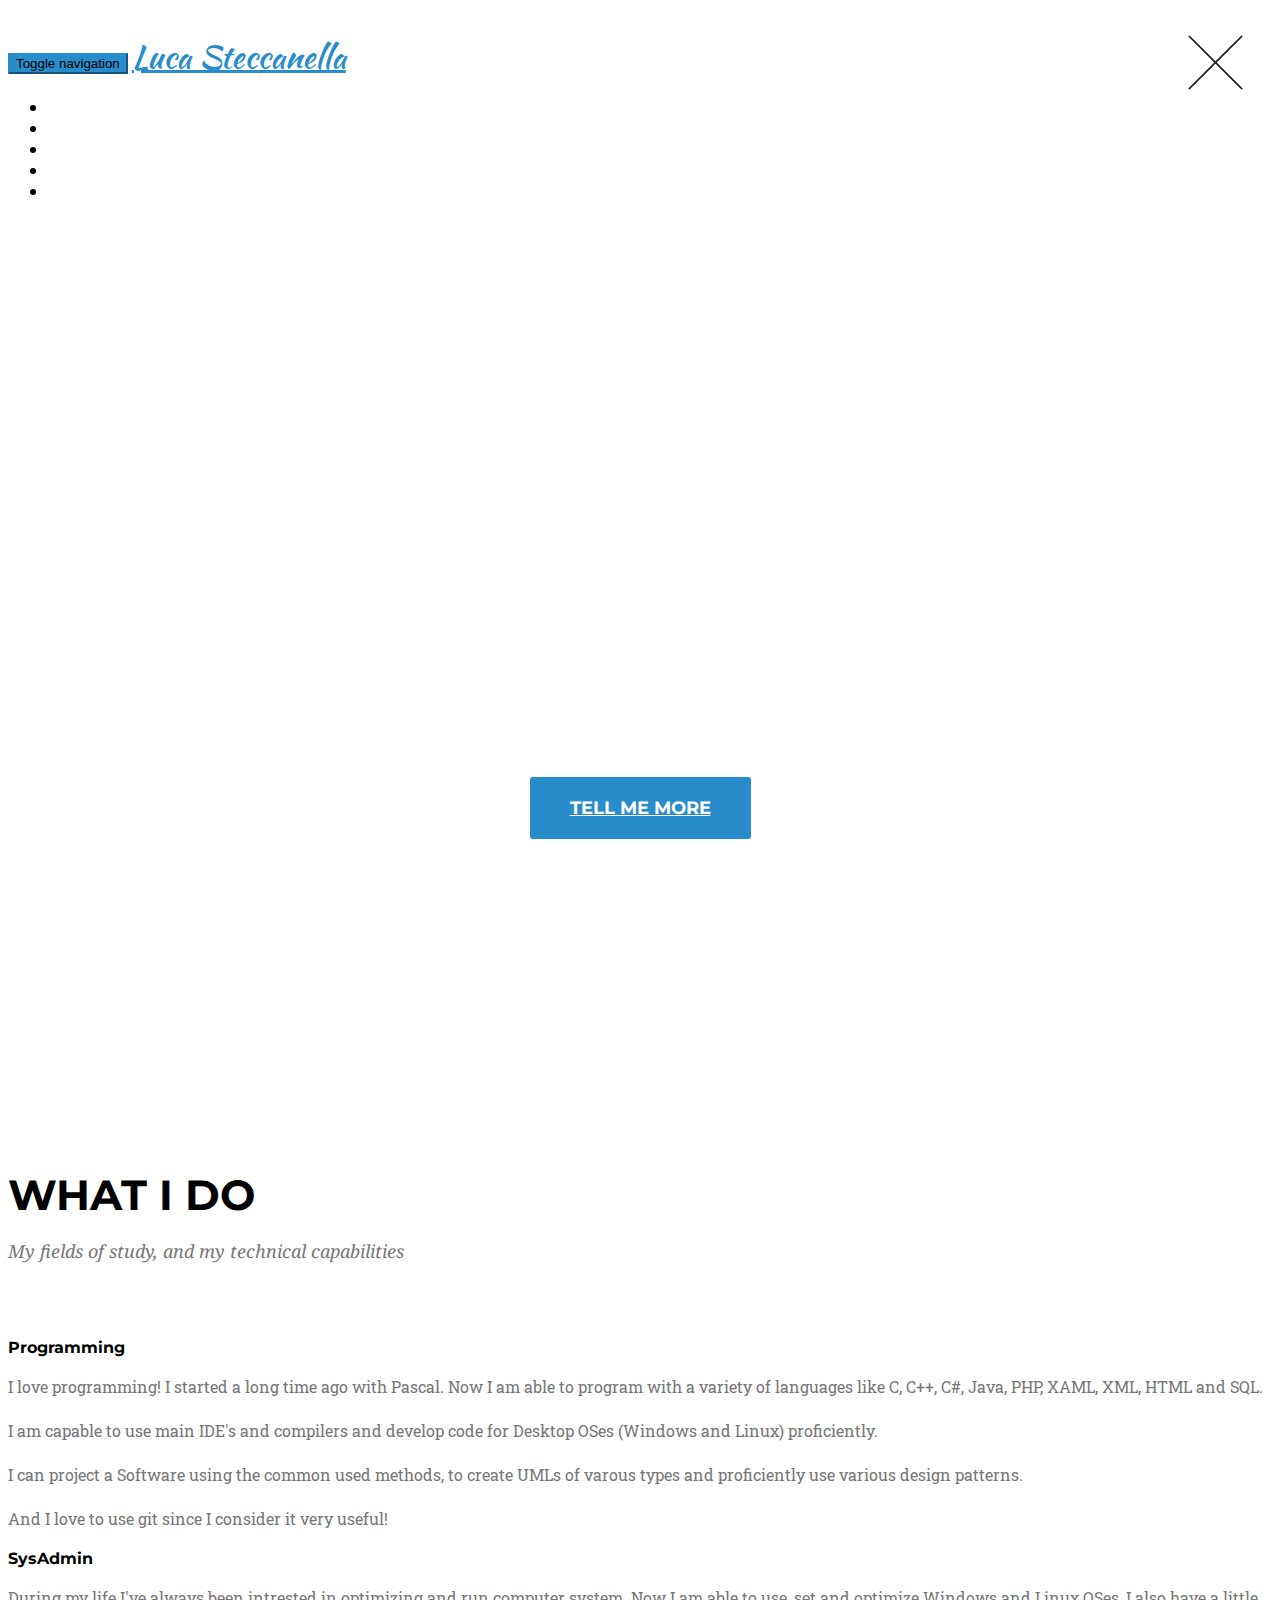
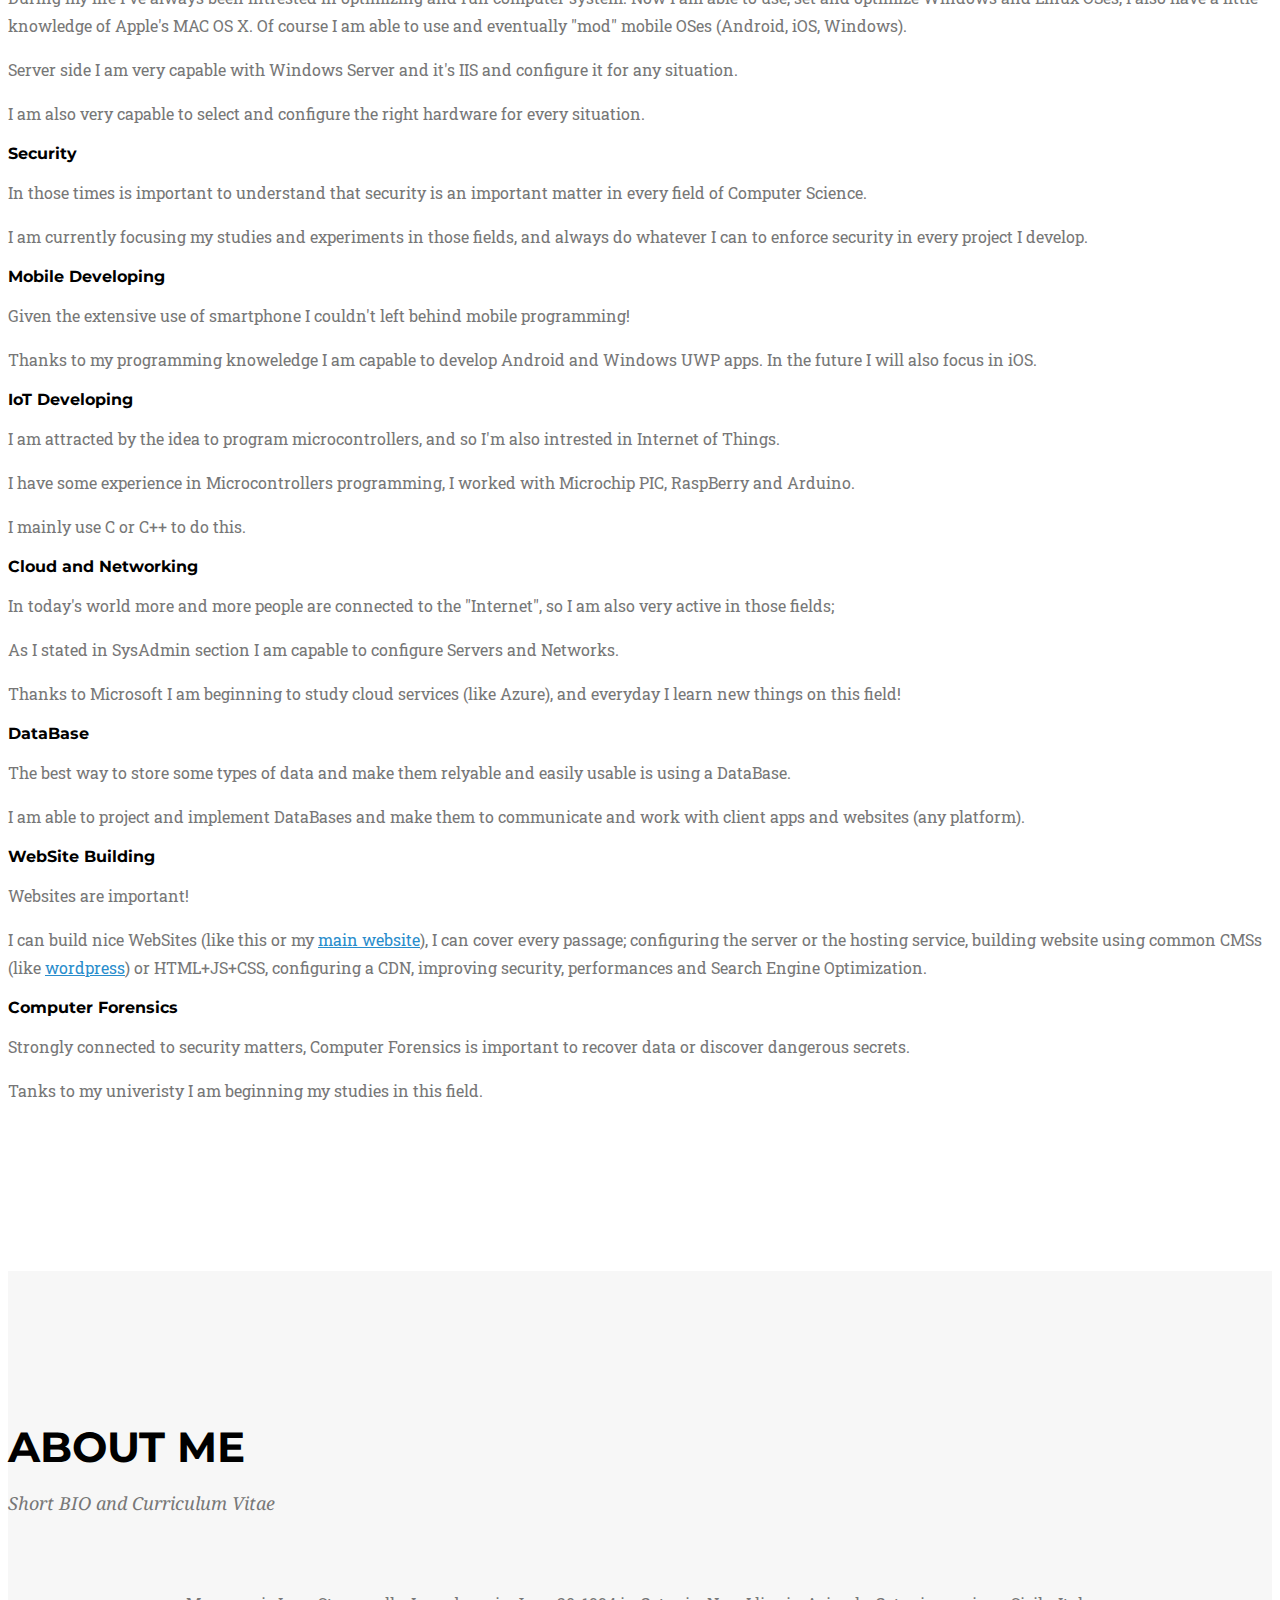
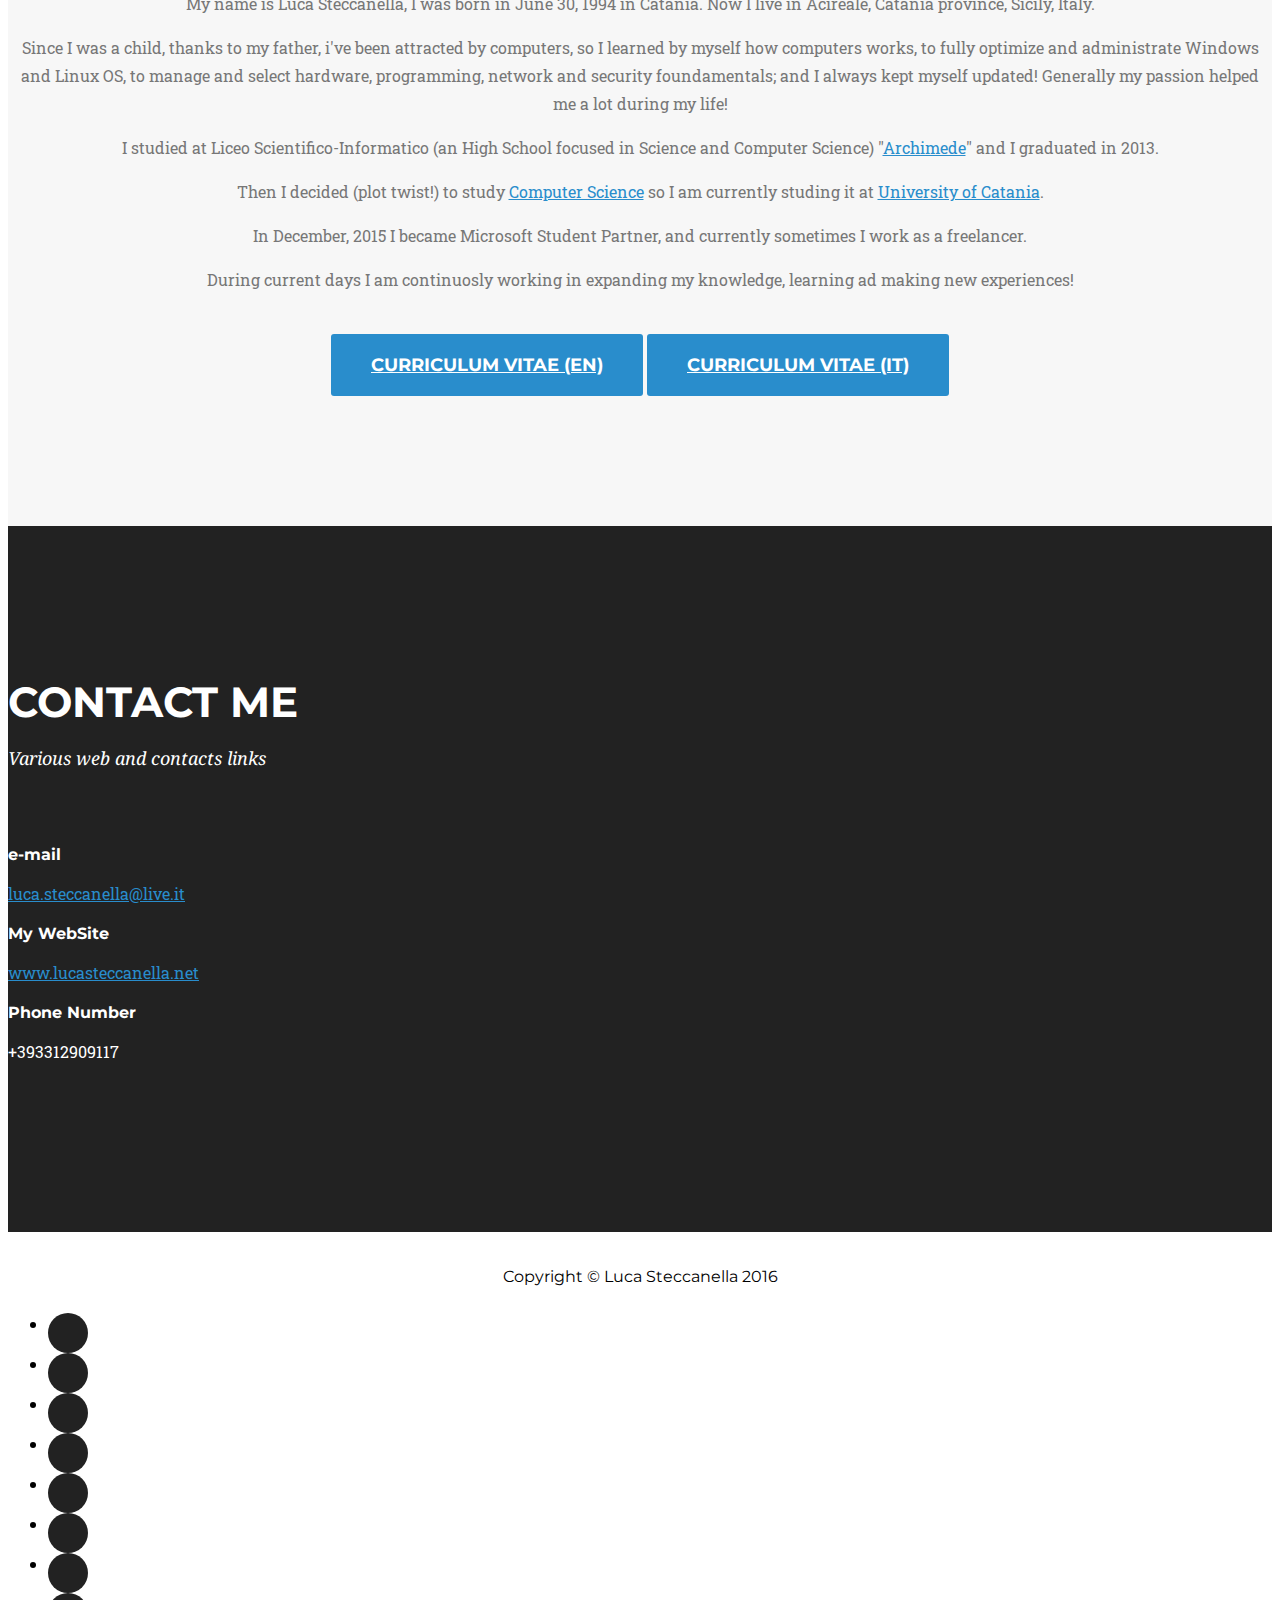
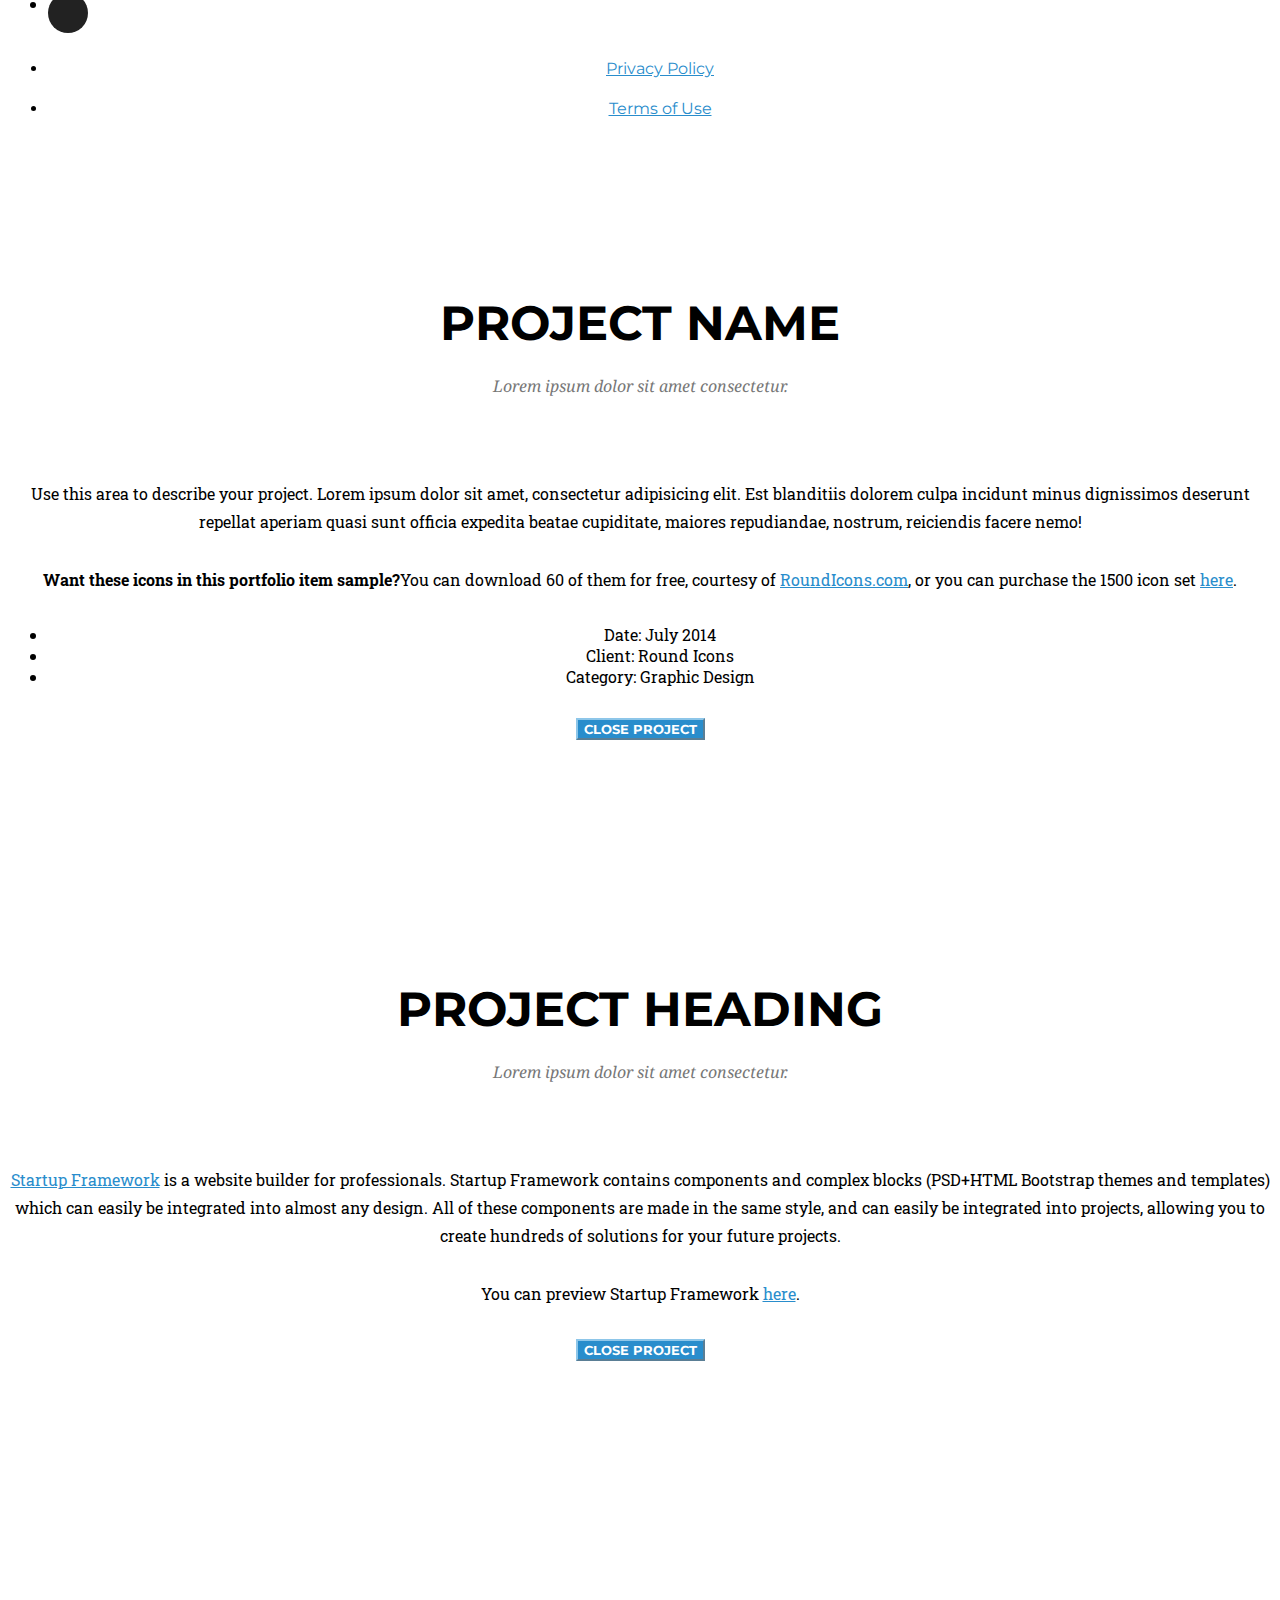
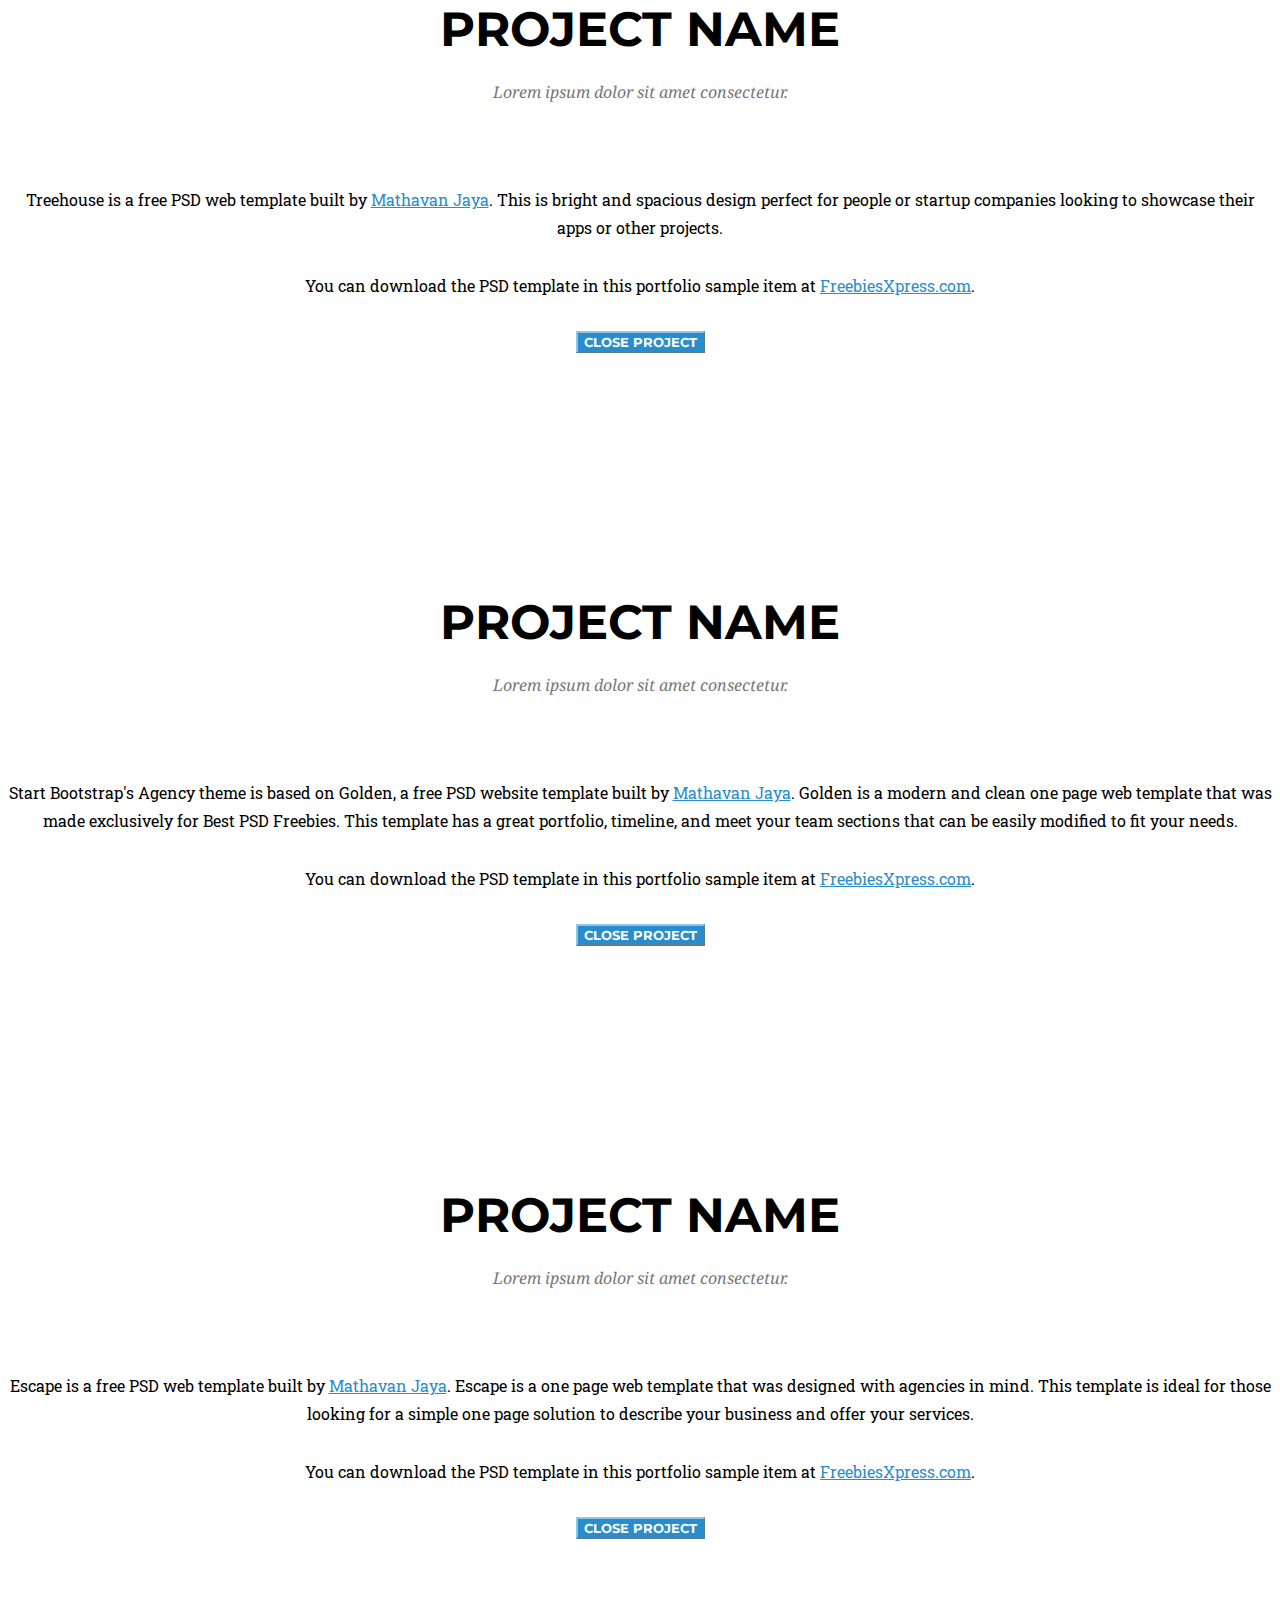
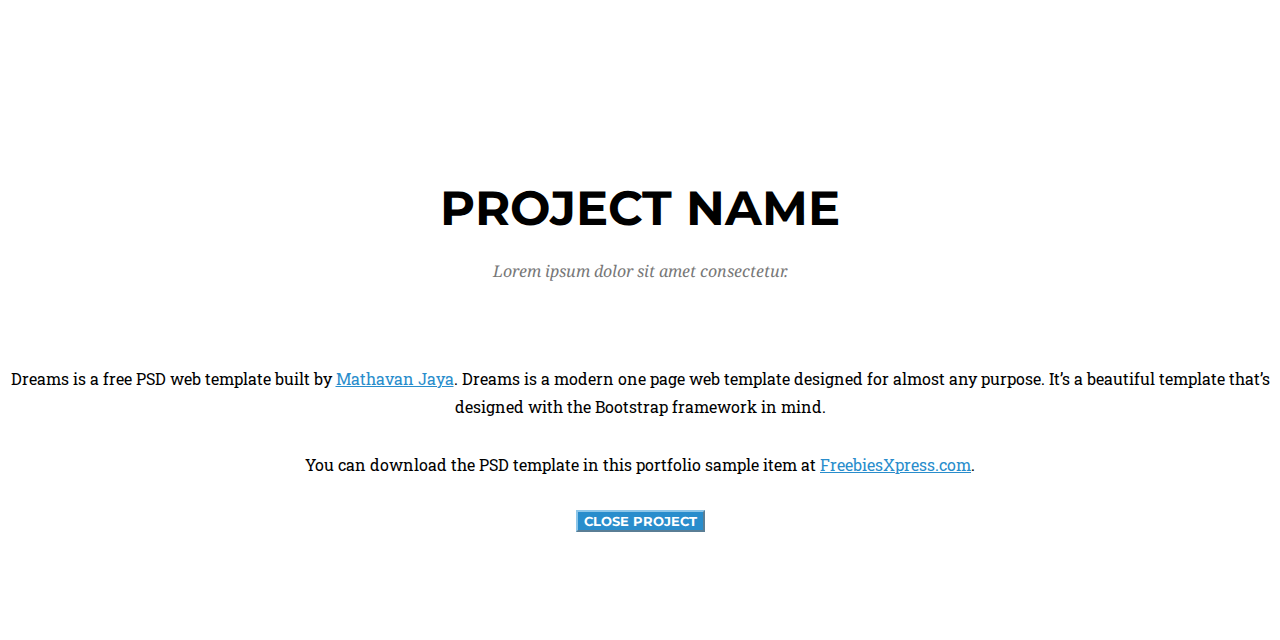
==== index.html @ e6e947cd "Completed all section, fixed focus color" ====
<!DOCTYPE html>
<html lang="en">

<head>

    <meta charset="utf-8">
    <meta http-equiv="X-UA-Compatible" content="IE=edge">
	<meta name="generator" content="Google Web Designer 1.5.4.0113">
    <meta name="viewport" content="width=device-width, initial-scale=1">
    <meta name="description" content="">
    <meta name="author" content="">

    <title>Luca Steccanella's GitHub Page</title>

    <!-- Bootstrap Core CSS -->
    <link href="css/bootstrap.min.css" rel="stylesheet">

    <!-- Custom CSS -->
    <link href="css/agency.css" rel="stylesheet">

    <!-- Custom Fonts -->
    <link href="font-awesome/css/font-awesome.min.css" rel="stylesheet" type="text/css">
    <link href="https://fonts.googleapis.com/css?family=Montserrat:400,700" rel="stylesheet" type="text/css">
    <link href='https://fonts.googleapis.com/css?family=Kaushan+Script' rel='stylesheet' type='text/css'>
    <link href='https://fonts.googleapis.com/css?family=Droid+Serif:400,700,400italic,700italic' rel='stylesheet' type='text/css'>
    <link href='https://fonts.googleapis.com/css?family=Roboto+Slab:400,100,300,700' rel='stylesheet' type='text/css'>

    <!-- HTML5 Shim and Respond.js IE8 support of HTML5 elements and media queries -->
    <!-- WARNING: Respond.js doesn't work if you view the page via file:// -->
    <!--[if lt IE 9]>
        <script src="https://oss.maxcdn.com/libs/html5shiv/3.7.0/html5shiv.js"></script>
        <script src="https://oss.maxcdn.com/libs/respond.js/1.4.2/respond.min.js"></script>
    <![endif]-->

</head>

<body id="page-top" class="index">

    <!-- Navigation -->
    <nav class="navbar navbar-default navbar-fixed-top">
        <div class="container">
            <!-- Brand and toggle get grouped for better mobile display -->
            <div class="navbar-header page-scroll">
                <button type="button" class="navbar-toggle" data-toggle="collapse" data-target="#bs-example-navbar-collapse-1">
                    <span class="sr-only">Toggle navigation</span>
                    <span class="icon-bar"></span>
                    <span class="icon-bar"></span>
                    <span class="icon-bar"></span>
                </button>
                <a class="navbar-brand page-scroll" href="#page-top">Luca Steccanella</a></div>

            <!-- Collect the nav links, forms, and other content for toggling -->
            <div class="collapse navbar-collapse" id="bs-example-navbar-collapse-1">
                <ul class="nav navbar-nav navbar-right">
                    <li class="hidden">
                        <a href="#page-top"></a>
                    </li>
                    <li> <a class="page-scroll" href="#services">What I Do</a> </li>
                    <li>
                        <a class="page-scroll" href="#about">About me</a>
                    </li>
                    <li>
                        <a class="page-scroll" href="#contact">Contact</a>
                    </li>
                    <li>
                        <a class="page-scroll" href="https://www.lucasteccanella.net">My WebSite</a>
                    </li>
                </ul>
            </div>
            <!-- /.navbar-collapse -->
        </div>
        <!-- /.container-fluid -->
    </nav>

    <!-- Header -->
    <header>
        <div class="container">
            <div class="intro-text">
                <div class="intro-lead-in">Welcome to my GitHub Page!</div>
                <div class="intro-heading">Luca Steccanella</div>
                <div class="intro-lead-in">Microsoft Student Partner - Computer Science Student</div>
                <a href="#services" class="page-scroll btn btn-xl">Tell Me More</a>
            </div>
        </div>
    </header>

    <!-- Services Section -->
    <section id="services">
        <div class="container">
            <div class="row">
                <div class="col-lg-12 text-center">
                    <h2 class="section-heading">What I do</h2>
                    <h3 class="section-subheading text-muted">My fields of study, and my technical capabilities</h3>
                </div>
            </div>
            <div class="row text-center">
                <div class="col-md-4">
                    <span class="fa-stack fa-4x">
                        <i class="fa fa-circle fa-stack-2x text-primary"></i>
                        <i class="fa fa-code fa-stack-1x fa-inverse"></i>
                    </span>
                    <h4 class="service-heading">Programming</h4>
                  <p class="text-muted">I love programming! I started a long time ago with Pascal. Now I am able to program with a variety of languages like C, C++, C#, Java, PHP, XAML, XML, HTML and SQL. </p>
                  <p class="text-muted">I am capable to use main IDE's and compilers and develop code for Desktop OSes (Windows and Linux) proficiently.</p>
                  <p class="text-muted">I can project a Software using the common used methods, to create UMLs of varous types and proficiently use various design patterns.</p>
                  <p class="text-muted">And I love to use git since I consider it very useful! </p>
                </div>
                <div class="col-md-4">
                    <span class="fa-stack fa-4x">
                        <i class="fa fa-circle fa-stack-2x text-primary"></i>
                        <i class="fa fa-desktop fa-stack-1x fa-inverse"></i>
                    </span>
                    <h4 class="service-heading">SysAdmin</h4>
                    <p class="text-muted">During my life I've always been intrested in optimizing and run computer system. Now I am able to use, set and optimize Windows and Linux OSes, I also have a little knowledge of Apple's MAC OS X. Of course I am able to use and eventually "mod" mobile OSes (Android, iOS, Windows).</p>
                    <p class="text-muted"> Server side I am very capable with Windows Server and it's IIS and configure it for any situation. </p>
                    <p class="text-muted">I am also very capable to select and configure the right hardware for every situation. </p>
                </div>
                <div class="col-md-4">
                    <span class="fa-stack fa-4x">
                        <i class="fa fa-circle fa-stack-2x text-primary"></i>
                        <i class="fa fa-lock fa-stack-1x fa-inverse"></i>
                    </span>
                    <h4 class="service-heading">Security</h4>
                    <p class="text-muted">In those times is important to understand that security is an important matter in every field of Computer Science.</p>
                    <p class="text-muted">I am currently focusing my studies and experiments in those fields, and always do whatever I can to enforce security in every project I develop.</p>
                </div>
            </div>
             <div class="row text-center">
                <div class="col-md-4">
                    <span class="fa-stack fa-4x">
                        <i class="fa fa-circle fa-stack-2x text-primary"></i>
                        <i class="fa fa-mobile-phone fa-stack-1x fa-inverse"></i>
                    </span>
                    <h4 class="service-heading">Mobile Developing</h4>
                    <p class="text-muted">Given the extensive use of smartphone I couldn't left behind mobile programming! </p>
                    <p class="text-muted">Thanks to my programming knoweledge I am capable to develop Android and Windows UWP apps. In the future I will also focus in iOS.</p>
                </div>
                <div class="col-md-4">
                    <span class="fa-stack fa-4x">
                        <i class="fa fa-circle fa-stack-2x text-primary"></i>
                        <i class="fa fa-sitemap fa-stack-1x fa-inverse"></i>
                    </span>
                    <h4 class="service-heading">IoT Developing</h4>
                    <p class="text-muted">I am attracted by the idea to program microcontrollers, and so I'm also intrested in Internet of Things. </p>
                    <p class="text-muted">I have some experience in Microcontrollers programming, I worked with Microchip PIC, RaspBerry and Arduino.</p>
                    <p class="text-muted">I mainly use C or C++ to do this. </p>
                </div>
                <div class="col-md-4">
                    <span class="fa-stack fa-4x">
                        <i class="fa fa-circle fa-stack-2x text-primary"></i>
                        <i class="fa fa-cloud fa-stack-1x fa-inverse"></i>
                    </span>
                    <h4 class="service-heading">Cloud and Networking</h4>
                    <p class="text-muted">In today's world more and more people are connected to the "Internet", so I am also very active in those fields; </p>
                  <p class="text-muted">As I stated in SysAdmin section I am capable to configure Servers and Networks.</p>
                  <p class="text-muted">Thanks to Microsoft I am beginning to study cloud services (like Azure), and everyday I learn new things on this field!</p>
                </div>
            </div>
            <div class="row text-center">
                <div class="col-md-4">
                    <span class="fa-stack fa-4x">
                        <i class="fa fa-circle fa-stack-2x text-primary"></i>
                        <i class="fa fa-database fa-stack-1x fa-inverse"></i>
                    </span>
                    <h4 class="service-heading">DataBase</h4>
                    <p class="text-muted">The best way to store some types of data and make them relyable and easily usable is using a DataBase. </p>
                    <p class="text-muted">I am able to project and implement DataBases and make them to communicate and work with client apps and websites (any platform).</p>
                </div>
                <div class="col-md-4">
                    <span class="fa-stack fa-4x">
                        <i class="fa fa-circle fa-stack-2x text-primary"></i>
                        <i class="fa fa-globe fa-stack-1x fa-inverse"></i>
                    </span>
                    <h4 class="service-heading">WebSite Building</h4>
                    <p class="text-muted">Websites are important!</p>
                    <p class="text-muted">I can build nice WebSites (like this or my <a href="www.lucastecccanella.net">main website</a>), I can cover every passage; configuring the server or the hosting service, building website using common CMSs (like <a href="www.wordpress.com">wordpress</a>) or HTML+JS+CSS, configuring a CDN, improving security, performances and Search Engine Optimization.</p>
                </div>
                <div class="col-md-4">
                    <span class="fa-stack fa-4x">
                        <i class="fa fa-circle fa-stack-2x text-primary"></i>
                        <i class="fa fa-search fa-stack-1x fa-inverse"></i>
                    </span>
                    <h4 class="service-heading">Computer Forensics</h4>
                    <p class="text-muted">Strongly connected to security matters, Computer Forensics is important to recover data or discover dangerous secrets.</p>
                    <p class="text-muted">Tanks to my univeristy I am beginning my studies in this field. </p>
                </div>
            </div>
        </div>
    </section>

    <!-- Portfolio Grid Section -->
    

    <!-- About Section -->
    <section id="about" class="bg-light-gray">
        <div class="container">
            <div class="row">
                <div class="col-lg-12 text-center">
                    <h2 class="section-heading">About Me</h2>
                    <h3 class="section-subheading text-muted">Short BIO and Curriculum Vitae</h3>
                </div>
            </div>
            <div class="row">
                <div class="timeline-panel">
                                <div class="timeline-body">
                                    <center>
                                      <p class="text-muted">My name is Luca Steccanella, I was born in June 30, 1994 in Catania. Now I live in Acireale, Catania province, Sicily, Italy.</p>
                                      <p class="text-muted">Since I was a child, thanks to my father, i've been attracted by computers, so I learned by myself how computers works, to fully optimize and administrate Windows and Linux OS, to manage and select hardware, programming, network and security foundamentals; and I always kept myself updated! Generally my passion helped me a lot during my life!</p>
                                      <p class="text-muted">I studied at Liceo Scientifico-Informatico (an High School focused in Science and Computer Science) "<a href="http://www.liceoarchimede.it/">Archimede</a>" and I graduated in 2013.</p>
                                      <p class="text-muted">Then I decided (plot twist!) to study <a href="http://web.dmi.unict.it/">Computer Science</a> so I am currently studing it at <a href="http://www.unict.it/">University of Catania</a>.</p>
                                      <p class="text-muted">In December, 2015 I became Microsoft Student Partner, and currently sometimes I work as a freelancer. </p>
                                      <p class="text-muted">During current days I am continuosly working in expanding my knowledge, learning ad making new experiences! </p>
                                      <p class="text-muted">&nbsp;&nbsp;</p>
                                    </center>
                                </div>
                                <center>
                                    <a href="#" class="page-scroll btn btn-xl">Curriculum Vitae (en)</a>
                                    <a href="#" class="page-scroll btn btn-xl">Curriculum Vitae (it)</a>
                                </center>
                            </div>
            </div>
        </div>
    </section>

    <!-- Clients Aside -->
    
    
    <!-- Contact Section -->
    <section id="contact">
        <div class="container">
            <div class="row">
                <div class="col-lg-12 text-center">
                    <h2 class="section-heading">Contact Me</h2>
                    <h3 class="section-subheading text-white">Various web and contacts links</h3>
                </div>
            </div>
            <div class="row">
                <div class="row text-center">
                    <div class="col-md-4">
                        <span class="fa-stack fa-4x">
                            <i class="fa fa-circle fa-stack-2x text-primary"></i>
                            <i class="fa fa-envelope fa-stack-1x fa-inverse"></i>
                        </span>
                      <h4 class="service-heading text-white">e-mail</h4>
                      <p class="text-white"><a href="mailto:luca.steccanella@live.it">luca.steccanella@live.it</a></p>
                    </div>
                    <div class="col-md-4">
                        <span class="fa-stack fa-4x">
                            <i class="fa fa-circle fa-stack-2x text-primary"></i>
                            <i class="fa fa-wordpress fa-stack-1x fa-inverse"></i>
                        </span>
                        <h4 class="service-heading text-white">My WebSite</h4>
                        <p class="text-white"><a href="https://www.lucasteccanella.net">www.lucasteccanella.net</a></p>
                    </div>
                    <div class="col-md-4">
                        <span class="fa-stack fa-4x">
                            <i class="fa fa-circle fa-stack-2x text-primary"></i>
                            <i class="fa fa-phone fa-stack-1x fa-inverse"></i>
                        </span>
                      <h4 class="service-heading text-white">Phone Number</h4>
                        <p class="text-white">+393312909117</p>
                    </div>
                </div>
            </div>
        </div>
    </section>

    <footer>
        <div class="container">
            <div class="row">
                <div class="col-md-4 col-lg-3"><span class="copyright">Copyright &copy; Luca Steccanella 2016</span></div>
                <div class="col-md-4 col-lg-6">
                    <ul class="list-inline social-buttons">
                        <li><a href="https://twitter.com/Steccas94"><i class="fa fa-twitter"></i></a>
                        </li>
                        <li><a href="https://www.facebook.com/Steccas"><i class="fa fa-facebook"></i></a>
                        </li>
                        <li><a href="mailto:luca.steccanella@live.it"><i class="fa fa-envelope"></i></a>
                        </li>
                        <li><a href="https://www.linkedin.com/in/lucasteccanella"><i class="fa fa-linkedin"></i></a>
                        </li>
                        <li><a href="https://github.com/Steccas"><i class="fa fa-github"></i></a>
                        </li>
                        <li><a href="https://stackoverflow.com/users/6082387/luca-steccanella"><i class="fa fa-stack-overflow"></i></a>
                        </li>
                        <li><a href="https://msdn.microsoft.com/it-it/microsoftstudentpartners.aspx"><i class="fa fa-windows"></i></a>
                        </li>
                        <li><a href="https://www.lucasteccanella.net"><i class="fa fa-external-link"></i></a>
                        </li>
                    </ul>
                </div>
                <div class="col-md-4 col-lg-3">
                    <ul class="list-inline quicklinks">
                        <li><a href="https://help.github.com/articles/github-privacy-policy/">Privacy Policy</a>
                        </li>
                        <li><a href="https://help.github.com/articles/github-terms-of-service/">Terms of Use</a>
                        </li>
                    </ul>
                </div>
            </div>
        </div>
    </footer>

    <!-- Portfolio Modals -->
    <!-- Use the modals below to showcase details about your portfolio projects! -->

    <!-- Portfolio Modal 1 -->
    <div class="portfolio-modal modal fade" id="portfolioModal1" tabindex="-1" role="dialog" aria-hidden="true">
        <div class="modal-content">
            <div class="close-modal" data-dismiss="modal">
                <div class="lr">
                    <div class="rl">
                    </div>
                </div>
            </div>
            <div class="container">
                <div class="row">
                    <div class="col-lg-8 col-lg-offset-2">
                        <div class="modal-body">
                            <!-- Project Details Go Here -->
                            <h2>Project Name</h2>
                            <p class="item-intro text-muted">Lorem ipsum dolor sit amet consectetur.</p>
                            <img class="img-responsive img-centered" src="img/portfolio/roundicons-free.png" alt="">
                            <p>Use this area to describe your project. Lorem ipsum dolor sit amet, consectetur adipisicing elit. Est blanditiis dolorem culpa incidunt minus dignissimos deserunt repellat aperiam quasi sunt officia expedita beatae cupiditate, maiores repudiandae, nostrum, reiciendis facere nemo!</p>
                            <p>
                                <strong>Want these icons in this portfolio item sample?</strong>You can download 60 of them for free, courtesy of <a href="https://getdpd.com/cart/hoplink/18076?referrer=bvbo4kax5k8ogc">RoundIcons.com</a>, or you can purchase the 1500 icon set <a href="https://getdpd.com/cart/hoplink/18076?referrer=bvbo4kax5k8ogc">here</a>.</p>
                            <ul class="list-inline">
                                <li>Date: July 2014</li>
                                <li>Client: Round Icons</li>
                                <li>Category: Graphic Design</li>
                            </ul>
                            <button type="button" class="btn btn-primary" data-dismiss="modal"><i class="fa fa-times"></i> Close Project</button>
                        </div>
                    </div>
                </div>
            </div>
        </div>
    </div>

    <!-- Portfolio Modal 2 -->
    <div class="portfolio-modal modal fade" id="portfolioModal2" tabindex="-1" role="dialog" aria-hidden="true">
        <div class="modal-content">
            <div class="close-modal" data-dismiss="modal">
                <div class="lr">
                    <div class="rl">
                    </div>
                </div>
            </div>
            <div class="container">
                <div class="row">
                    <div class="col-lg-8 col-lg-offset-2">
                        <div class="modal-body">
                            <h2>Project Heading</h2>
                            <p class="item-intro text-muted">Lorem ipsum dolor sit amet consectetur.</p>
                            <img class="img-responsive img-centered" src="img/portfolio/startup-framework-preview.png" alt="">
                            <p><a href="http://designmodo.com/startup/?u=787">Startup Framework</a> is a website builder for professionals. Startup Framework contains components and complex blocks (PSD+HTML Bootstrap themes and templates) which can easily be integrated into almost any design. All of these components are made in the same style, and can easily be integrated into projects, allowing you to create hundreds of solutions for your future projects.</p>
                            <p>You can preview Startup Framework <a href="http://designmodo.com/startup/?u=787">here</a>.</p>
                            <button type="button" class="btn btn-primary" data-dismiss="modal"><i class="fa fa-times"></i> Close Project</button>
                        </div>
                    </div>
                </div>
            </div>
        </div>
    </div>

    <!-- Portfolio Modal 3 -->
    <div class="portfolio-modal modal fade" id="portfolioModal3" tabindex="-1" role="dialog" aria-hidden="true">
        <div class="modal-content">
            <div class="close-modal" data-dismiss="modal">
                <div class="lr">
                    <div class="rl">
                    </div>
                </div>
            </div>
            <div class="container">
                <div class="row">
                    <div class="col-lg-8 col-lg-offset-2">
                        <div class="modal-body">
                            <!-- Project Details Go Here -->
                            <h2>Project Name</h2>
                            <p class="item-intro text-muted">Lorem ipsum dolor sit amet consectetur.</p>
                            <img class="img-responsive img-centered" src="img/portfolio/treehouse-preview.png" alt="">
                            <p>Treehouse is a free PSD web template built by <a href="https://www.behance.net/MathavanJaya">Mathavan Jaya</a>. This is bright and spacious design perfect for people or startup companies looking to showcase their apps or other projects.</p>
                            <p>You can download the PSD template in this portfolio sample item at <a href="http://freebiesxpress.com/gallery/treehouse-free-psd-web-template/">FreebiesXpress.com</a>.</p>
                            <button type="button" class="btn btn-primary" data-dismiss="modal"><i class="fa fa-times"></i> Close Project</button>
                        </div>
                    </div>
                </div>
            </div>
        </div>
    </div>

    <!-- Portfolio Modal 4 -->
    <div class="portfolio-modal modal fade" id="portfolioModal4" tabindex="-1" role="dialog" aria-hidden="true">
        <div class="modal-content">
            <div class="close-modal" data-dismiss="modal">
                <div class="lr">
                    <div class="rl">
                    </div>
                </div>
            </div>
            <div class="container">
                <div class="row">
                    <div class="col-lg-8 col-lg-offset-2">
                        <div class="modal-body">
                            <!-- Project Details Go Here -->
                            <h2>Project Name</h2>
                            <p class="item-intro text-muted">Lorem ipsum dolor sit amet consectetur.</p>
                            <img class="img-responsive img-centered" src="img/portfolio/golden-preview.png" alt="">
                            <p>Start Bootstrap's Agency theme is based on Golden, a free PSD website template built by <a href="https://www.behance.net/MathavanJaya">Mathavan Jaya</a>. Golden is a modern and clean one page web template that was made exclusively for Best PSD Freebies. This template has a great portfolio, timeline, and meet your team sections that can be easily modified to fit your needs.</p>
                            <p>You can download the PSD template in this portfolio sample item at <a href="http://freebiesxpress.com/gallery/golden-free-one-page-web-template/">FreebiesXpress.com</a>.</p>
                            <button type="button" class="btn btn-primary" data-dismiss="modal"><i class="fa fa-times"></i> Close Project</button>
                        </div>
                    </div>
                </div>
            </div>
        </div>
    </div>

    <!-- Portfolio Modal 5 -->
    <div class="portfolio-modal modal fade" id="portfolioModal5" tabindex="-1" role="dialog" aria-hidden="true">
        <div class="modal-content">
            <div class="close-modal" data-dismiss="modal">
                <div class="lr">
                    <div class="rl">
                    </div>
                </div>
            </div>
            <div class="container">
                <div class="row">
                    <div class="col-lg-8 col-lg-offset-2">
                        <div class="modal-body">
                            <!-- Project Details Go Here -->
                            <h2>Project Name</h2>
                            <p class="item-intro text-muted">Lorem ipsum dolor sit amet consectetur.</p>
                            <img class="img-responsive img-centered" src="img/portfolio/escape-preview.png" alt="">
                            <p>Escape is a free PSD web template built by <a href="https://www.behance.net/MathavanJaya">Mathavan Jaya</a>. Escape is a one page web template that was designed with agencies in mind. This template is ideal for those looking for a simple one page solution to describe your business and offer your services.</p>
                            <p>You can download the PSD template in this portfolio sample item at <a href="http://freebiesxpress.com/gallery/escape-one-page-psd-web-template/">FreebiesXpress.com</a>.</p>
                            <button type="button" class="btn btn-primary" data-dismiss="modal"><i class="fa fa-times"></i> Close Project</button>
                        </div>
                    </div>
                </div>
            </div>
        </div>
    </div>

    <!-- Portfolio Modal 6 -->
    <div class="portfolio-modal modal fade" id="portfolioModal6" tabindex="-1" role="dialog" aria-hidden="true">
        <div class="modal-content">
            <div class="close-modal" data-dismiss="modal">
                <div class="lr">
                    <div class="rl">
                    </div>
                </div>
            </div>
            <div class="container">
                <div class="row">
                    <div class="col-lg-8 col-lg-offset-2">
                        <div class="modal-body">
                            <!-- Project Details Go Here -->
                            <h2>Project Name</h2>
                            <p class="item-intro text-muted">Lorem ipsum dolor sit amet consectetur.</p>
                            <img class="img-responsive img-centered" src="img/portfolio/dreams-preview.png" alt="">
                            <p>Dreams is a free PSD web template built by <a href="https://www.behance.net/MathavanJaya">Mathavan Jaya</a>. Dreams is a modern one page web template designed for almost any purpose. It’s a beautiful template that’s designed with the Bootstrap framework in mind.</p>
                            <p>You can download the PSD template in this portfolio sample item at <a href="http://freebiesxpress.com/gallery/dreams-free-one-page-web-template/">FreebiesXpress.com</a>.</p>
                            <button type="button" class="btn btn-primary" data-dismiss="modal"><i class="fa fa-times"></i> Close Project</button>
                        </div>
                    </div>
                </div>
            </div>
        </div>
    </div>

    <!-- jQuery -->
    <script src="js/jquery.js"></script>

    <!-- Bootstrap Core JavaScript -->
    <script src="js/bootstrap.min.js"></script>

    <!-- Plugin JavaScript -->
    <script src="http://cdnjs.cloudflare.com/ajax/libs/jquery-easing/1.3/jquery.easing.min.js"></script>
    <script src="js/classie.js"></script>
    <script src="js/cbpAnimatedHeader.js"></script>

    <!-- Contact Form JavaScript -->
    <script src="js/jqBootstrapValidation.js"></script>
    <script src="js/contact_me.js"></script>

    <!-- Custom Theme JavaScript -->
    <script src="js/agency.js"></script>

</body>

</html>
---- css/agency.css ----
body {
	overflow-x:hidden;
	font-family:"Roboto Slab","Helvetica Neue",Helvetica,Arial,sans-serif
}
.text-muted {
	color:#777
}

.text-white {
	color:#fff
}

.text-primary {
	color:#298dcc
}
p {
	font-size: 16px;
	line-height: 1.75
}
p.large {
	font-size:16px
}
a,a:hover,a:focus,a:active,a.active {
	outline:0
}
a {
	color:#298dcc
}
a:hover{
	color:#8DC6E9
}
a:focus,a:active,a.active {
	color:#298dcc
}
h1,h2,h3,h4,h5,h6 {
	font-family:Montserrat,"Helvetica Neue",Helvetica,Arial,sans-serif;
	text-transform:uppercase;
	font-weight:700
}
.img-centered {
	margin:0 auto
}
.bg-light-gray {
	background-color:#f7f7f7
}
.bg-darkest-gray {
	background-color:#222
}
.btn-primary {
	color:#fff;
	background-color:#298dcc;
	border-color:#8DC6E9;
	font-family:Montserrat,"Helvetica Neue",Helvetica,Arial,sans-serif;
	text-transform:uppercase;
	font-weight:700
}
.btn-primary:hover,.open .dropdown-toggle.btn-primary {
	color:#fff;
	background-color:#8DC6E9;
	border-color:#298dcc
}
.btn-primary:focus,.btn-primary:active,.btn-primary.active {
	color:#fff;
	backround-color:#298dcc;
	border-color:#8DC6E9
}
.btn-primary:active,.btn-primary.active,.open .dropdown-toggle.btn-primary {
	background-image:none
}
.btn-primary.disabled,.btn-primary[disabled],fieldset[disabled] .btn-primary,.btn-primary.disabled:hover,.btn-primary[disabled]:hover,fieldset[disabled] .btn-primary:hover,.btn-primary.disabled:focus,.btn-primary[disabled]:focus,fieldset[disabled] .btn-primary:focus,.btn-primary.disabled:active,.btn-primary[disabled]:active,fieldset[disabled] .btn-primary:active,.btn-primary.disabled.active,.btn-primary[disabled].active,fieldset[disabled] .btn-primary.active {
	background-color:#298dcc;
	border-color:#298dcc
}
.btn-primary .badge {
	color:#298dcc;
	background-color:#fff
}
.btn-xl {
	color:#fff;
	background-color:#298dcc;
	border-color:#8DC6E9;
	font-family:Montserrat,"Helvetica Neue",Helvetica,Arial,sans-serif;
	text-transform:uppercase;
	font-weight:700;
	border-radius:3px;
	font-size:18px;
	padding:20px 40px
}
.btn-xl:hover,.open .dropdown-toggle.btn-xl {
	color:#fff;
	background-color:#8DC6E9;
	border-color:#298dcc
}
.btn-xl:focus,.btn-xl:active,.btn-xl.active {
	color:#fff;
	backround-color:#298dcc;
	border-color:#8DC6E9
}
.btn-xl:active,.btn-xl.active,.open .dropdown-toggle.btn-xl {
	background-image:none
}
.btn-xl.disabled,.btn-xl[disabled],fieldset[disabled] .btn-xl,.btn-xl.disabled:hover,.btn-xl[disabled]:hover,fieldset[disabled] .btn-xl:hover,.btn-xl.disabled:focus,.btn-xl[disabled]:focus,fieldset[disabled] .btn-xl:focus,.btn-xl.disabled:active,.btn-xl[disabled]:active,fieldset[disabled] .btn-xl:active,.btn-xl.disabled.active,.btn-xl[disabled].active,fieldset[disabled] .btn-xl.active {
	background-color:#298dcc;
	border-color:#298dcc
}
.btn-xl .badge {
	color:#298dcc;
	background-color:#fff
}
.navbar-default {
	background-color:#222;
	border-color:transparent
}
.navbar-default .navbar-brand {
	color:#298dcc;
	font-family:"Kaushan Script","Helvetica Neue",Helvetica,Arial,cursive
}
.navbar-default .navbar-brand:hover {
	color:#8DC6E9
}
.navbar-default .navbar-brand:focus,.navbar-default .navbar-brand:active,.navbar-default .navbar-brand.active {
	color:#298dcc;
}
.navbar-default .navbar-collapse {
	border-color:rgba(255,255,255,.02)
}
.navbar-default .navbar-toggle {
	background-color:#298dcc;
	border-color:#298dcc
}
.navbar-default .navbar-toggle .icon-bar {
	background-color:#fff
}
.navbar-default .navbar-toggle:hover,.navbar-default .navbar-toggle:focus {
	background-color:#298dcc
}
.navbar-default .nav li a {
	font-family:Montserrat,"Helvetica Neue",Helvetica,Arial,sans-serif;
	text-transform:uppercase;
	font-weight:400;
	letter-spacing:1px;
	color:#fff
}
.navbar-default .nav li a:hover {
	color:#298dcc;
	outline:0
}
.navbar-default .nav li a:focus {
	color:#fff;
	outline:0
}
.navbar-default .navbar-nav>.active>a {
	border-radius:0;
	color:#fff;
	background-color:#298dcc
}
.navbar-default .navbar-nav>.active>a:hover {
	color:#fff;
	background-color:#8DC6E9
}
.navbar-default .navbar-nav>.active>a:focus {
	color:#fff;
	background-color:#298dcc
}
@media (min-width:768px) {
	.navbar-default {
		background-color:transparent;
		padding:25px 0;
		-webkit-transition:padding .3s;
		-moz-transition:padding .3s;
		transition:padding .3s;
		border:0
	}
	.navbar-default .navbar-brand {
		font-size:2em;
		-webkit-transition:all .3s;
		-moz-transition:all .3s;
		transition:all .3s
	}
	.navbar-default .navbar-nav>.active>a {
		border-radius:3px
	}
	.navbar-default.navbar-shrink {
		background-color:#222;
		padding:10px 0
	}
	.navbar-default.navbar-shrink .navbar-brand {
		font-size:1.5em
	}
}
header {
	background-image:url(../img/header-bg.jpg);
	background-repeat:none;
	background-attachment:scroll;
	background-position:center center;
	-webkit-background-size:cover;
	-moz-background-size:cover;
	background-size:cover;
	-o-background-size:cover;
	text-align:center;
	color:#fff
}
header .intro-text {
	padding-top:100px;
	padding-bottom:50px
}
header .intro-text .intro-lead-in {
	font-family:"Droid Serif","Helvetica Neue",Helvetica,Arial,sans-serif;
	font-style:italic;
	font-size:22px;
	line-height:22px;
	margin-bottom:25px
}
header .intro-text .intro-heading {
	font-family:Montserrat,"Helvetica Neue",Helvetica,Arial,sans-serif;
	text-transform:uppercase;
	font-weight:700;
	font-size:50px;
	line-height:50px;
	margin-bottom:25px
}
@media (min-width:768px) {
	header .intro-text {
		padding-top:300px;
		padding-bottom:200px
	}
	header .intro-text .intro-lead-in {
		font-family:"Droid Serif","Helvetica Neue",Helvetica,Arial,sans-serif;
		font-style:italic;
		font-size:40px;
		line-height:40px;
		margin-bottom:25px
	}
	header .intro-text .intro-heading {
		font-family:Montserrat,"Helvetica Neue",Helvetica,Arial,sans-serif;
		text-transform:uppercase;
		font-weight:700;
		font-size:75px;
		line-height:75px;
		margin-bottom:50px
	}
}
section {
	padding:100px 0
}
section h2.section-heading {
	font-size: 42px;
	margin-top: 0;
	margin-bottom: 15px
}
section h3.section-subheading {
	font-size: 18px;
	font-family: "Droid Serif","Helvetica Neue",Helvetica,Arial,sans-serif;
	text-transform: none;
	font-style: italic;
	font-weight: 400;
	margin-bottom: 75px
}
@media (min-width:768px) {
	section {
		padding:150px 0
	}
}
.service-heading {
	margin:15px 0;
	text-transform:none
}

#portfolio .portfolio-item {
	margin:0 0 15px;
	right:0
}
#portfolio .portfolio-item .portfolio-link {
	display:block;
	position:relative;
	max-width:400px;
	margin:0 auto
}
#portfolio .portfolio-item .portfolio-link .portfolio-hover {
	background:rgba(41, 141, 204,.9);
	position:absolute;
	width:100%;
	height:100%;
	opacity:0;
	transition:all ease .5s;
	-webkit-transition:all ease .5s;
	-moz-transition:all ease .5s
}
#portfolio .portfolio-item .portfolio-link .portfolio-hover:hover {
	opacity:1
}
#portfolio .portfolio-item .portfolio-link .portfolio-hover .portfolio-hover-content {
	position:absolute;
	width:100%;
	height:20px;
	font-size:20px;
	text-align:center;
	top:50%;
	margin-top:-12px;
	color:#fff
}
#portfolio .portfolio-item .portfolio-link .portfolio-hover .portfolio-hover-content i {
	margin-top:-12px
}
#portfolio .portfolio-item .portfolio-link .portfolio-hover .portfolio-hover-content h3,#portfolio .portfolio-item .portfolio-link .portfolio-hover .portfolio-hover-content h4 {
	margin:0
}
#portfolio .portfolio-item .portfolio-caption {
	max-width:400px;
	margin:0 auto;
	background-color:#fff;
	text-align:center;
	padding:25px
}
#portfolio .portfolio-item .portfolio-caption h4 {
	text-transform:none;
	margin:0
}
#portfolio .portfolio-item .portfolio-caption p {
	font-family:"Droid Serif","Helvetica Neue",Helvetica,Arial,sans-serif;
	font-style:italic;
	font-size:16px;
	margin:0
}
#portfolio * {
	z-index:2
}
@media (min-width:767px) {
	#portfolio .portfolio-item {
		margin:0 0 30px
	}
}
.timeline {
	list-style:none;
	padding:0;
	position:relative
}
.timeline:before {
	top:0;
	bottom:0;
	position:absolute;
	content:"";
	width:2px;
	background-color:#f1f1f1;
	left:40px;
	margin-left:-1.5px
}
.timeline>li {
	margin-bottom:50px;
	position:relative;
	min-height:50px
}
.timeline>li:before,.timeline>li:after {
	content:" ";
	display:table
}
.timeline>li:after {
	clear:both
}
.timeline>li .timeline-panel {
	width:100%;
	float:right;
	padding:0 20px 0 100px;
	position:relative;
	text-align:left
}
.timeline>li .timeline-panel:before {
	border-left-width:0;
	border-right-width:15px;
	left:-15px;
	right:auto
}
.timeline>li .timeline-panel:after {
	border-left-width:0;
	border-right-width:14px;
	left:-14px;
	right:auto
}
.timeline>li .timeline-image {
	left:0;
	margin-left:0;
	width:80px;
	height:80px;
	position:absolute;
	z-index:100;
	background-color:#298dcc;
	color:#fff;
	border-radius:100%;
	border:7px solid #f1f1f1;
	text-align:center
}
.timeline>li .timeline-image h4 {
	font-size:10px;
	margin-top:12px;
	line-height:14px
}
.timeline>li.timeline-inverted>.timeline-panel {
	float:right;
	text-align:left;
	padding:0 20px 0 100px
}
.timeline>li.timeline-inverted>.timeline-panel:before {
	border-left-width:0;
	border-right-width:15px;
	left:-15px;
	right:auto
}
.timeline>li.timeline-inverted>.timeline-panel:after {
	border-left-width:0;
	border-right-width:14px;
	left:-14px;
	right:auto
}
.timeline>li:last-child {
	margin-bottom:0
}
.timeline .timeline-heading h4 {
	margin-top:0;
	color:inherit
}
.timeline .timeline-heading h4.subheading {
	text-transform:none
}
.timeline .timeline-body>p,.timeline .timeline-body>ul {
	margin-bottom:0
}
@media (min-width:768px) {
	.timeline:before {
		left:50%
	}
	.timeline>li {
		margin-bottom:100px;
		min-height:100px
	}
	.timeline>li .timeline-panel {
		width:41%;
		float:left;
		padding:0 20px 20px 30px;
		text-align:right
	}
	.timeline>li .timeline-image {
		width:100px;
		height:100px;
		left:50%;
		margin-left:-50px
	}
	.timeline>li .timeline-image h4 {
		font-size:13px;
		margin-top:16px;
		line-height:18px
	}
	.timeline>li.timeline-inverted>.timeline-panel {
		float:right;
		text-align:left;
		padding:0 30px 20px 20px
	}
}
@media (min-width:992px) {
	.timeline>li {
		min-height:150px
	}
	.timeline>li .timeline-panel {
		padding:0 20px 20px
	}
	.timeline>li .timeline-image {
		width:150px;
		height:150px;
		margin-left:-75px
	}
	.timeline>li .timeline-image h4 {
		font-size:18px;
		margin-top:30px;
		line-height:26px
	}
	.timeline>li.timeline-inverted>.timeline-panel {
		padding:0 20px 20px
	}
}
@media (min-width:1200px) {
	.timeline>li {
		min-height:170px
	}
	.timeline>li .timeline-panel {
		padding:0 20px 20px 100px
	}
	.timeline>li .timeline-image {
		width:170px;
		height:170px;
		margin-left:-85px
	}
	.timeline>li .timeline-image h4 {
		margin-top:40px
	}
	.timeline>li.timeline-inverted>.timeline-panel {
		padding:0 100px 20px 20px
	}
}
.team-member {
	text-align:center;
	margin-bottom:50px
}
.team-member img {
	margin:0 auto;
	border:7px solid #fff
}
.team-member h4 {
	margin-top:25px;
	margin-bottom:0;
	text-transform:none
}
.team-member p {
	margin-top:0
}
aside.clients img {
	margin:50px auto
}
section#contact {
	background-color:#222;
	background-image:url(../img/map-image.png);
	background-position:center;
	background-repeat:no-repeat
}
section#contact .section-heading {
	color:#fff
}
section#contact .form-group {
	margin-bottom:25px
}
section#contact .form-group input,section#contact .form-group textarea {
	padding:20px
}
section#contact .form-group input.form-control {
	height:auto
}
section#contact .form-group textarea.form-control {
	height:236px
}
section#contact .form-control:focus {
	border-color:#298dcc;
	box-shadow:none
}
section#contact ::-webkit-input-placeholder {
	font-family:Montserrat,"Helvetica Neue",Helvetica,Arial,sans-serif;
	text-transform:uppercase;
	font-weight:700;
	color:#bbb
}
section#contact :-moz-placeholder {
	font-family:Montserrat,"Helvetica Neue",Helvetica,Arial,sans-serif;
	text-transform:uppercase;
	font-weight:700;
	color:#bbb
}
section#contact ::-moz-placeholder {
	font-family:Montserrat,"Helvetica Neue",Helvetica,Arial,sans-serif;
	text-transform:uppercase;
	font-weight:700;
	color:#bbb
}
section#contact :-ms-input-placeholder {
	font-family:Montserrat,"Helvetica Neue",Helvetica,Arial,sans-serif;
	text-transform:uppercase;
	font-weight:700;
	color:#bbb
}
section#contact .text-danger {
	color:#e74c3c
}
footer {
	padding:25px 0;
	text-align:center
}
footer span.copyright {
	line-height:40px;
	font-family:Montserrat,"Helvetica Neue",Helvetica,Arial,sans-serif;
	text-transform:uppercase;
	text-transform:none
}
footer ul.quicklinks {
	margin-bottom:0;
	line-height:40px;
	font-family:Montserrat,"Helvetica Neue",Helvetica,Arial,sans-serif;
	text-transform:uppercase;
	text-transform:none
}
ul.social-buttons {
	margin-bottom:0
}
ul.social-buttons li a {
	display:block;
	background-color:#222;
	height:40px;
	width:40px;
	border-radius:100%;
	font-size:20px;
	line-height:40px;
	color:#fff;
	outline:0;
	-webkit-transition:all .3s;
	-moz-transition:all .3s;
	transition:all .3s
}
ul.social-buttons li a:hover,ul.social-buttons li a:focus,ul.social-buttons li a:active {
	background-color:#298dcc
}
.btn:focus,.btn:active,.btn.active,.btn:active:focus {
	outline:0
}
.portfolio-modal .modal-content {
	border-radius:0;
	background-clip:border-box;
	-webkit-box-shadow:none;
	box-shadow:none;
	border:0;
	min-height:100%;
	padding:100px 0;
	text-align:center
}
.portfolio-modal .modal-content h2 {
	margin-bottom:15px;
	font-size:3em
}
.portfolio-modal .modal-content p {
	margin-bottom:30px
}
.portfolio-modal .modal-content p.item-intro {
	margin:20px 0 30px;
	font-family:"Droid Serif","Helvetica Neue",Helvetica,Arial,sans-serif;
	font-style:italic;
	font-size:16px
}
.portfolio-modal .modal-content ul.list-inline {
	margin-bottom:30px;
	margin-top:0
}
.portfolio-modal .modal-content img {
	margin-bottom:30px
}
.portfolio-modal .close-modal {
	position:absolute;
	width:75px;
	height:75px;
	background-color:transparent;
	top:25px;
	right:25px;
	cursor:pointer
}
.portfolio-modal .close-modal:hover {
	opacity:.3
}
.portfolio-modal .close-modal .lr {
	height:75px;
	width:1px;
	margin-left:35px;
	background-color:#222;
	transform:rotate(45deg);
	-ms-transform:rotate(45deg);
	-webkit-transform:rotate(45deg);
	z-index:1051
}
.portfolio-modal .close-modal .lr .rl {
	height:75px;
	width:1px;
	background-color:#222;
	transform:rotate(90deg);
	-ms-transform:rotate(90deg);
	-webkit-transform:rotate(90deg);
	z-index:1052
}
.portfolio-modal .modal-backdrop {
	opacity:0;
	display:none
}
::-moz-selection {
	text-shadow:none;
	background:#298dcc
}
::selection {
	text-shadow:none;
	background:#298dcc
}
img::selection {
	background:0 0
}
img::-moz-selection {
	background:0 0
}
body {
	webkit-tap-highlight-color:#298dcc
}
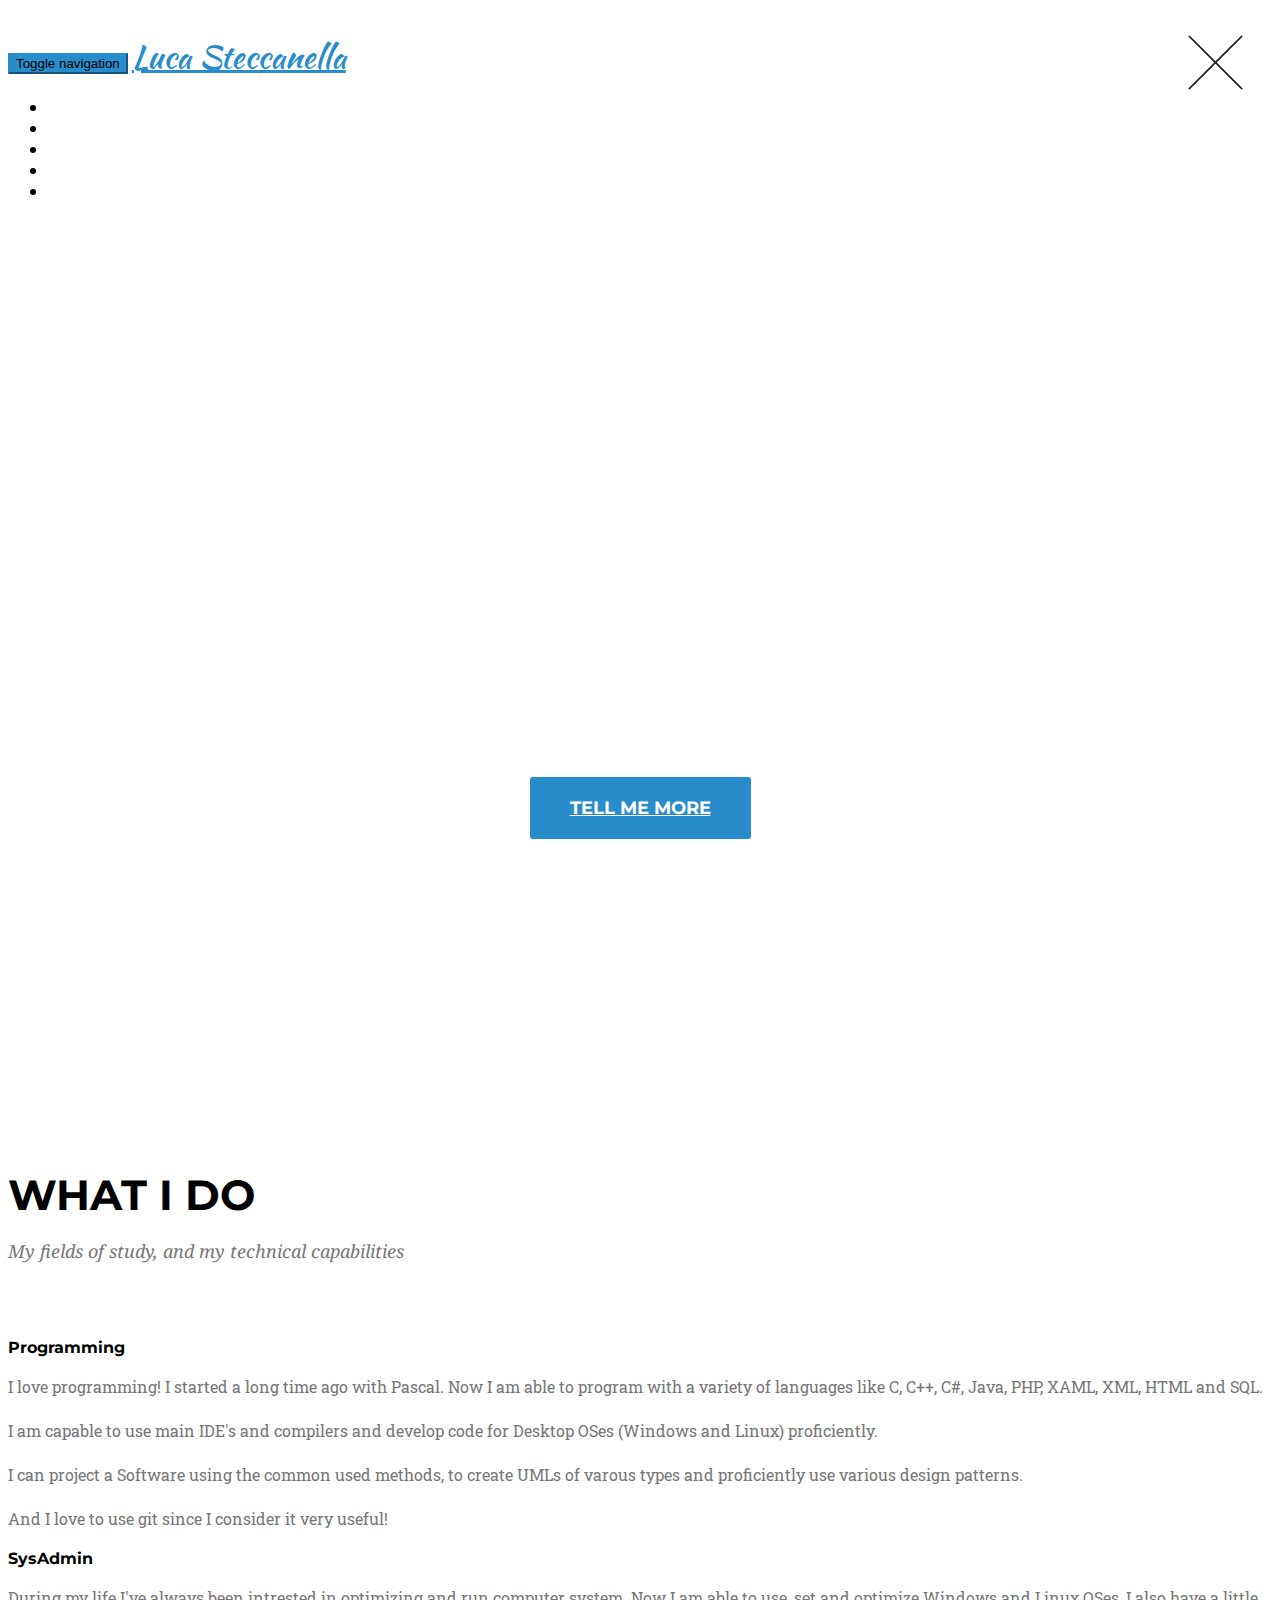
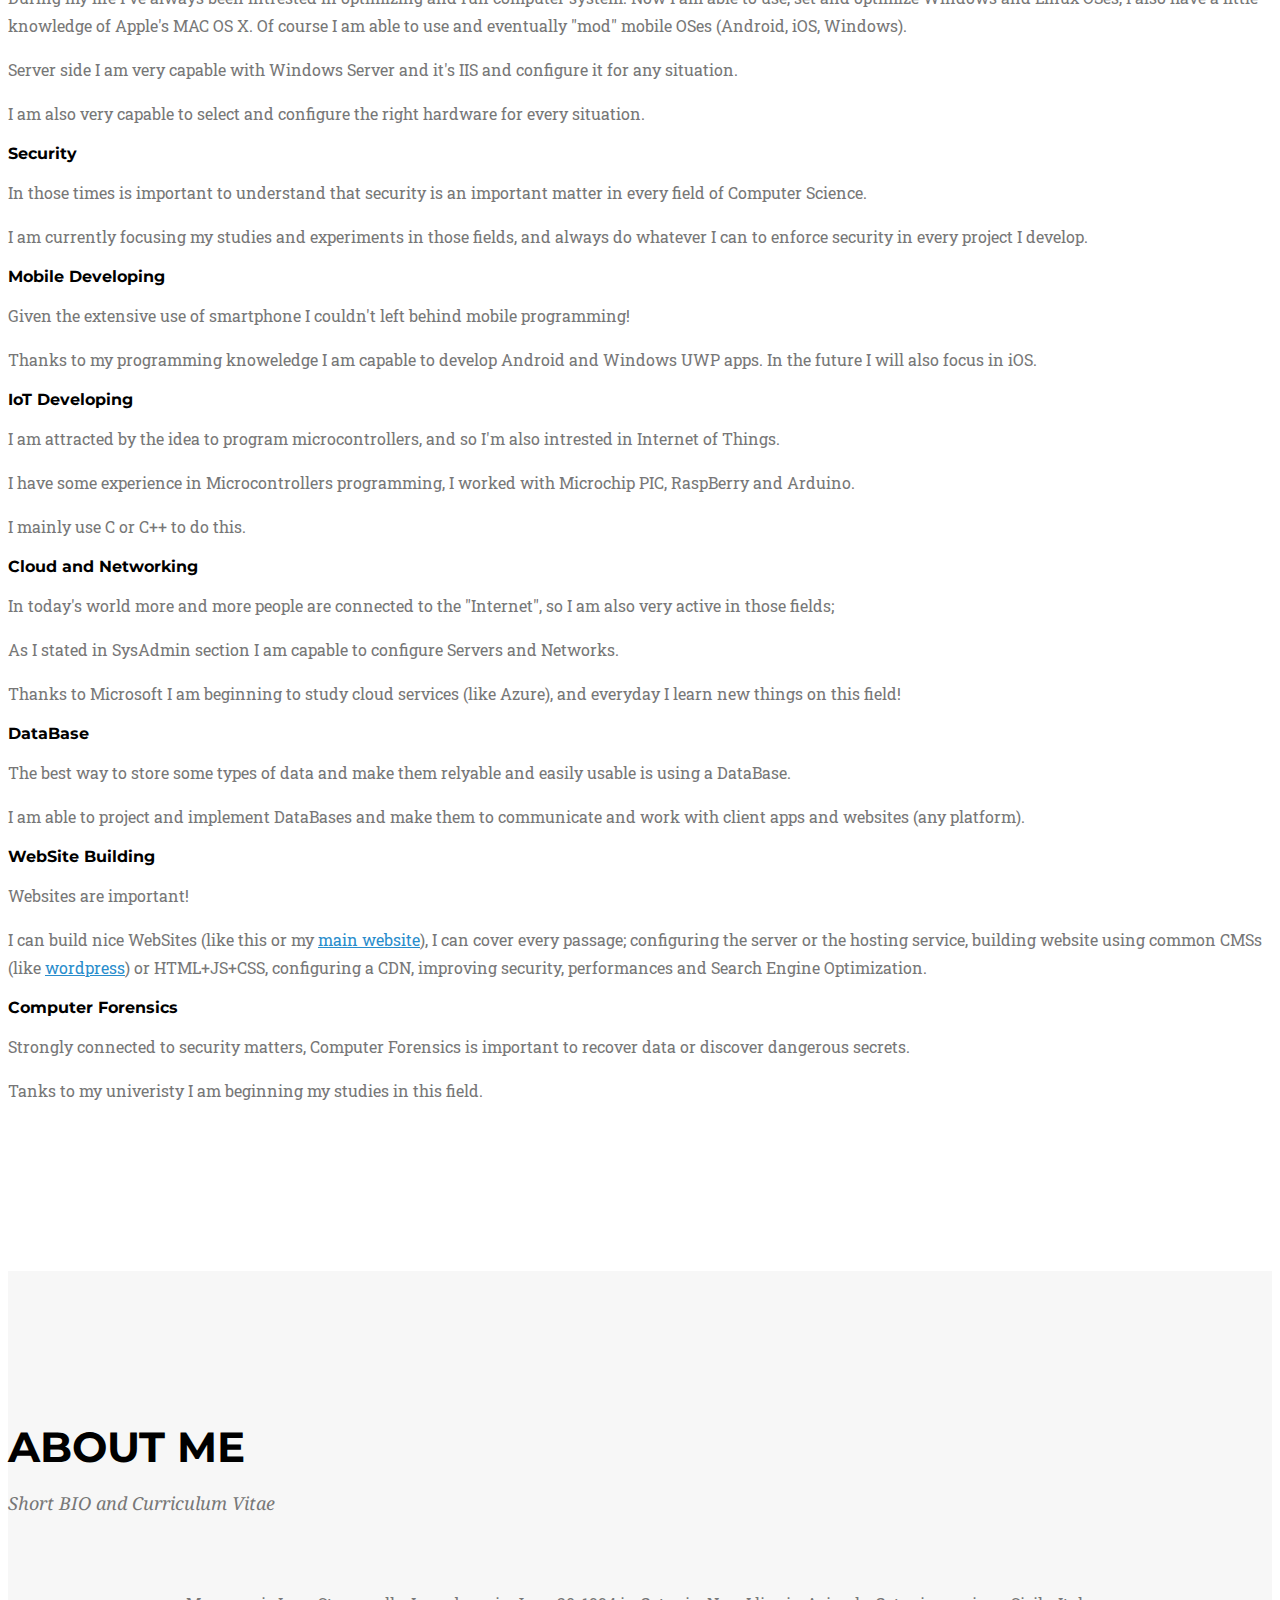
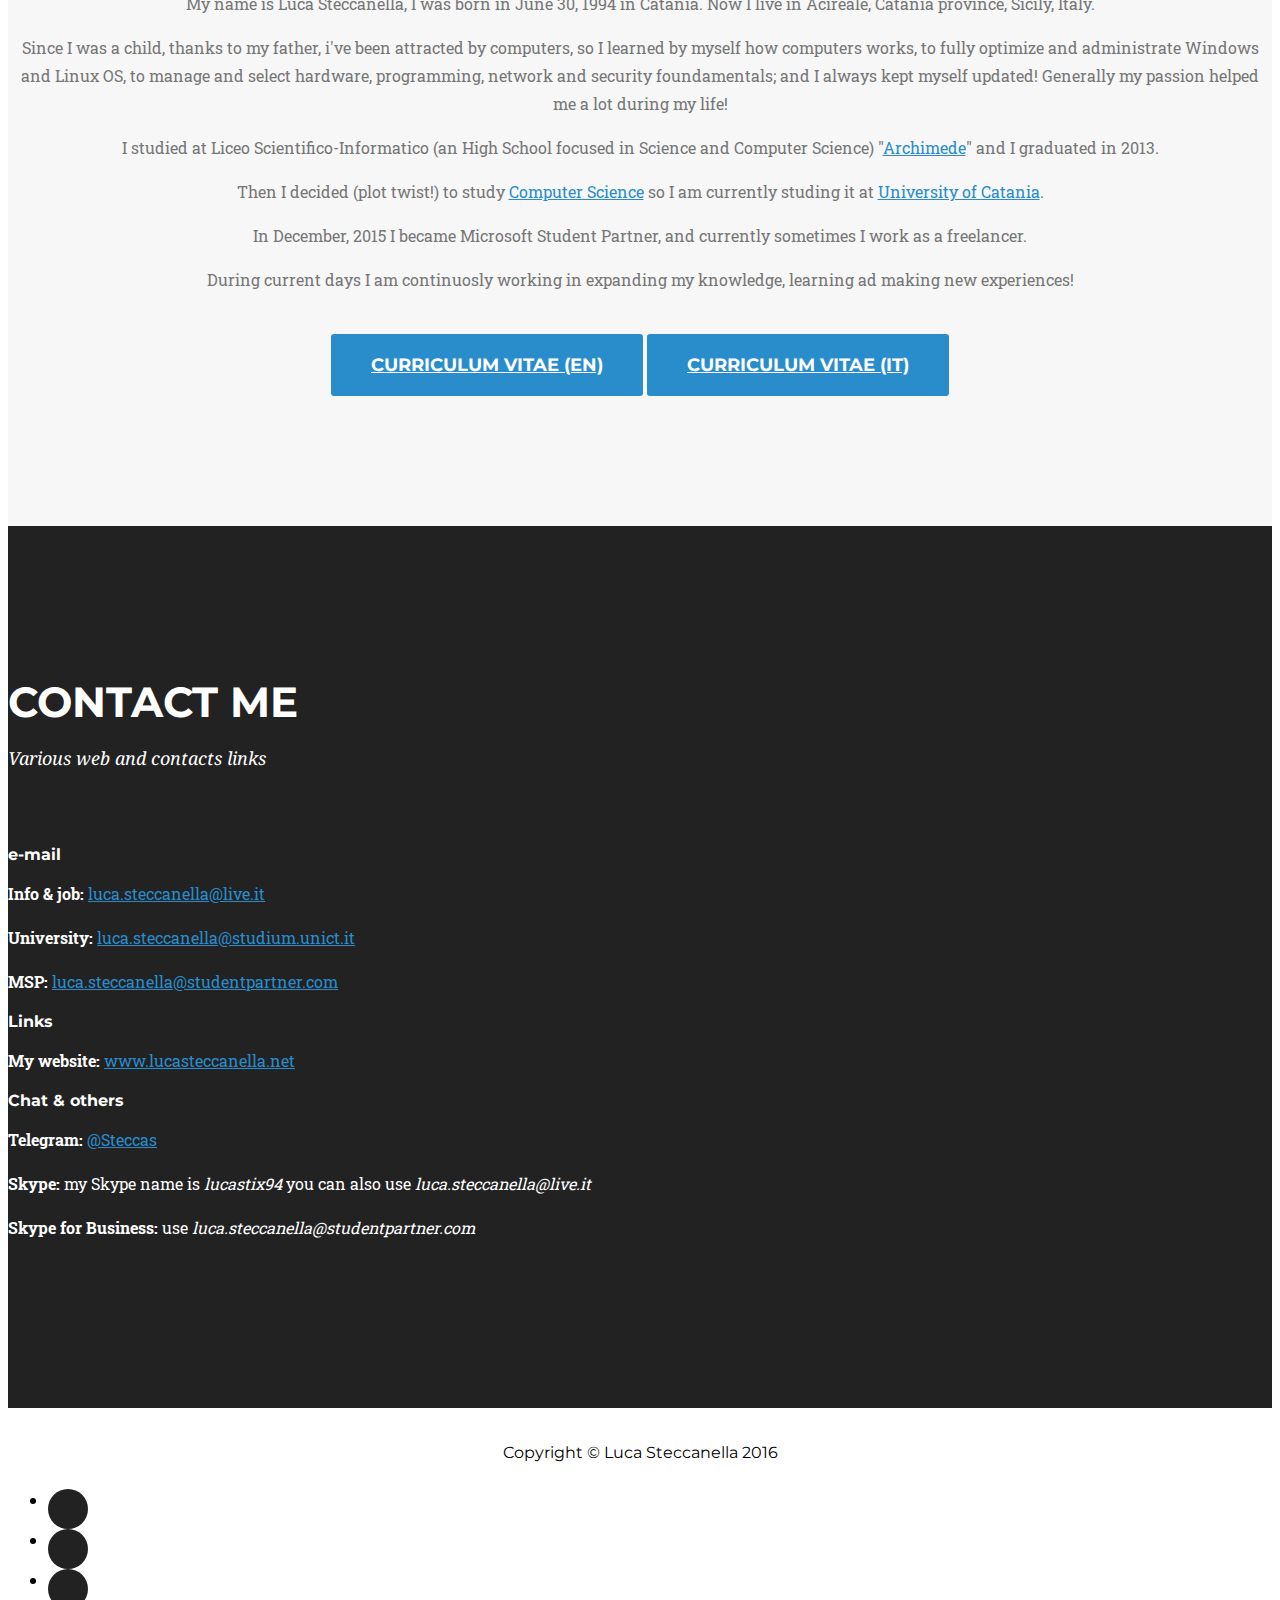
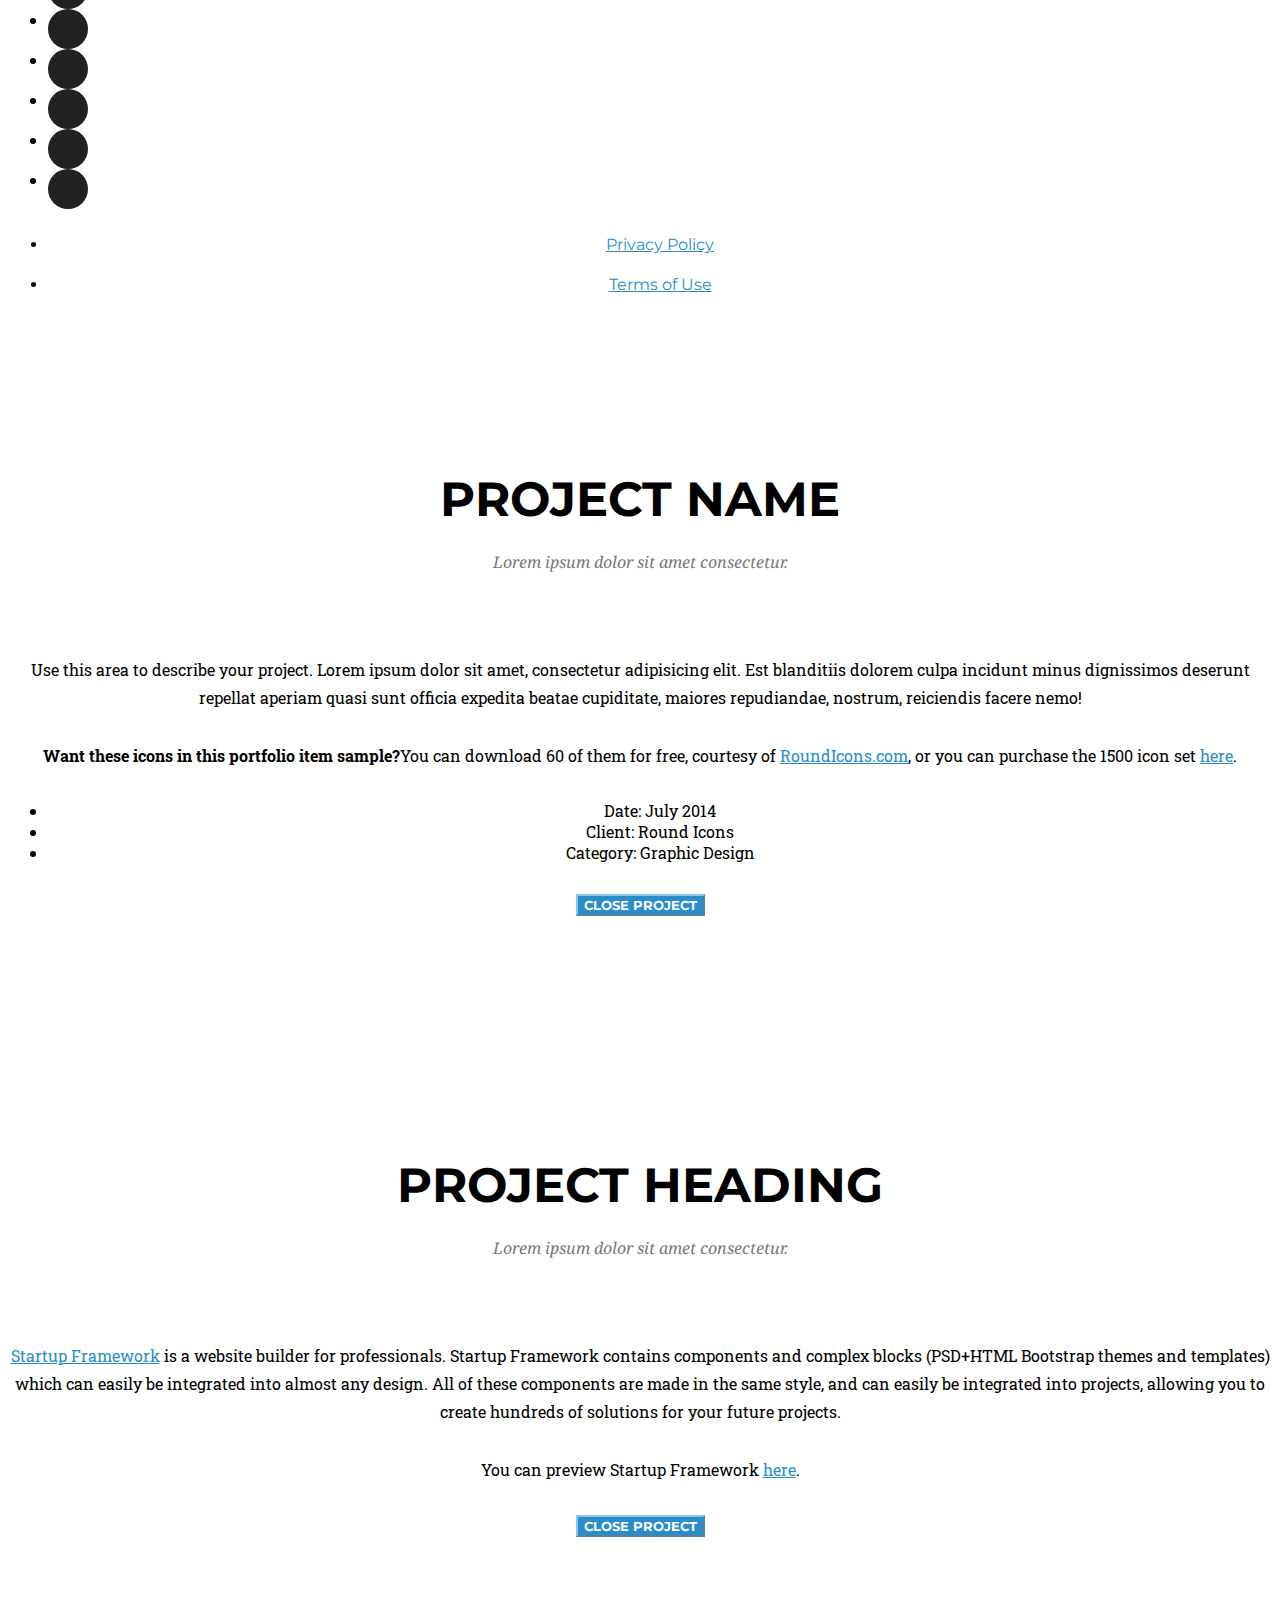
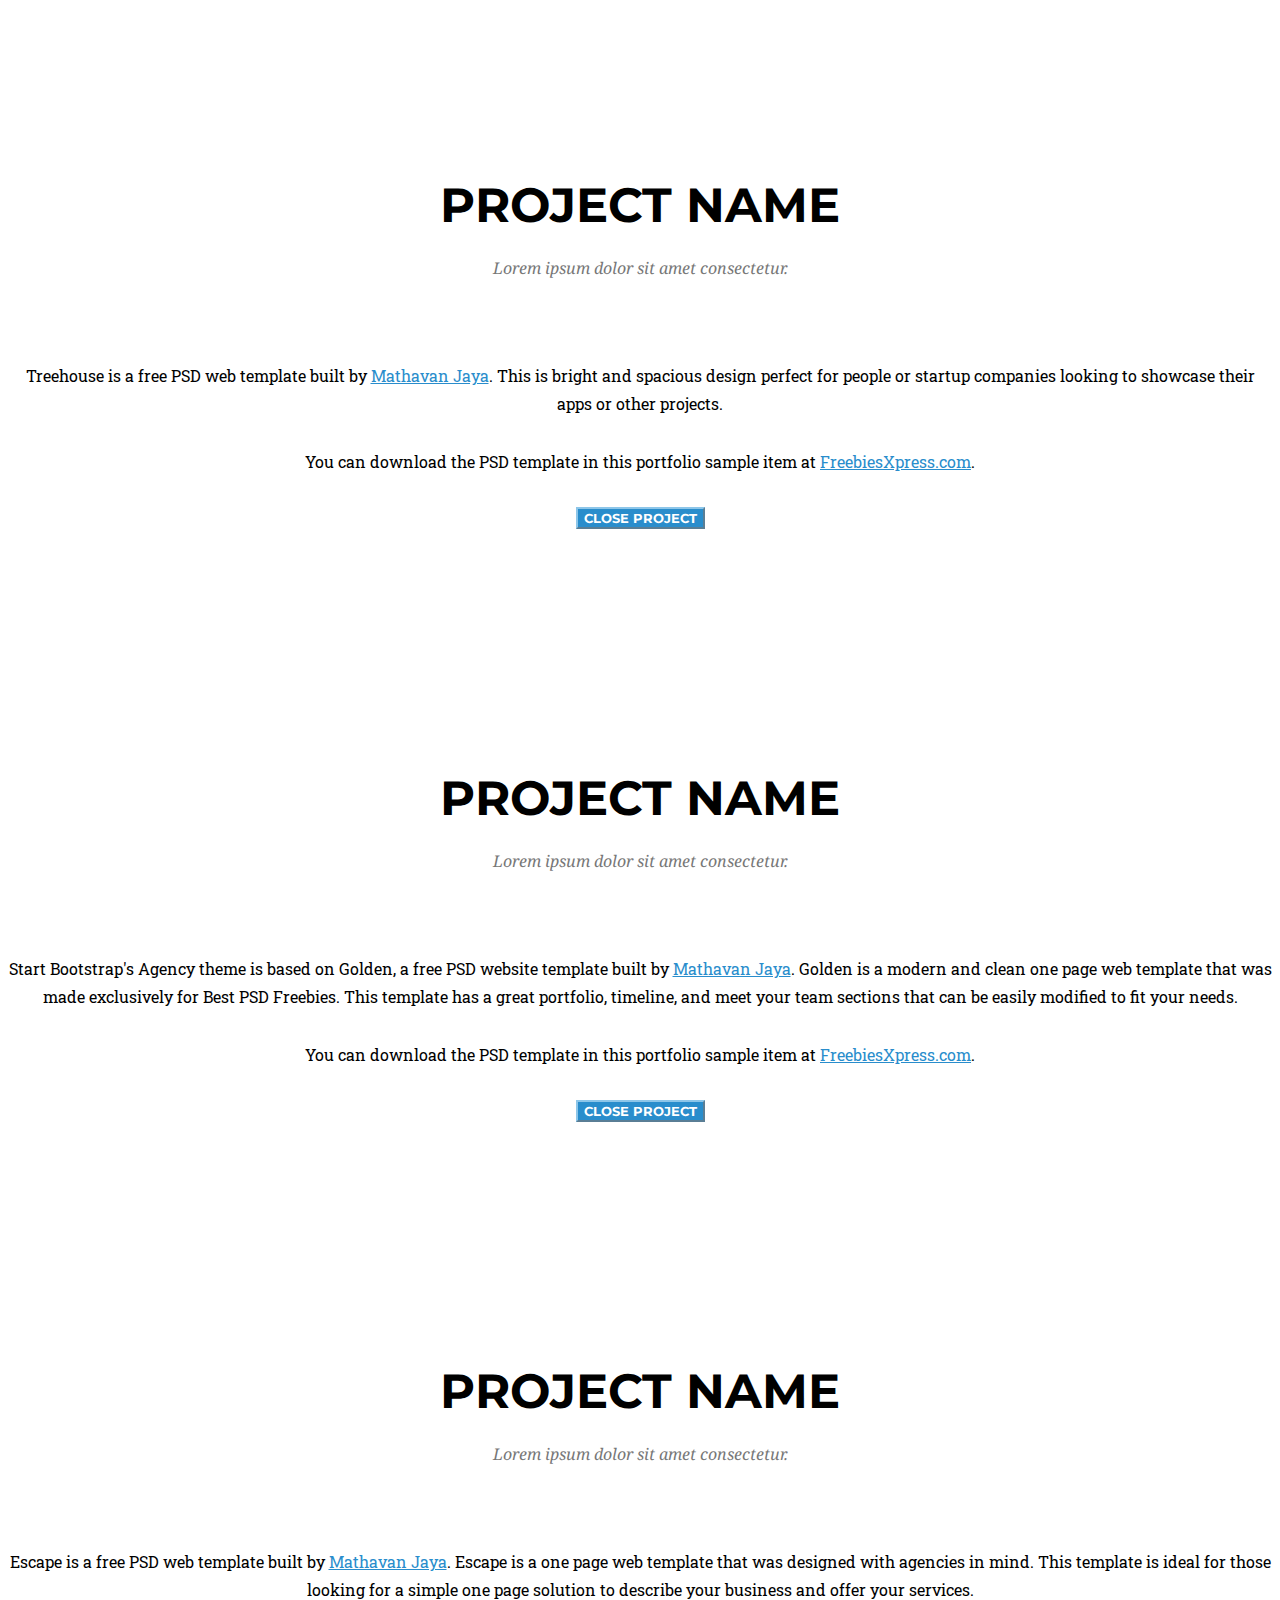
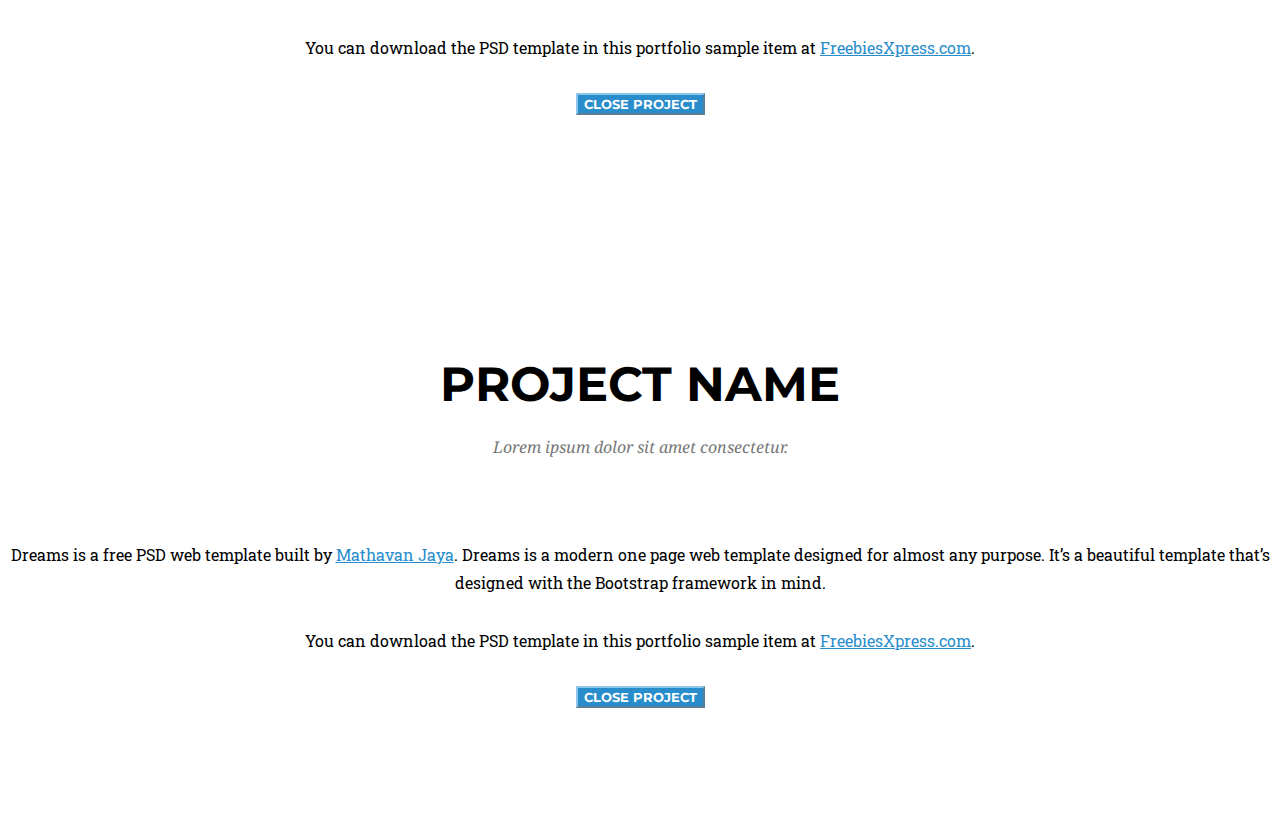
==== commit 8cc1cbe2: "Release" ====
--- a/index.html
+++ b/index.html
@@ -214,8 +214,8 @@
                                     </center>
                                 </div>
                                 <center>
-                                    <a href="#" class="page-scroll btn btn-xl">Curriculum Vitae (en)</a>
-                                    <a href="#" class="page-scroll btn btn-xl">Curriculum Vitae (it)</a>
+                                    <a href="https://www.lucasteccanella.net/downloads/documents/CV_EN.pdf" class="page-scroll btn btn-xl">Curriculum Vitae (en)</a>
+                                    <a href="https://www.lucasteccanella.net/downloads/documents/CV_IT.pdf" class="page-scroll btn btn-xl">Curriculum Vitae (it)</a>
                                 </center>
                             </div>
             </div>
@@ -242,23 +242,27 @@
                             <i class="fa fa-envelope fa-stack-1x fa-inverse"></i>
                         </span>
                       <h4 class="service-heading text-white">e-mail</h4>
-                      <p class="text-white"><a href="mailto:luca.steccanella@live.it">luca.steccanella@live.it</a></p>
+                      <p class="text-white"><strong>Info &amp; job:</strong> <a href="mailto:luca.steccanella@live.it">luca.steccanella@live.it</a></p>
+                      <p class="text-white"><strong>University: </strong><a href="mailto:luca.steccanella@studium.unict.it">luca.steccanella@studium.unict.it</a></p>
+                      <p class="text-white"><strong>MSP: </strong><a href="mailto:luca.steccanella@studentpartner.com">luca.steccanella@studentpartner.com</a></p>
                     </div>
                     <div class="col-md-4">
                         <span class="fa-stack fa-4x">
                             <i class="fa fa-circle fa-stack-2x text-primary"></i>
-                            <i class="fa fa-wordpress fa-stack-1x fa-inverse"></i>
+                            <i class="fa fa-link fa-stack-1x fa-inverse"></i>
                         </span>
-                        <h4 class="service-heading text-white">My WebSite</h4>
-                        <p class="text-white"><a href="https://www.lucasteccanella.net">www.lucasteccanella.net</a></p>
+                        <h4 class="service-heading text-white">Links</h4>
+                        <p class="text-white"><strong>My website:</strong> <a href="https://www.lucasteccanella.net">www.lucasteccanella.net</a></p>
                     </div>
                     <div class="col-md-4">
                         <span class="fa-stack fa-4x">
                             <i class="fa fa-circle fa-stack-2x text-primary"></i>
-                            <i class="fa fa-phone fa-stack-1x fa-inverse"></i>
+                            <i class="fa fa-send fa-stack-1x fa-inverse"></i>
                         </span>
-                      <h4 class="service-heading text-white">Phone Number</h4>
-                        <p class="text-white">+393312909117</p>
+                        <h4 class="service-heading text-white">Chat & others</h4>
+                        <p class="text-white"><strong>Telegram: </strong><a href="https://telegram.me/Steccas">@Steccas</a></p>
+                        <p class="text-white"><strong>Skype:</strong> my Skype name is <em>lucastix94</em> you can also use <em>luca.steccanella@live.it</em></p>
+                      <p class="text-white"><strong>Skype for Business:</strong> use <em>luca.steccanella@studentpartner.com </em></p>
                     </div>
                 </div>
             </div>
--- a/css/agency.css
+++ b/css/agency.css
@@ -61,7 +61,7 @@
 }
 .btn-primary:focus,.btn-primary:active,.btn-primary.active {
 	color:#fff;
-	backround-color:#298dcc;
+	background-color:#298dcc;
 	border-color:#8DC6E9
 }
 .btn-primary:active,.btn-primary.active,.open .dropdown-toggle.btn-primary {
@@ -600,7 +600,7 @@
 	-moz-transition:all .3s;
 	transition:all .3s
 }
-ul.social-buttons li a:hover,ul.social-buttons li a:focus,ul.social-buttons li a:active {
+ul.social-buttons li a:hover {
 	background-color:#298dcc
 }
 .btn:focus,.btn:active,.btn.active,.btn:active:focus {
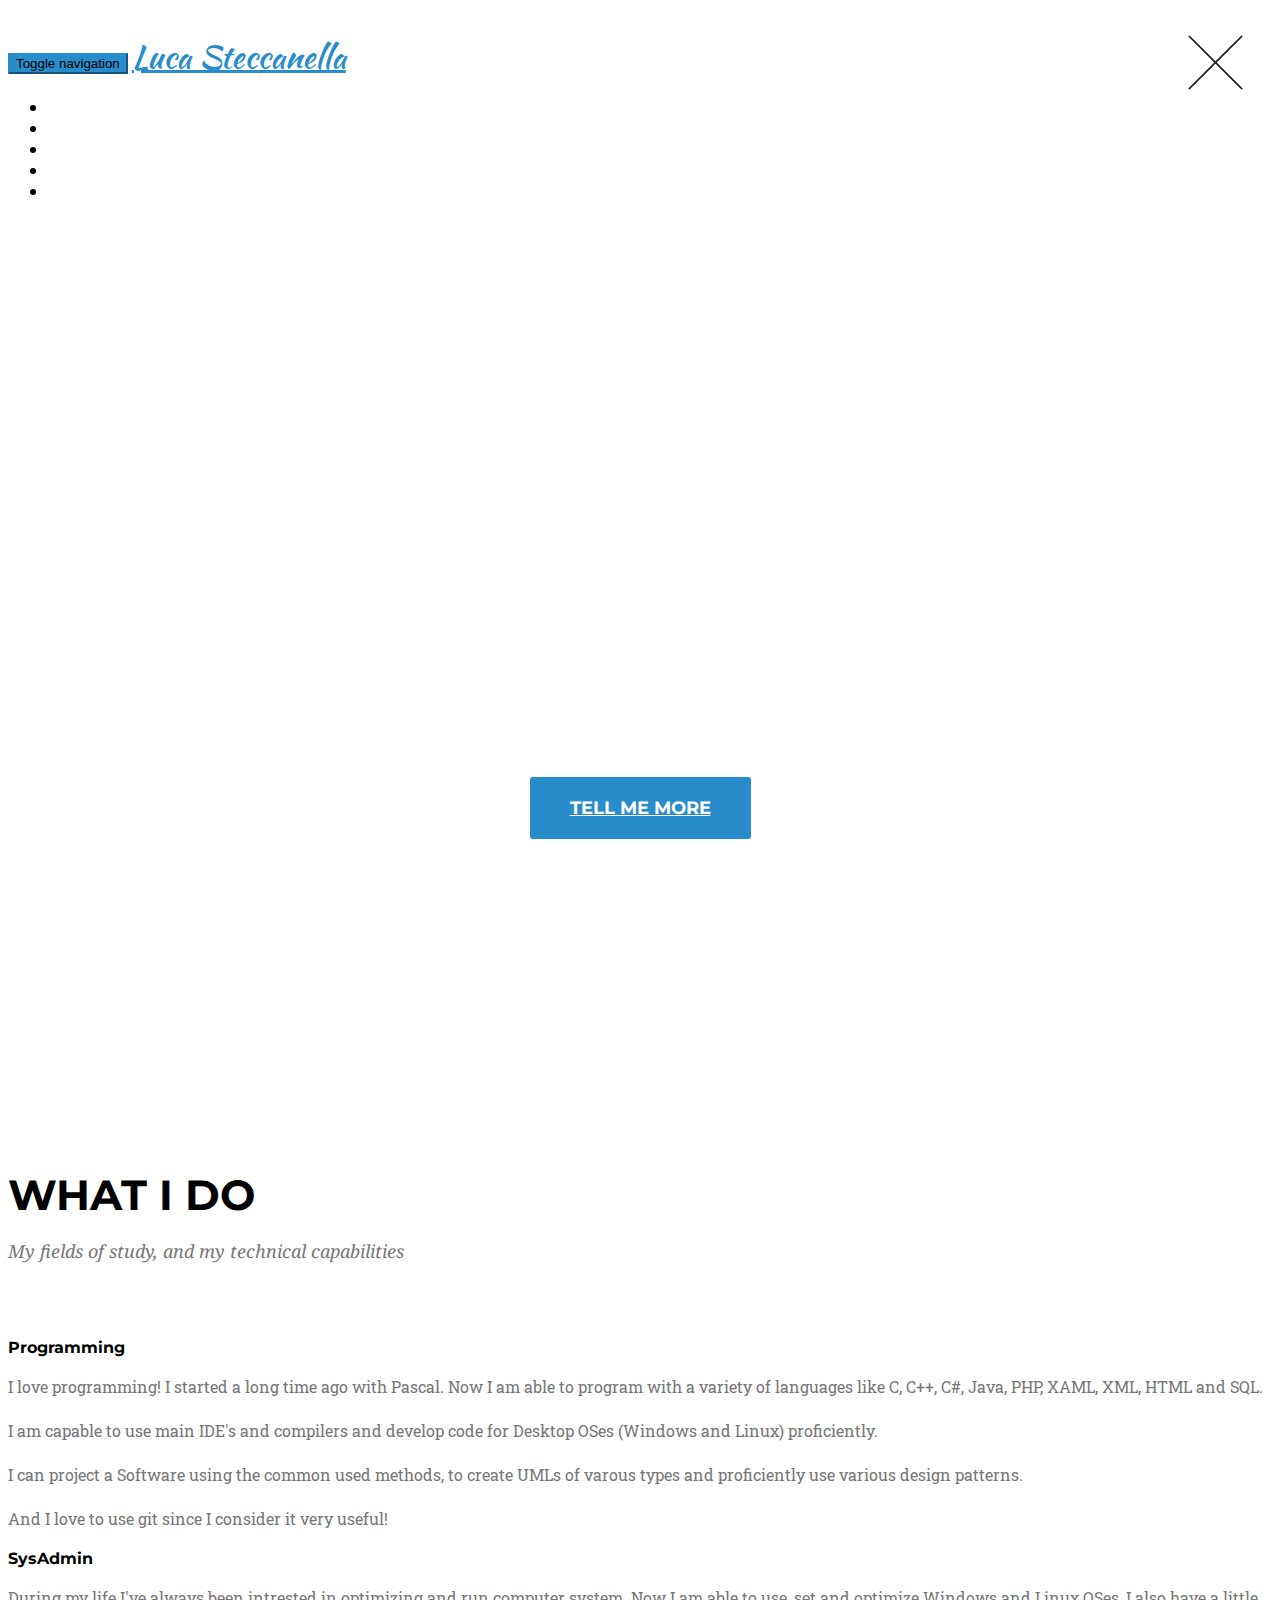
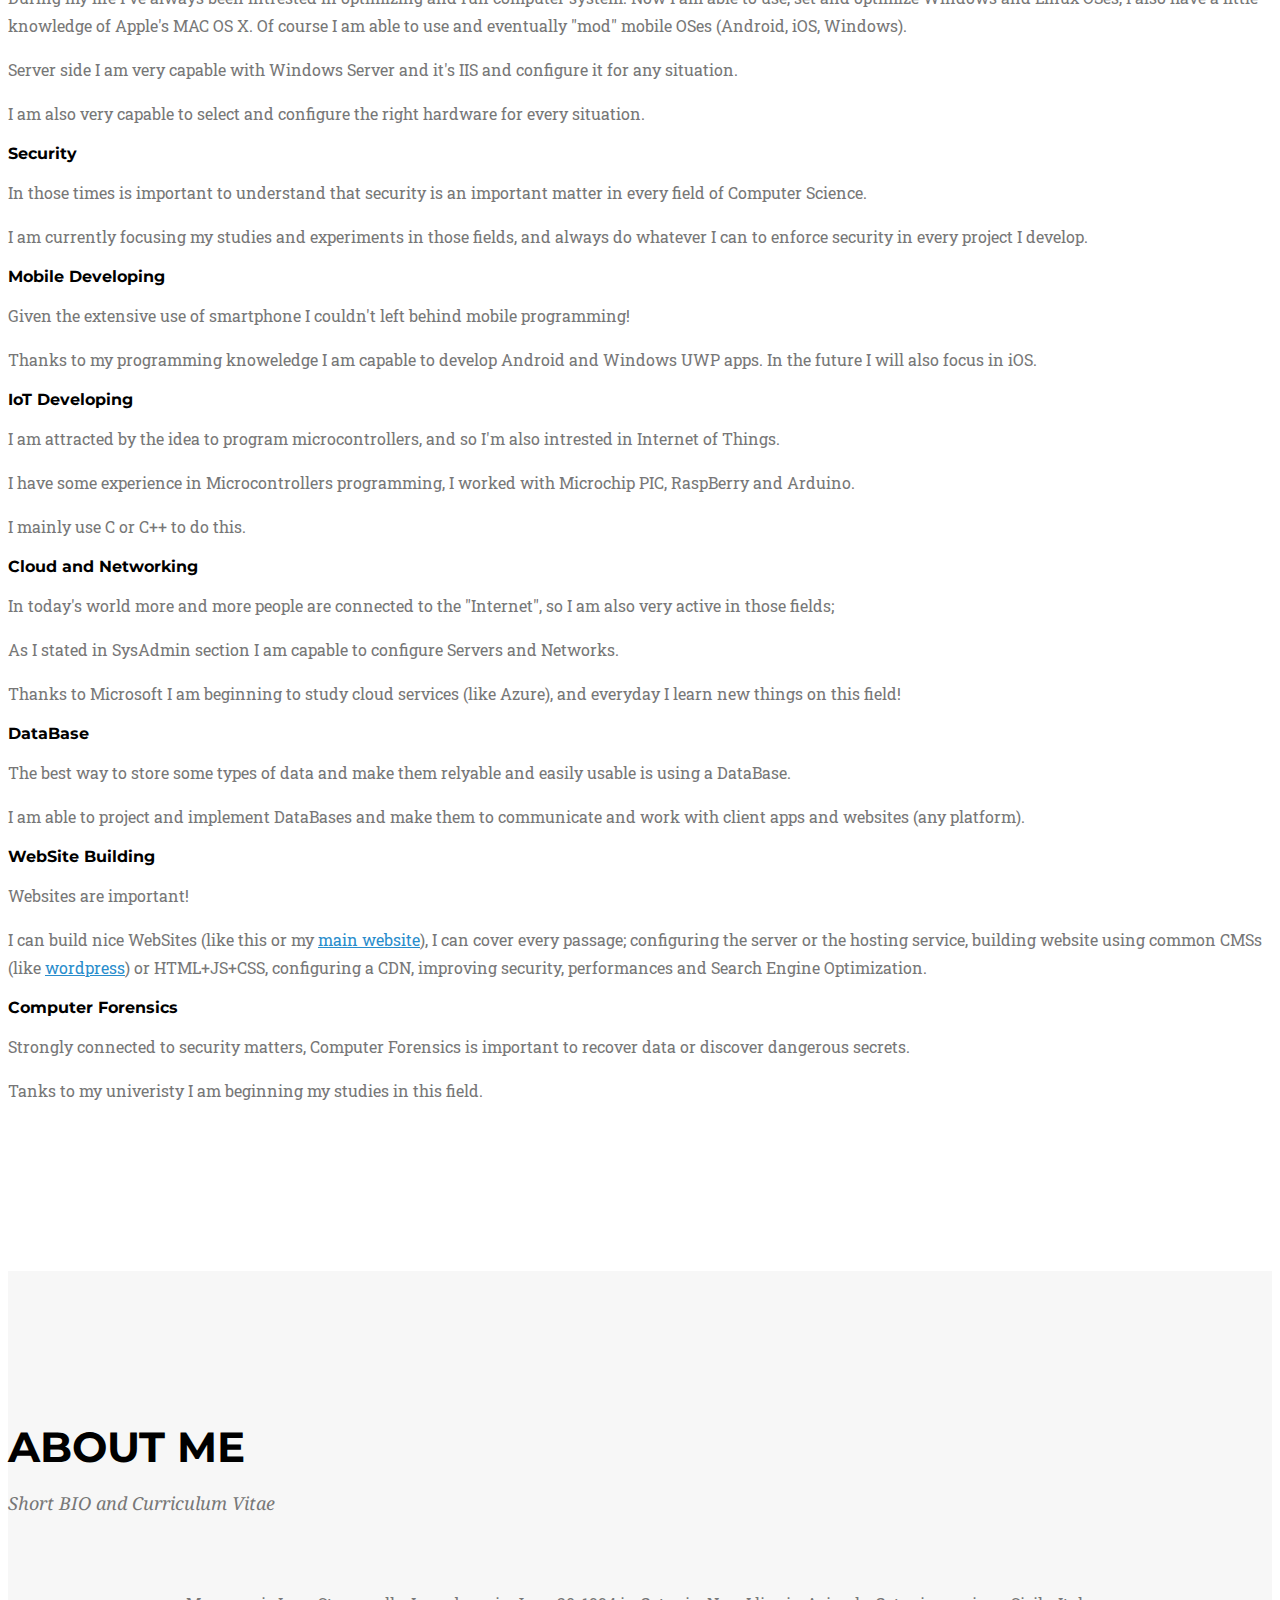
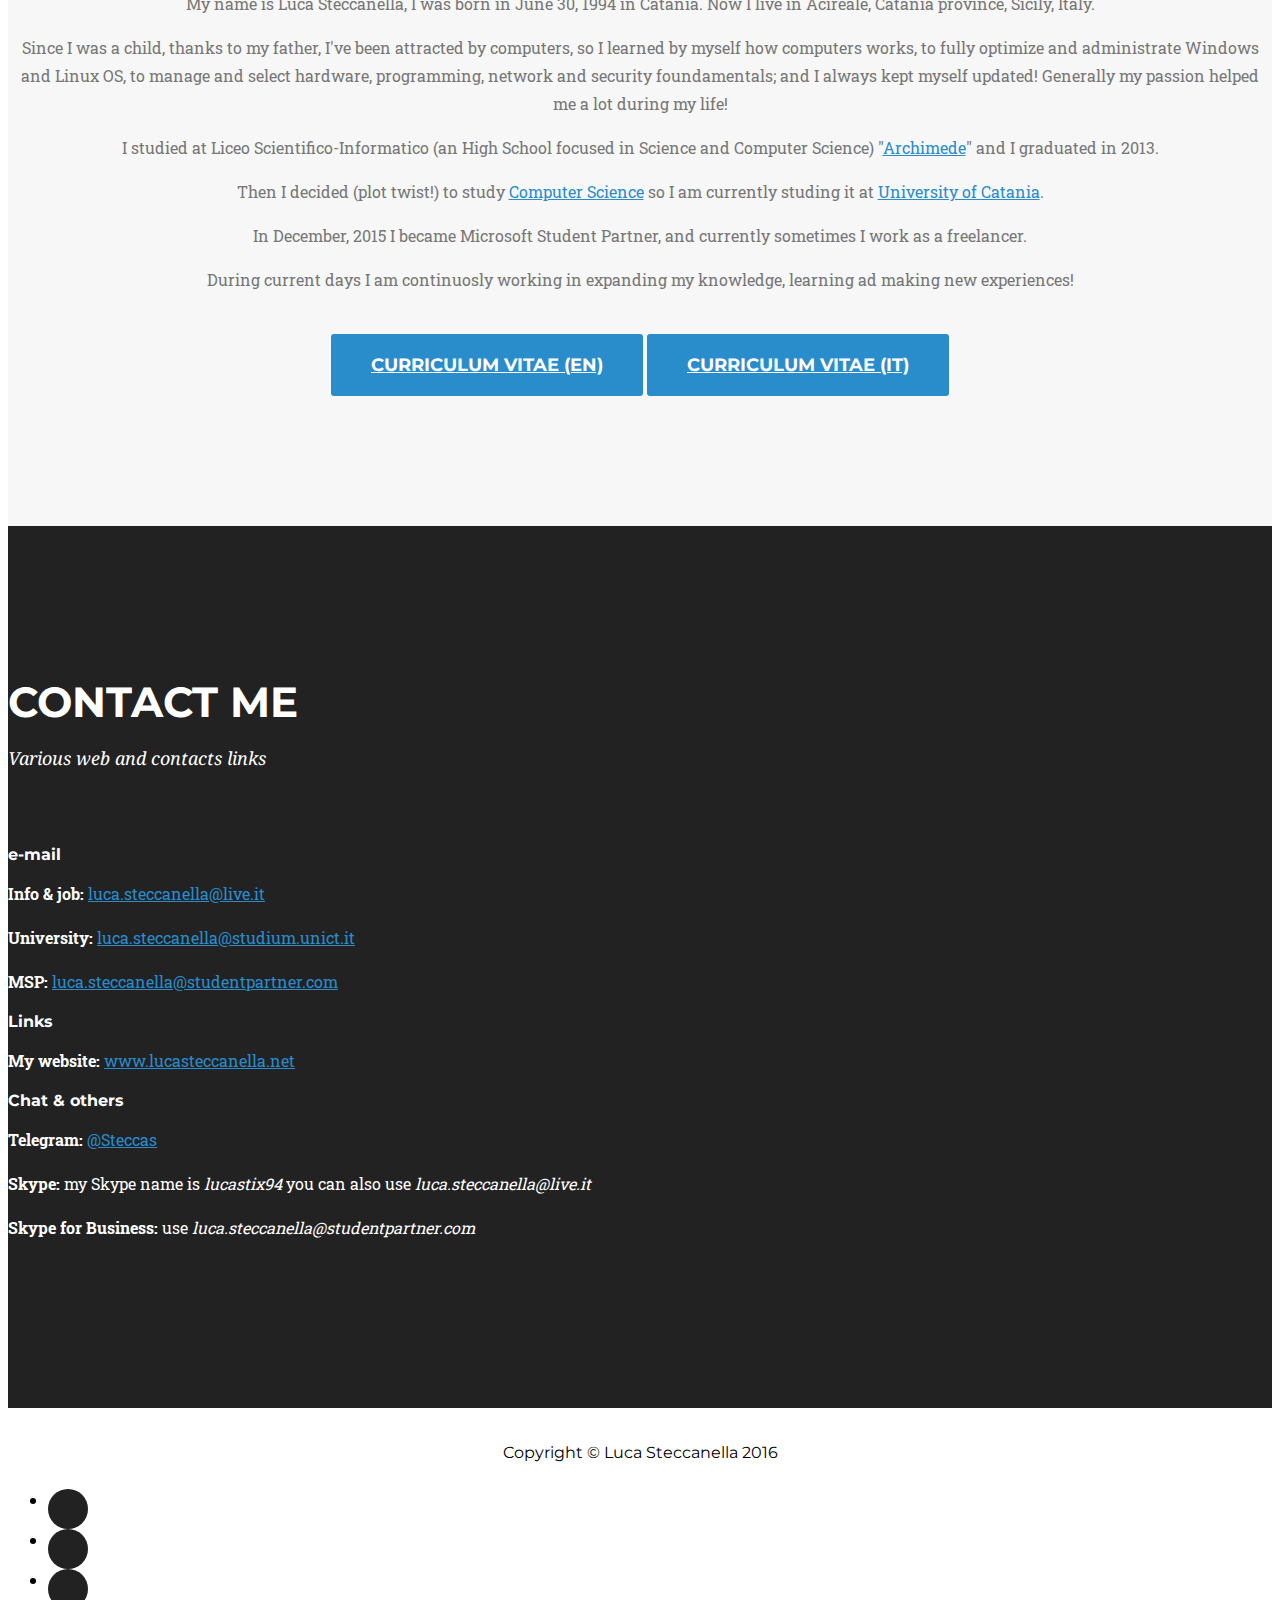
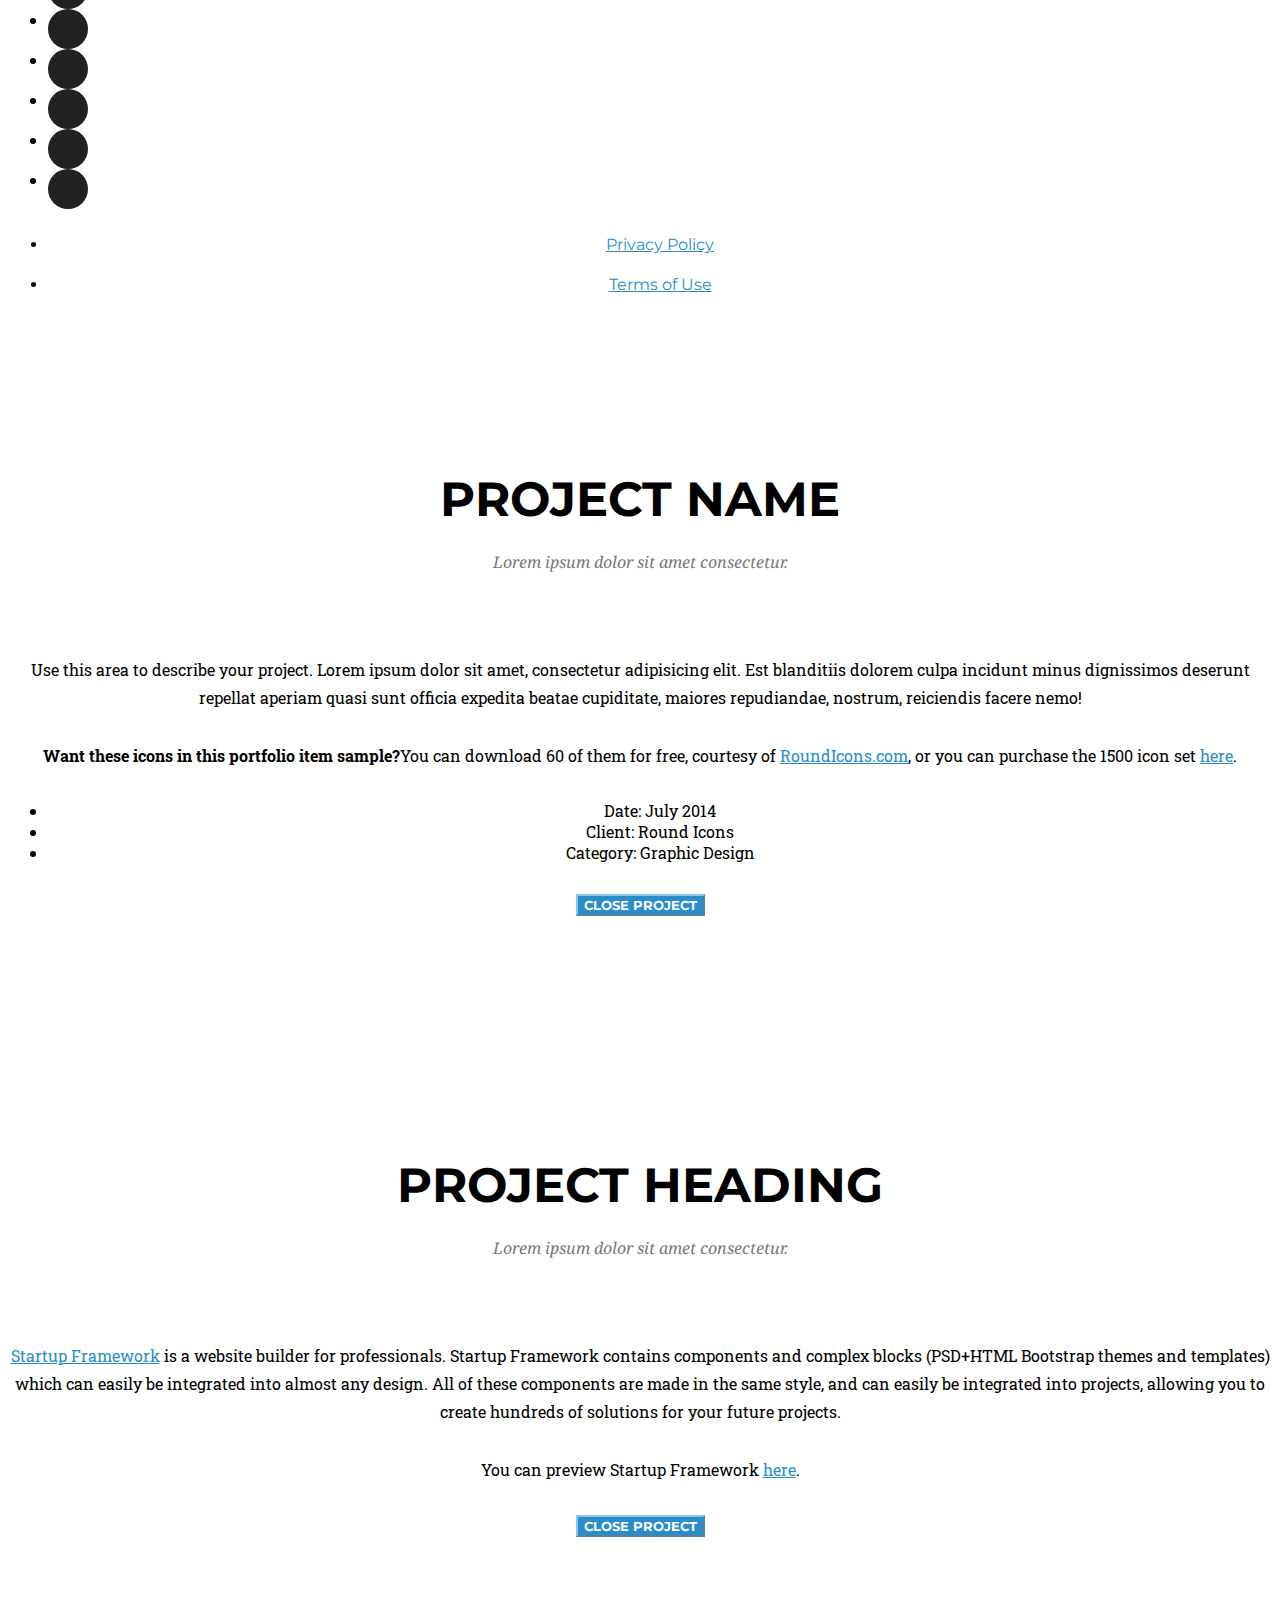
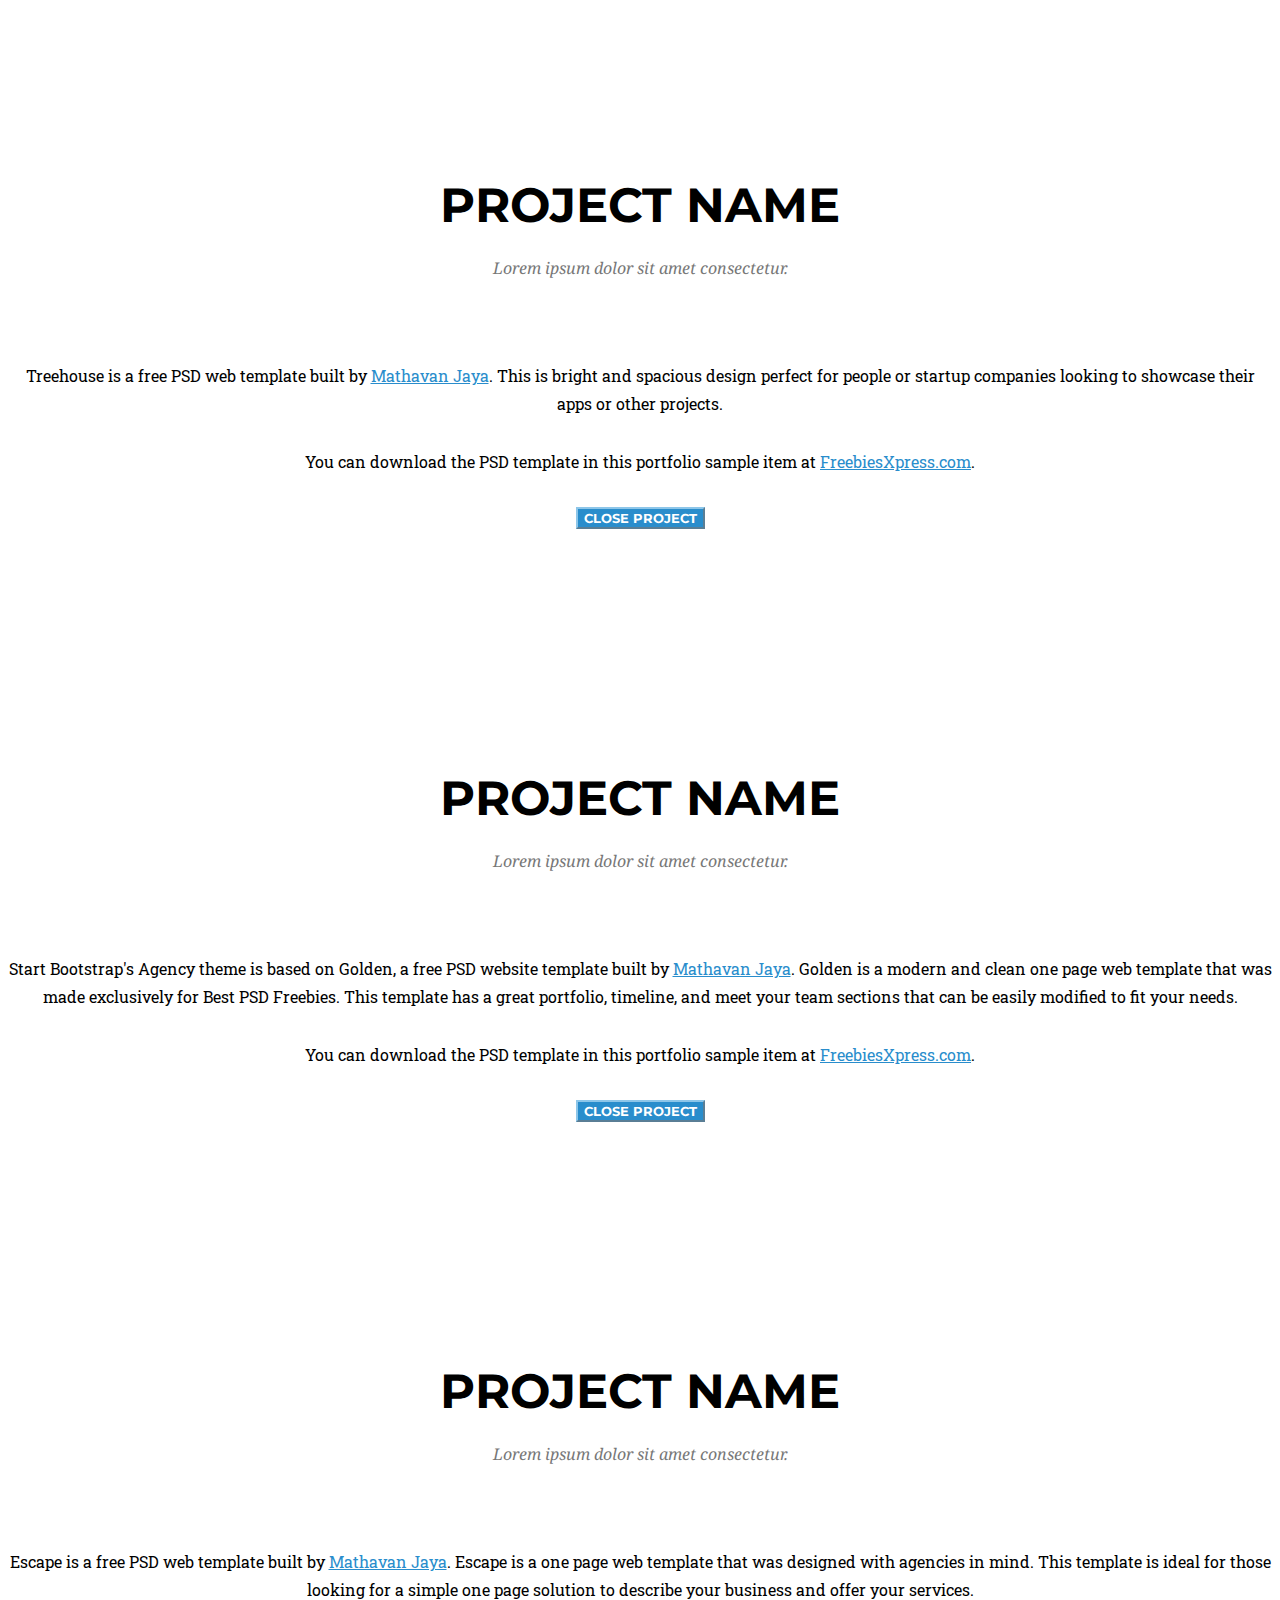
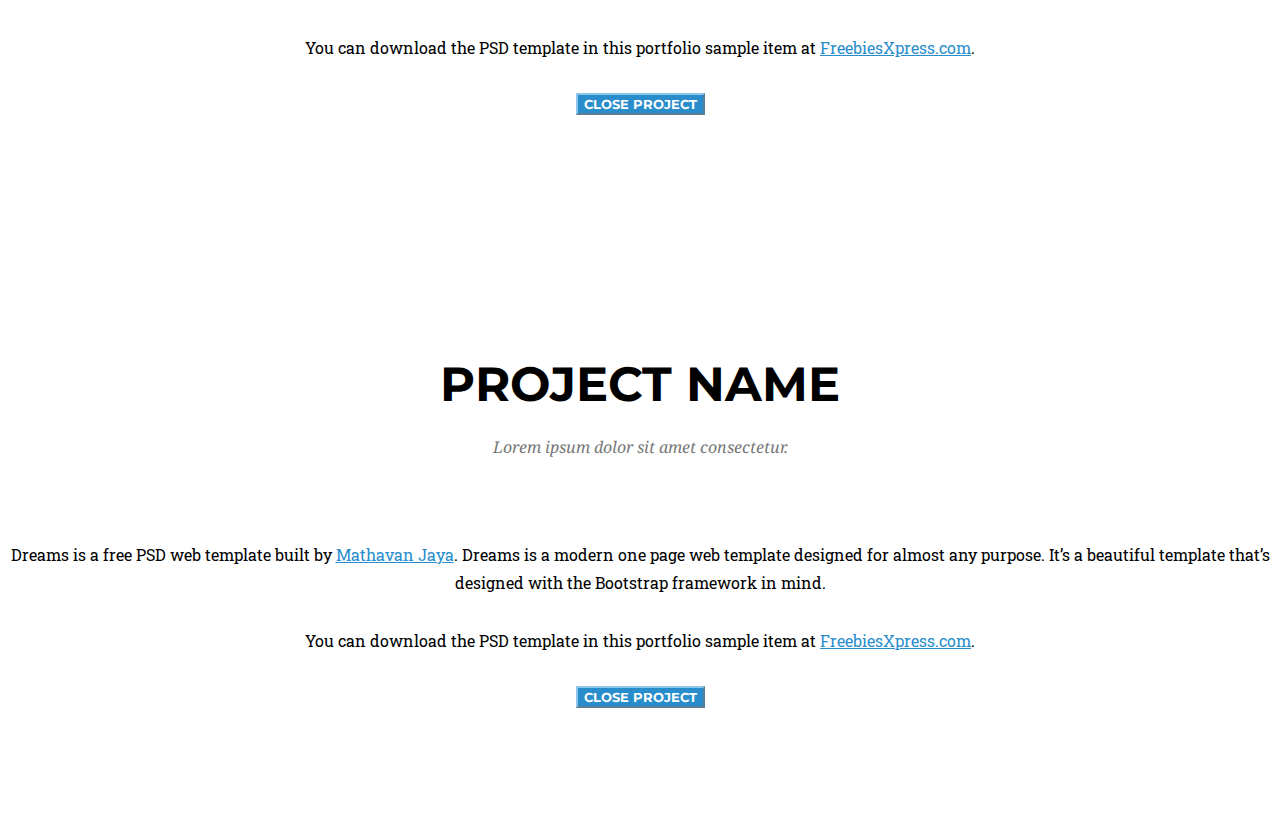
==== commit a15e2fdc: "Corrected typo" ====
--- a/index.html
+++ b/index.html
@@ -60,7 +60,7 @@
                         <a class="page-scroll" href="#about">About me</a>
                     </li>
                     <li>
-                        <a class="page-scroll" href="#contact">Contact</a>
+                        <a class="page-scroll" href="#contact">Contacts</a>
                     </li>
                     <li>
                         <a class="page-scroll" href="https://www.lucasteccanella.net">My WebSite</a>
@@ -173,7 +173,7 @@
                     </span>
                     <h4 class="service-heading">WebSite Building</h4>
                     <p class="text-muted">Websites are important!</p>
-                    <p class="text-muted">I can build nice WebSites (like this or my <a href="www.lucastecccanella.net">main website</a>), I can cover every passage; configuring the server or the hosting service, building website using common CMSs (like <a href="www.wordpress.com">wordpress</a>) or HTML+JS+CSS, configuring a CDN, improving security, performances and Search Engine Optimization.</p>
+                    <p class="text-muted">I can build nice WebSites (like this or my <a href="https://www.lucasteccanella.net">main website</a>), I can cover every passage; configuring the server or the hosting service, building website using common CMSs (like <a href="https://www.wordpress.com">wordpress</a>) or HTML+JS+CSS, configuring a CDN, improving security, performances and Search Engine Optimization.</p>
                 </div>
                 <div class="col-md-4">
                     <span class="fa-stack fa-4x">
@@ -205,7 +205,7 @@
                                 <div class="timeline-body">
                                     <center>
                                       <p class="text-muted">My name is Luca Steccanella, I was born in June 30, 1994 in Catania. Now I live in Acireale, Catania province, Sicily, Italy.</p>
-                                      <p class="text-muted">Since I was a child, thanks to my father, i've been attracted by computers, so I learned by myself how computers works, to fully optimize and administrate Windows and Linux OS, to manage and select hardware, programming, network and security foundamentals; and I always kept myself updated! Generally my passion helped me a lot during my life!</p>
+                                      <p class="text-muted">Since I was a child, thanks to my father, I've been attracted by computers, so I learned by myself how computers works, to fully optimize and administrate Windows and Linux OS, to manage and select hardware, programming, network and security foundamentals; and I always kept myself updated! Generally my passion helped me a lot during my life!</p>
                                       <p class="text-muted">I studied at Liceo Scientifico-Informatico (an High School focused in Science and Computer Science) "<a href="http://www.liceoarchimede.it/">Archimede</a>" and I graduated in 2013.</p>
                                       <p class="text-muted">Then I decided (plot twist!) to study <a href="http://web.dmi.unict.it/">Computer Science</a> so I am currently studing it at <a href="http://www.unict.it/">University of Catania</a>.</p>
                                       <p class="text-muted">In December, 2015 I became Microsoft Student Partner, and currently sometimes I work as a freelancer. </p>
@@ -357,8 +357,8 @@
                             <h2>Project Heading</h2>
                             <p class="item-intro text-muted">Lorem ipsum dolor sit amet consectetur.</p>
                             <img class="img-responsive img-centered" src="img/portfolio/startup-framework-preview.png" alt="">
-                            <p><a href="http://designmodo.com/startup/?u=787">Startup Framework</a> is a website builder for professionals. Startup Framework contains components and complex blocks (PSD+HTML Bootstrap themes and templates) which can easily be integrated into almost any design. All of these components are made in the same style, and can easily be integrated into projects, allowing you to create hundreds of solutions for your future projects.</p>
-                            <p>You can preview Startup Framework <a href="http://designmodo.com/startup/?u=787">here</a>.</p>
+                            <p><a href="https://designmodo.com/startup/?u=787">Startup Framework</a> is a website builder for professionals. Startup Framework contains components and complex blocks (PSD+HTML Bootstrap themes and templates) which can easily be integrated into almost any design. All of these components are made in the same style, and can easily be integrated into projects, allowing you to create hundreds of solutions for your future projects.</p>
+                            <p>You can preview Startup Framework <a href="https://designmodo.com/startup/?u=787">here</a>.</p>
                             <button type="button" class="btn btn-primary" data-dismiss="modal"><i class="fa fa-times"></i> Close Project</button>
                         </div>
                     </div>
@@ -385,7 +385,7 @@
                             <p class="item-intro text-muted">Lorem ipsum dolor sit amet consectetur.</p>
                             <img class="img-responsive img-centered" src="img/portfolio/treehouse-preview.png" alt="">
                             <p>Treehouse is a free PSD web template built by <a href="https://www.behance.net/MathavanJaya">Mathavan Jaya</a>. This is bright and spacious design perfect for people or startup companies looking to showcase their apps or other projects.</p>
-                            <p>You can download the PSD template in this portfolio sample item at <a href="http://freebiesxpress.com/gallery/treehouse-free-psd-web-template/">FreebiesXpress.com</a>.</p>
+                            <p>You can download the PSD template in this portfolio sample item at <a href="https://freebiesxpress.com/gallery/treehouse-free-psd-web-template/">FreebiesXpress.com</a>.</p>
                             <button type="button" class="btn btn-primary" data-dismiss="modal"><i class="fa fa-times"></i> Close Project</button>
                         </div>
                     </div>
@@ -412,7 +412,7 @@
                             <p class="item-intro text-muted">Lorem ipsum dolor sit amet consectetur.</p>
                             <img class="img-responsive img-centered" src="img/portfolio/golden-preview.png" alt="">
                             <p>Start Bootstrap's Agency theme is based on Golden, a free PSD website template built by <a href="https://www.behance.net/MathavanJaya">Mathavan Jaya</a>. Golden is a modern and clean one page web template that was made exclusively for Best PSD Freebies. This template has a great portfolio, timeline, and meet your team sections that can be easily modified to fit your needs.</p>
-                            <p>You can download the PSD template in this portfolio sample item at <a href="http://freebiesxpress.com/gallery/golden-free-one-page-web-template/">FreebiesXpress.com</a>.</p>
+                            <p>You can download the PSD template in this portfolio sample item at <a href="https://freebiesxpress.com/gallery/golden-free-one-page-web-template/">FreebiesXpress.com</a>.</p>
                             <button type="button" class="btn btn-primary" data-dismiss="modal"><i class="fa fa-times"></i> Close Project</button>
                         </div>
                     </div>
@@ -439,7 +439,7 @@
                             <p class="item-intro text-muted">Lorem ipsum dolor sit amet consectetur.</p>
                             <img class="img-responsive img-centered" src="img/portfolio/escape-preview.png" alt="">
                             <p>Escape is a free PSD web template built by <a href="https://www.behance.net/MathavanJaya">Mathavan Jaya</a>. Escape is a one page web template that was designed with agencies in mind. This template is ideal for those looking for a simple one page solution to describe your business and offer your services.</p>
-                            <p>You can download the PSD template in this portfolio sample item at <a href="http://freebiesxpress.com/gallery/escape-one-page-psd-web-template/">FreebiesXpress.com</a>.</p>
+                            <p>You can download the PSD template in this portfolio sample item at <a href="https://freebiesxpress.com/gallery/escape-one-page-psd-web-template/">FreebiesXpress.com</a>.</p>
                             <button type="button" class="btn btn-primary" data-dismiss="modal"><i class="fa fa-times"></i> Close Project</button>
                         </div>
                     </div>
@@ -466,7 +466,7 @@
                             <p class="item-intro text-muted">Lorem ipsum dolor sit amet consectetur.</p>
                             <img class="img-responsive img-centered" src="img/portfolio/dreams-preview.png" alt="">
                             <p>Dreams is a free PSD web template built by <a href="https://www.behance.net/MathavanJaya">Mathavan Jaya</a>. Dreams is a modern one page web template designed for almost any purpose. It’s a beautiful template that’s designed with the Bootstrap framework in mind.</p>
-                            <p>You can download the PSD template in this portfolio sample item at <a href="http://freebiesxpress.com/gallery/dreams-free-one-page-web-template/">FreebiesXpress.com</a>.</p>
+                            <p>You can download the PSD template in this portfolio sample item at <a href="https://freebiesxpress.com/gallery/dreams-free-one-page-web-template/">FreebiesXpress.com</a>.</p>
                             <button type="button" class="btn btn-primary" data-dismiss="modal"><i class="fa fa-times"></i> Close Project</button>
                         </div>
                     </div>
@@ -482,7 +482,7 @@
     <script src="js/bootstrap.min.js"></script>
 
     <!-- Plugin JavaScript -->
-    <script src="http://cdnjs.cloudflare.com/ajax/libs/jquery-easing/1.3/jquery.easing.min.js"></script>
+    <script src="https://cdnjs.cloudflare.com/ajax/libs/jquery-easing/1.3/jquery.easing.min.js"></script>
     <script src="js/classie.js"></script>
     <script src="js/cbpAnimatedHeader.js"></script>
 
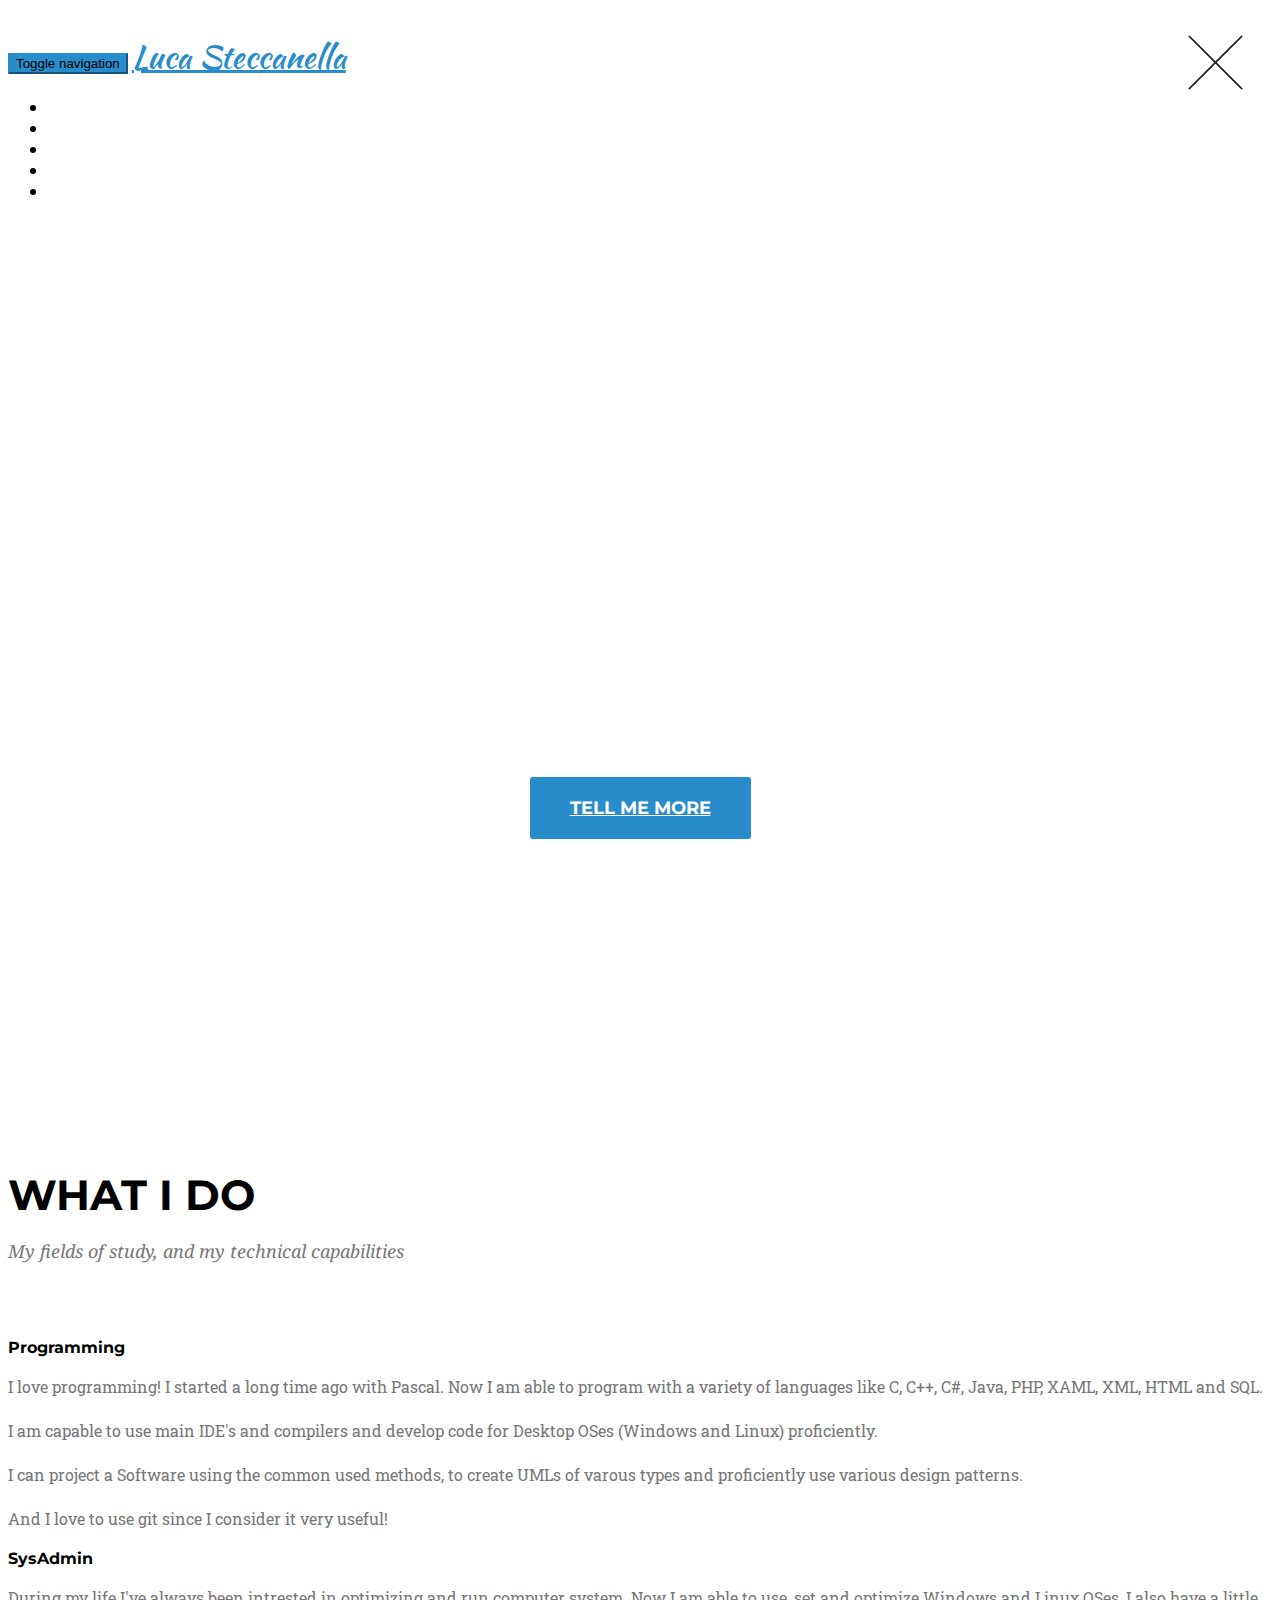
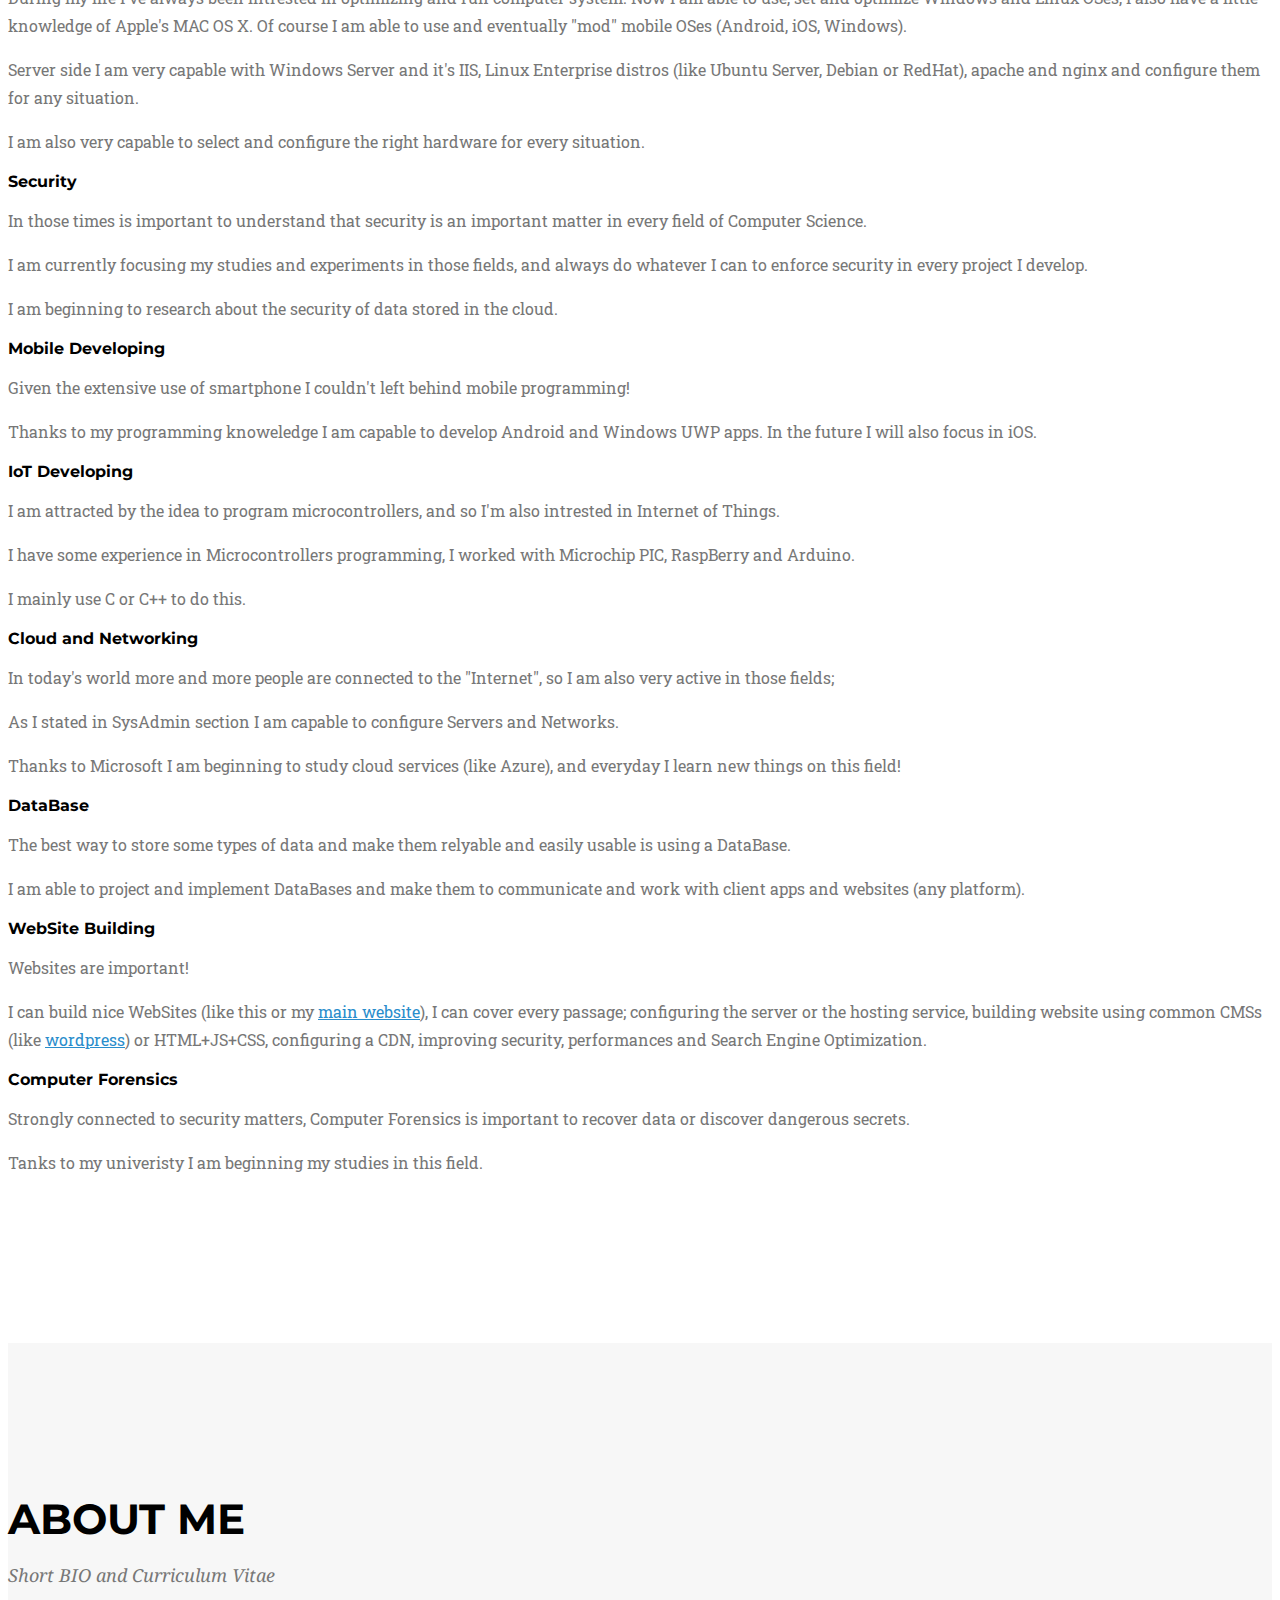
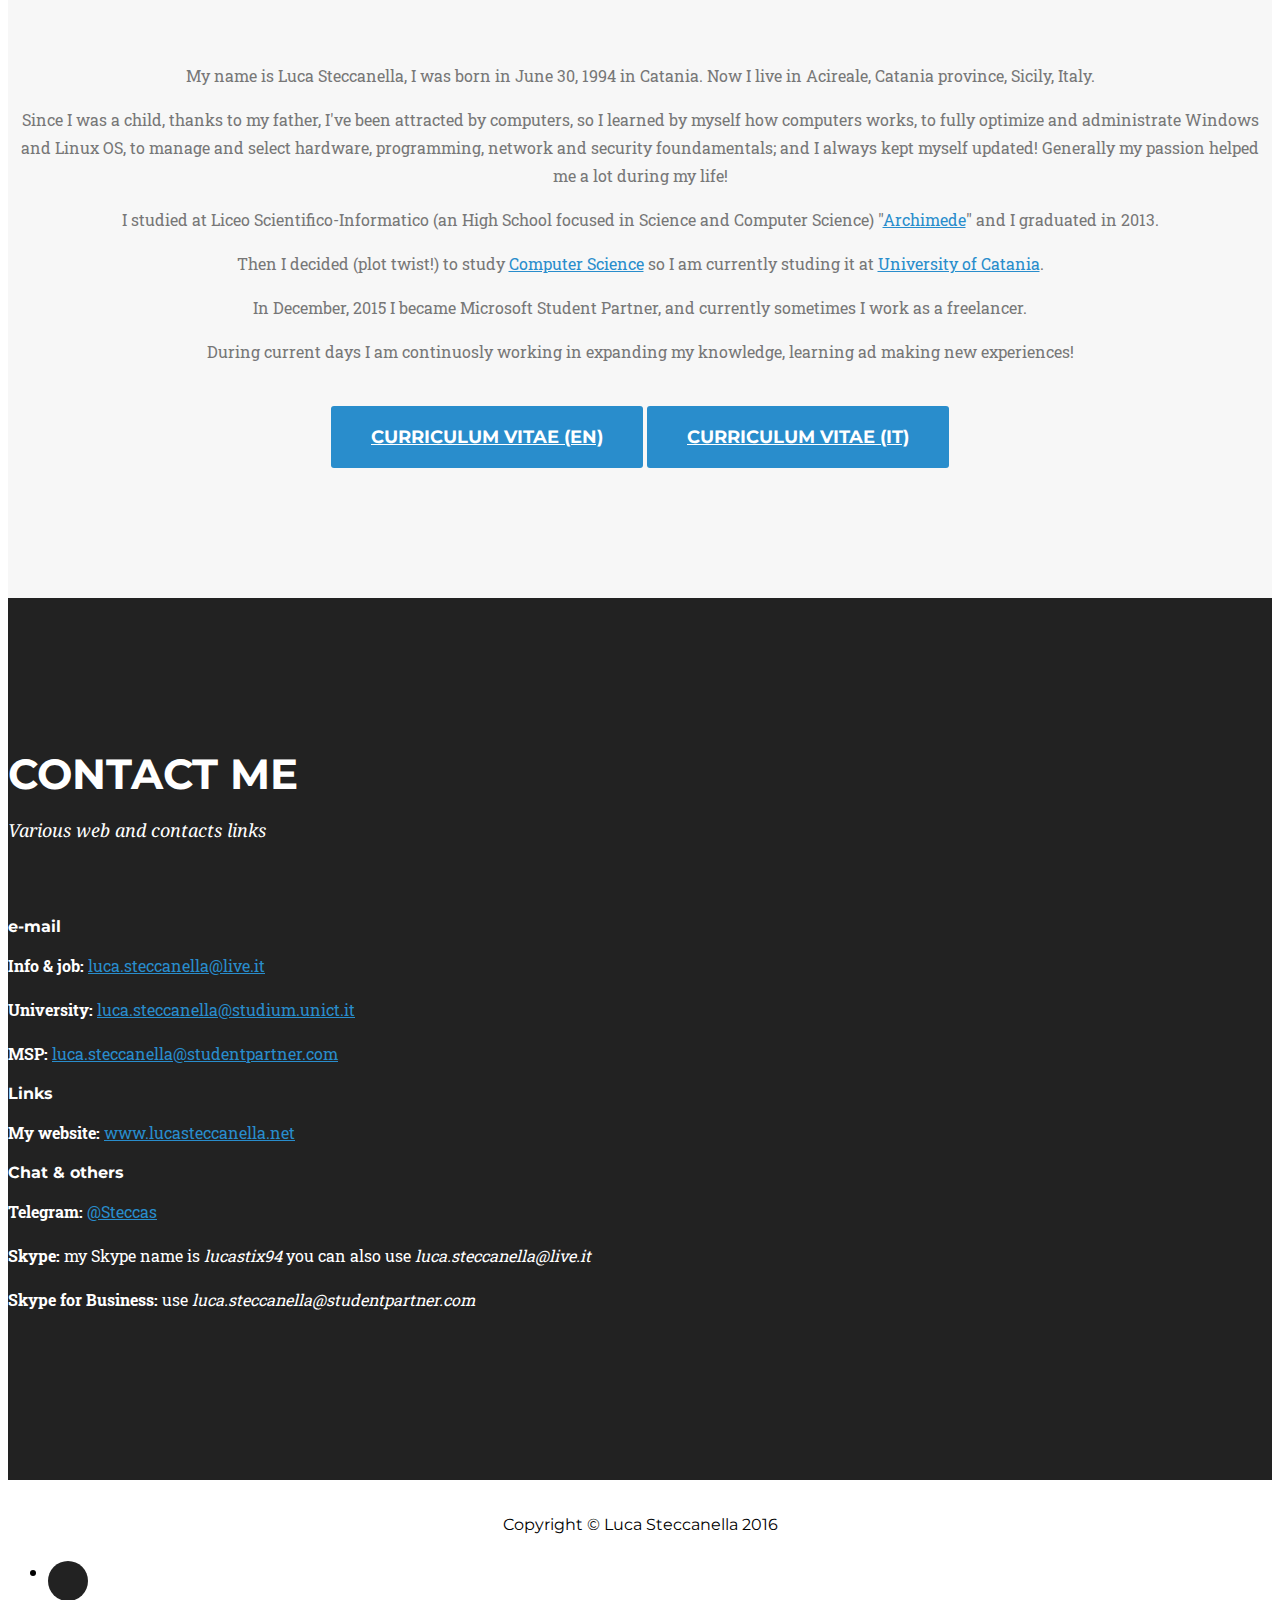
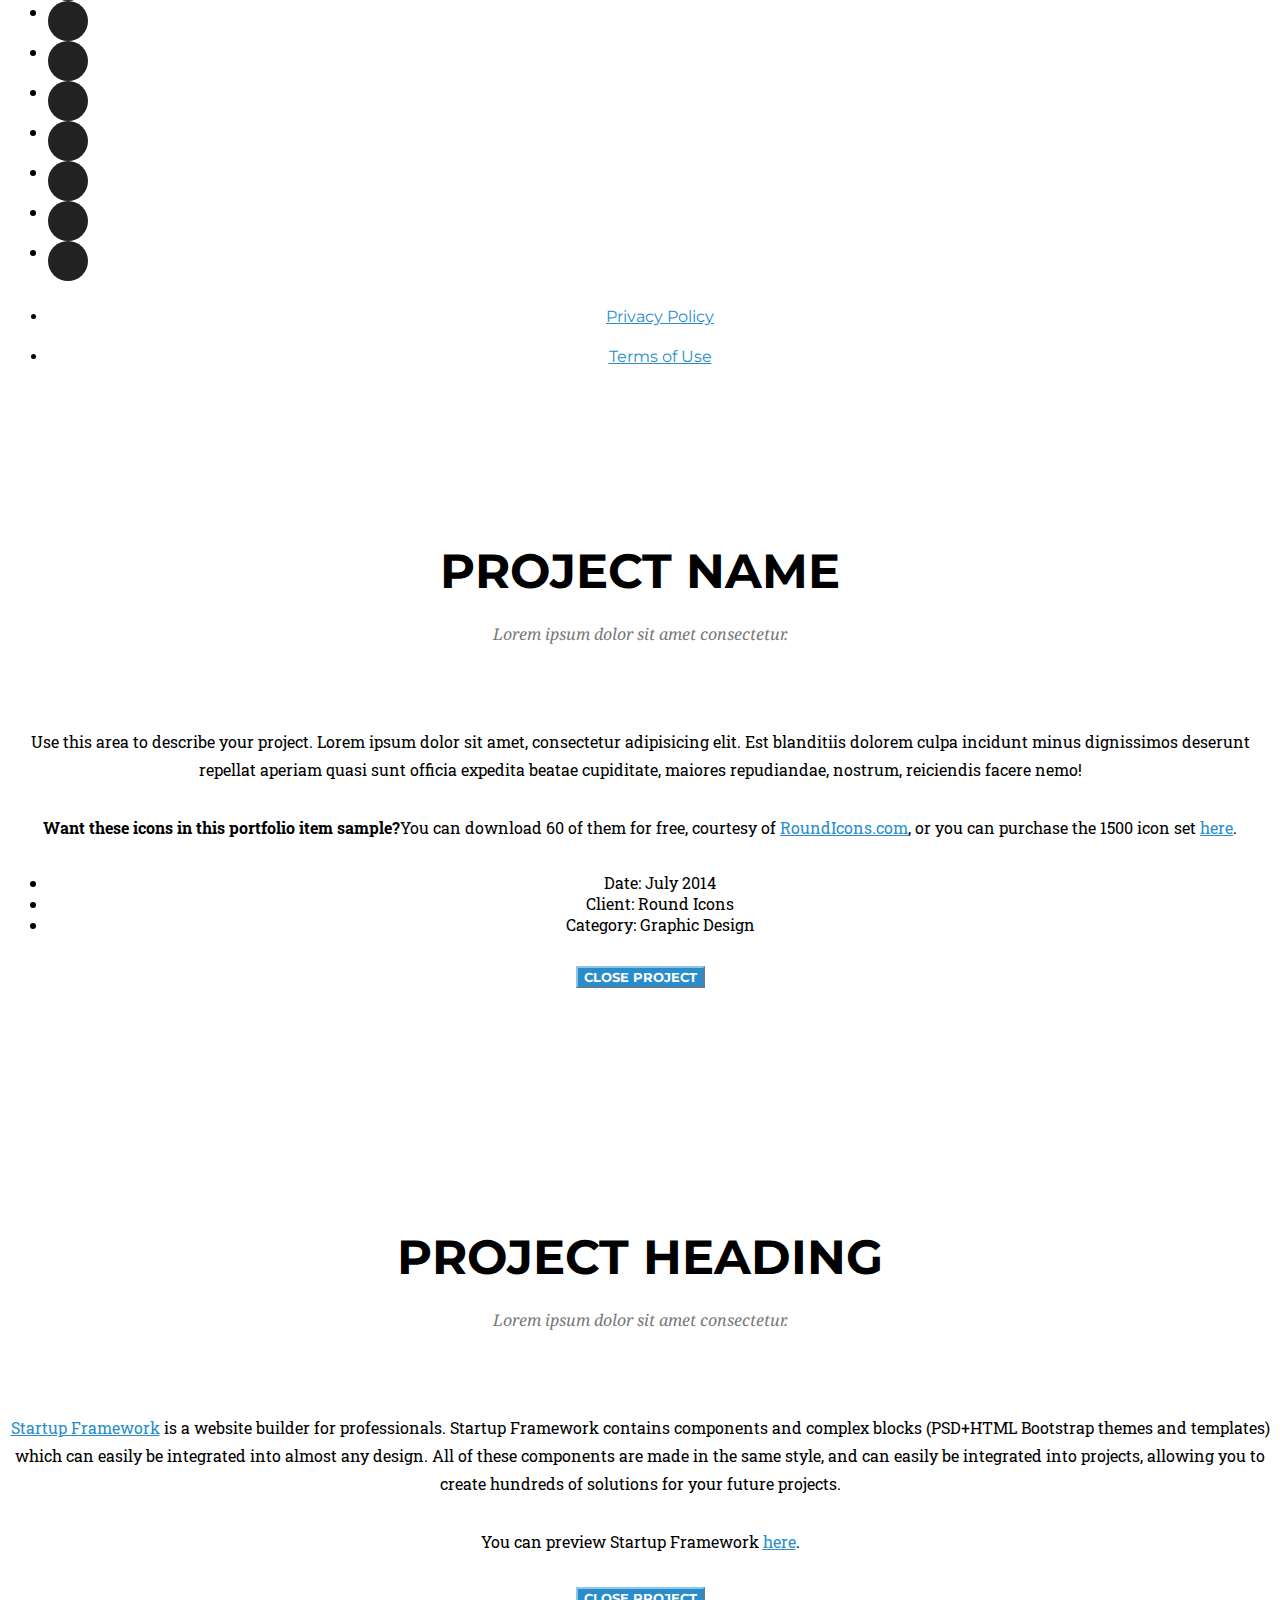
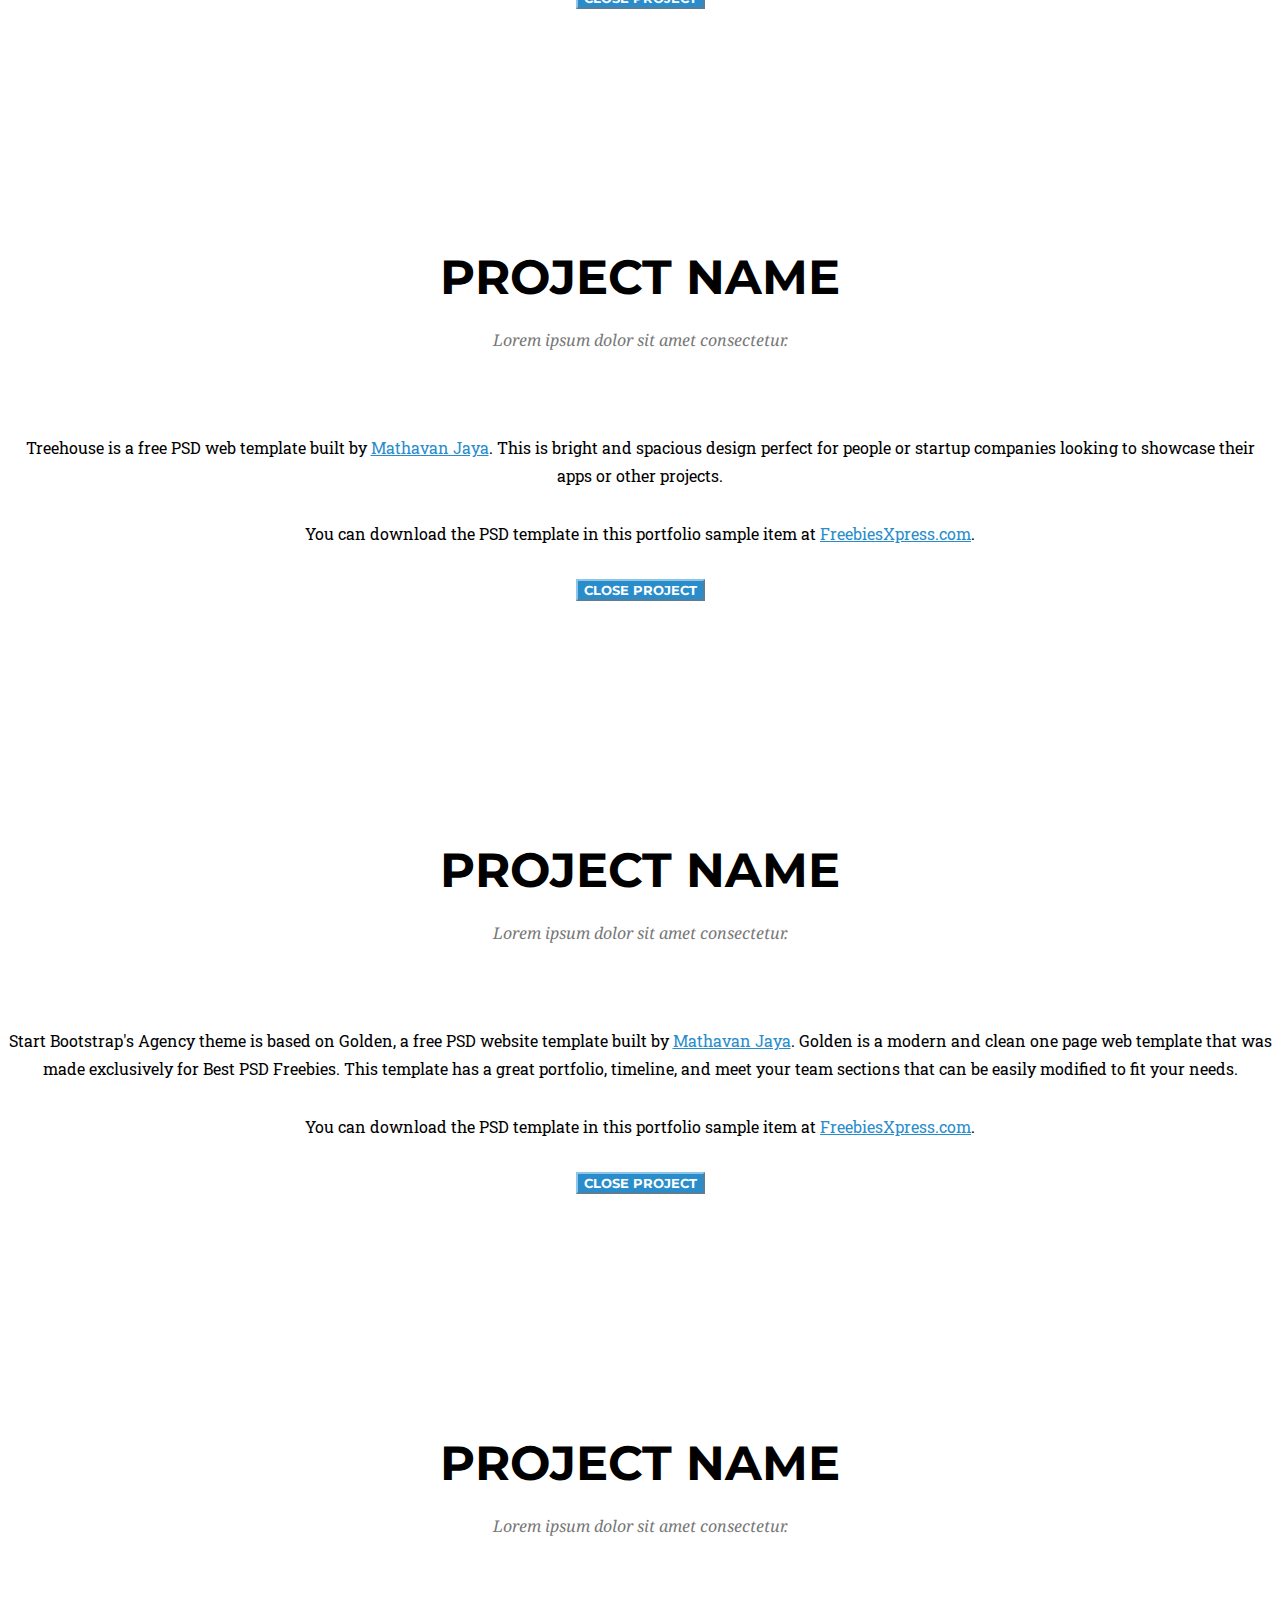
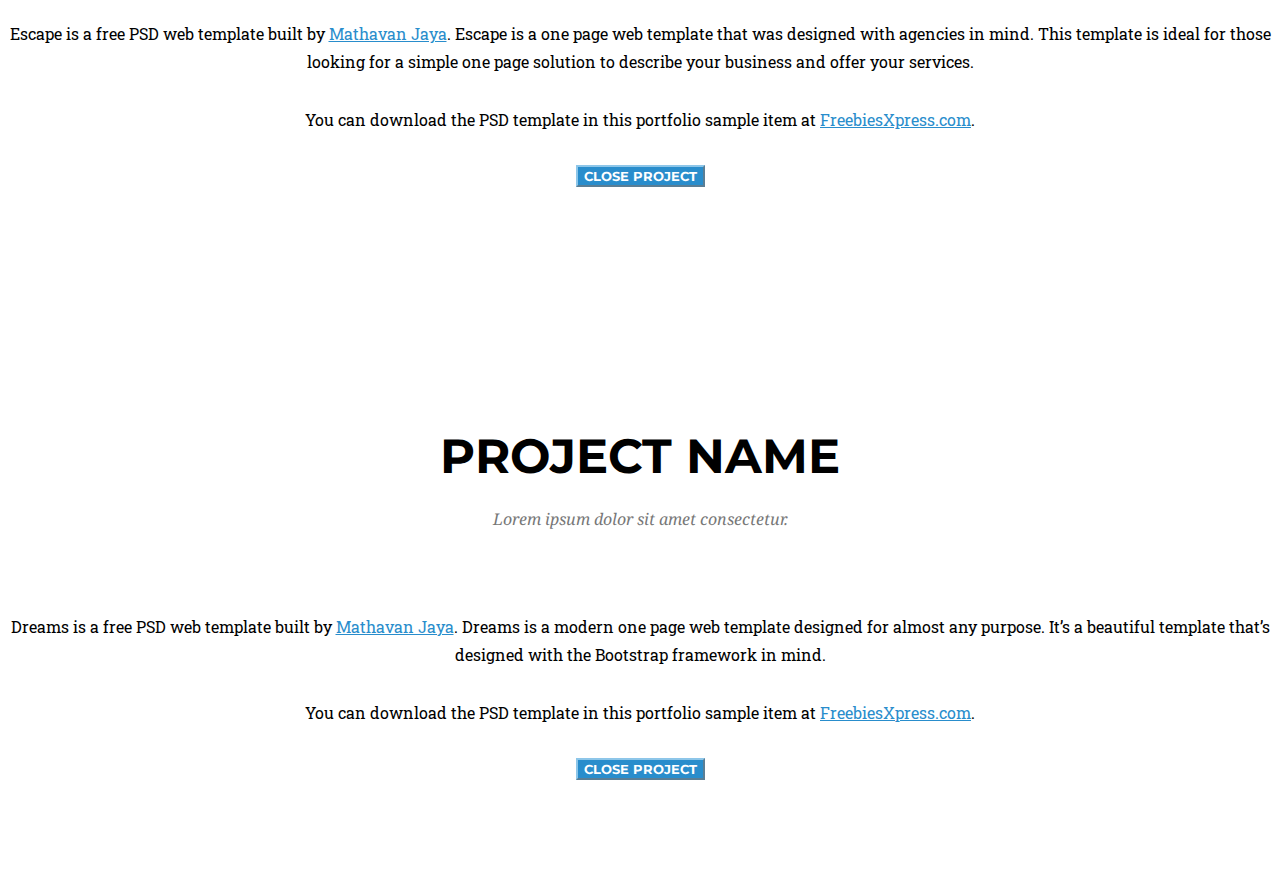
==== commit f06ba8c3: "Updated "What I do" section" ====
--- a/index.html
+++ b/index.html
@@ -112,7 +112,7 @@
                     </span>
                     <h4 class="service-heading">SysAdmin</h4>
                     <p class="text-muted">During my life I've always been intrested in optimizing and run computer system. Now I am able to use, set and optimize Windows and Linux OSes, I also have a little knowledge of Apple's MAC OS X. Of course I am able to use and eventually "mod" mobile OSes (Android, iOS, Windows).</p>
-                    <p class="text-muted"> Server side I am very capable with Windows Server and it's IIS and configure it for any situation. </p>
+                    <p class="text-muted"> Server side I am very capable with Windows Server and it's IIS, Linux Enterprise distros (like Ubuntu Server, Debian or RedHat), apache and nginx and configure them for any situation. </p>
                     <p class="text-muted">I am also very capable to select and configure the right hardware for every situation. </p>
                 </div>
                 <div class="col-md-4">
@@ -123,6 +123,7 @@
                     <h4 class="service-heading">Security</h4>
                     <p class="text-muted">In those times is important to understand that security is an important matter in every field of Computer Science.</p>
                     <p class="text-muted">I am currently focusing my studies and experiments in those fields, and always do whatever I can to enforce security in every project I develop.</p>
+                    <p class="text-muted"> I am beginning to research about the security of data stored in the cloud. </p>
                 </div>
             </div>
              <div class="row text-center">
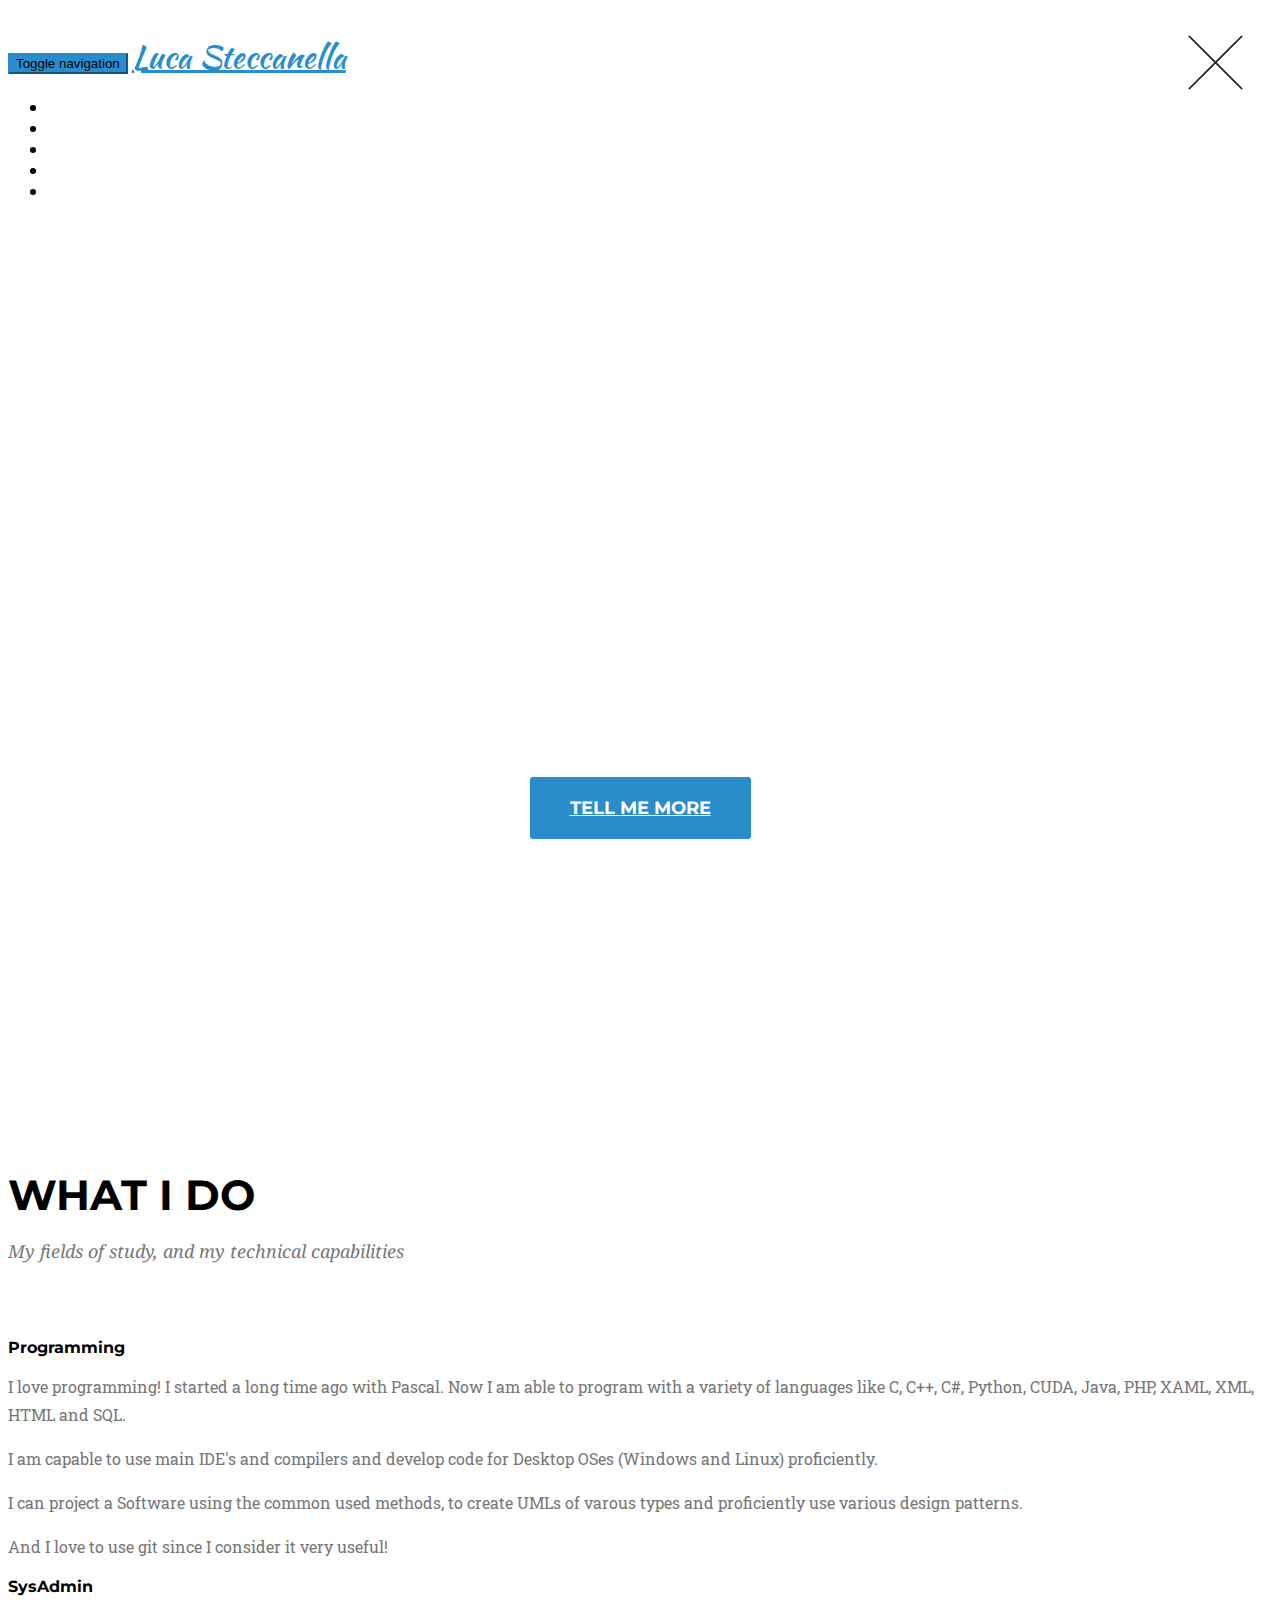
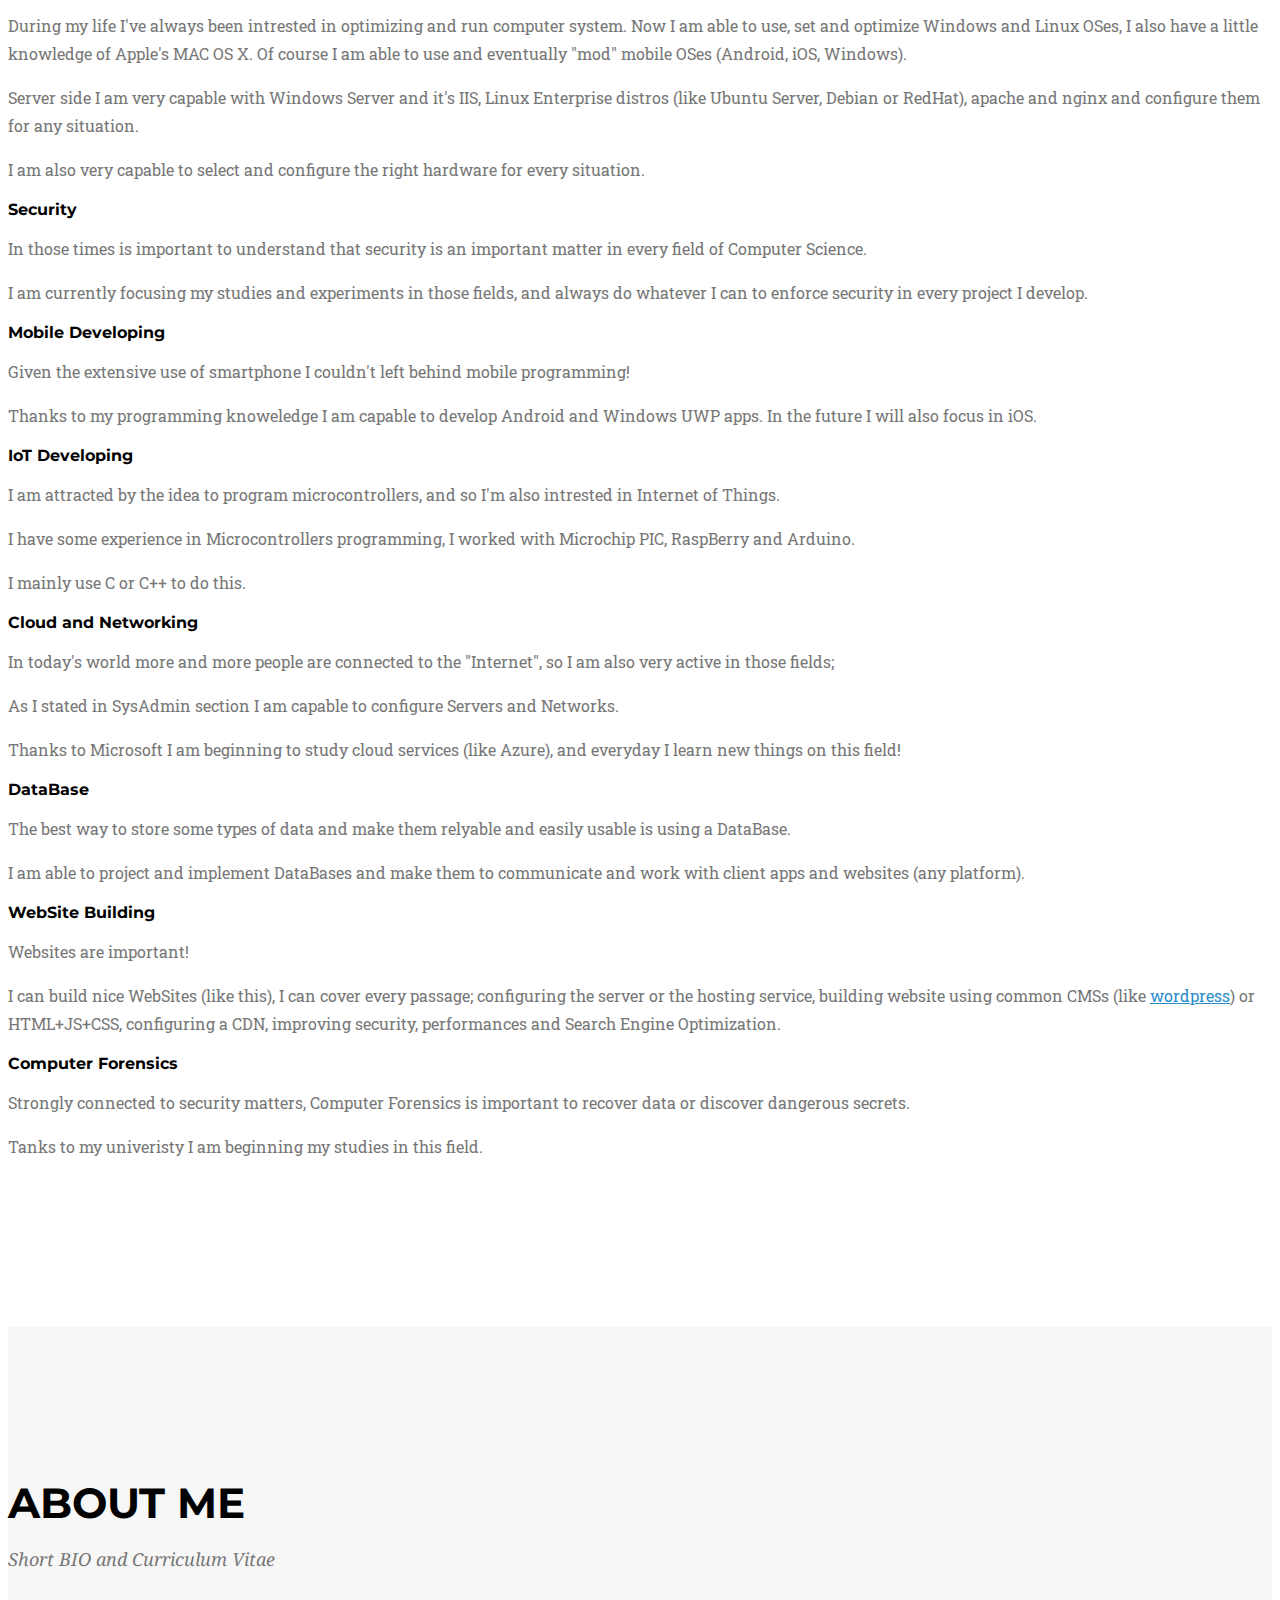
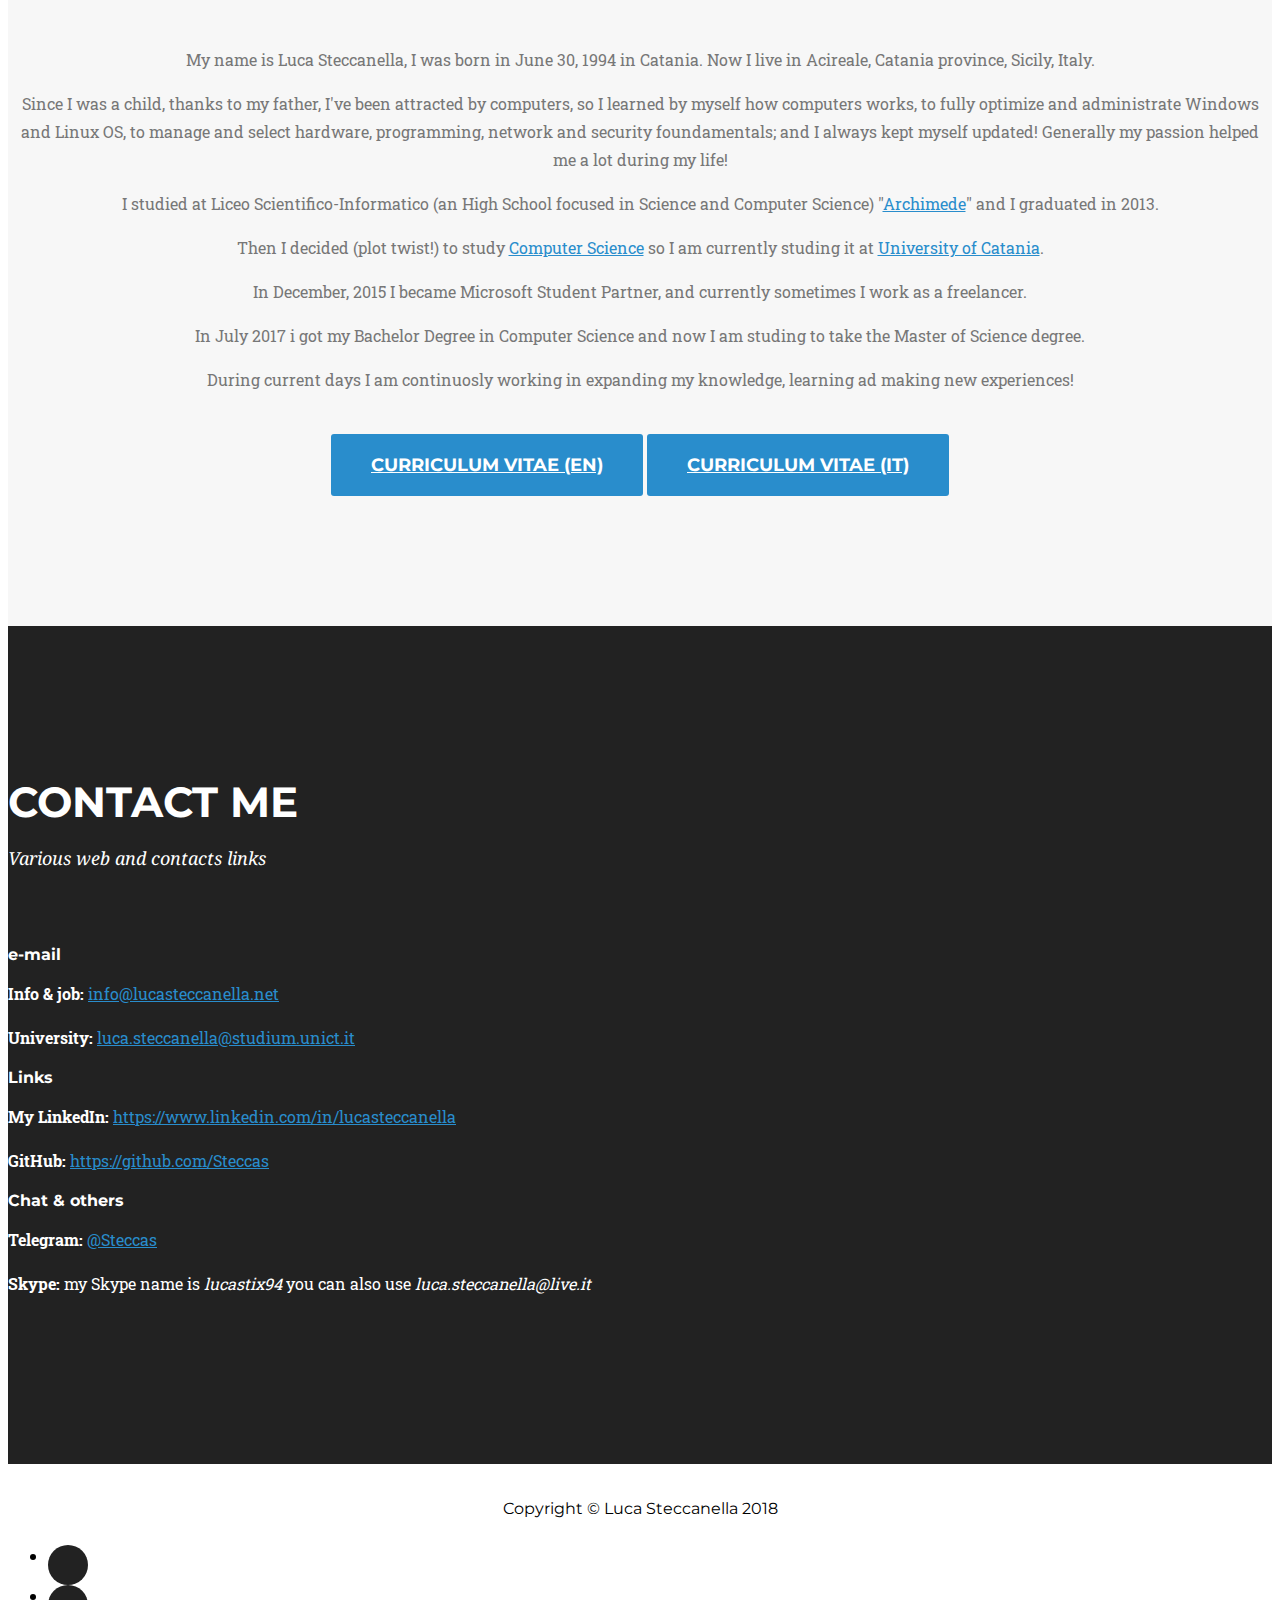
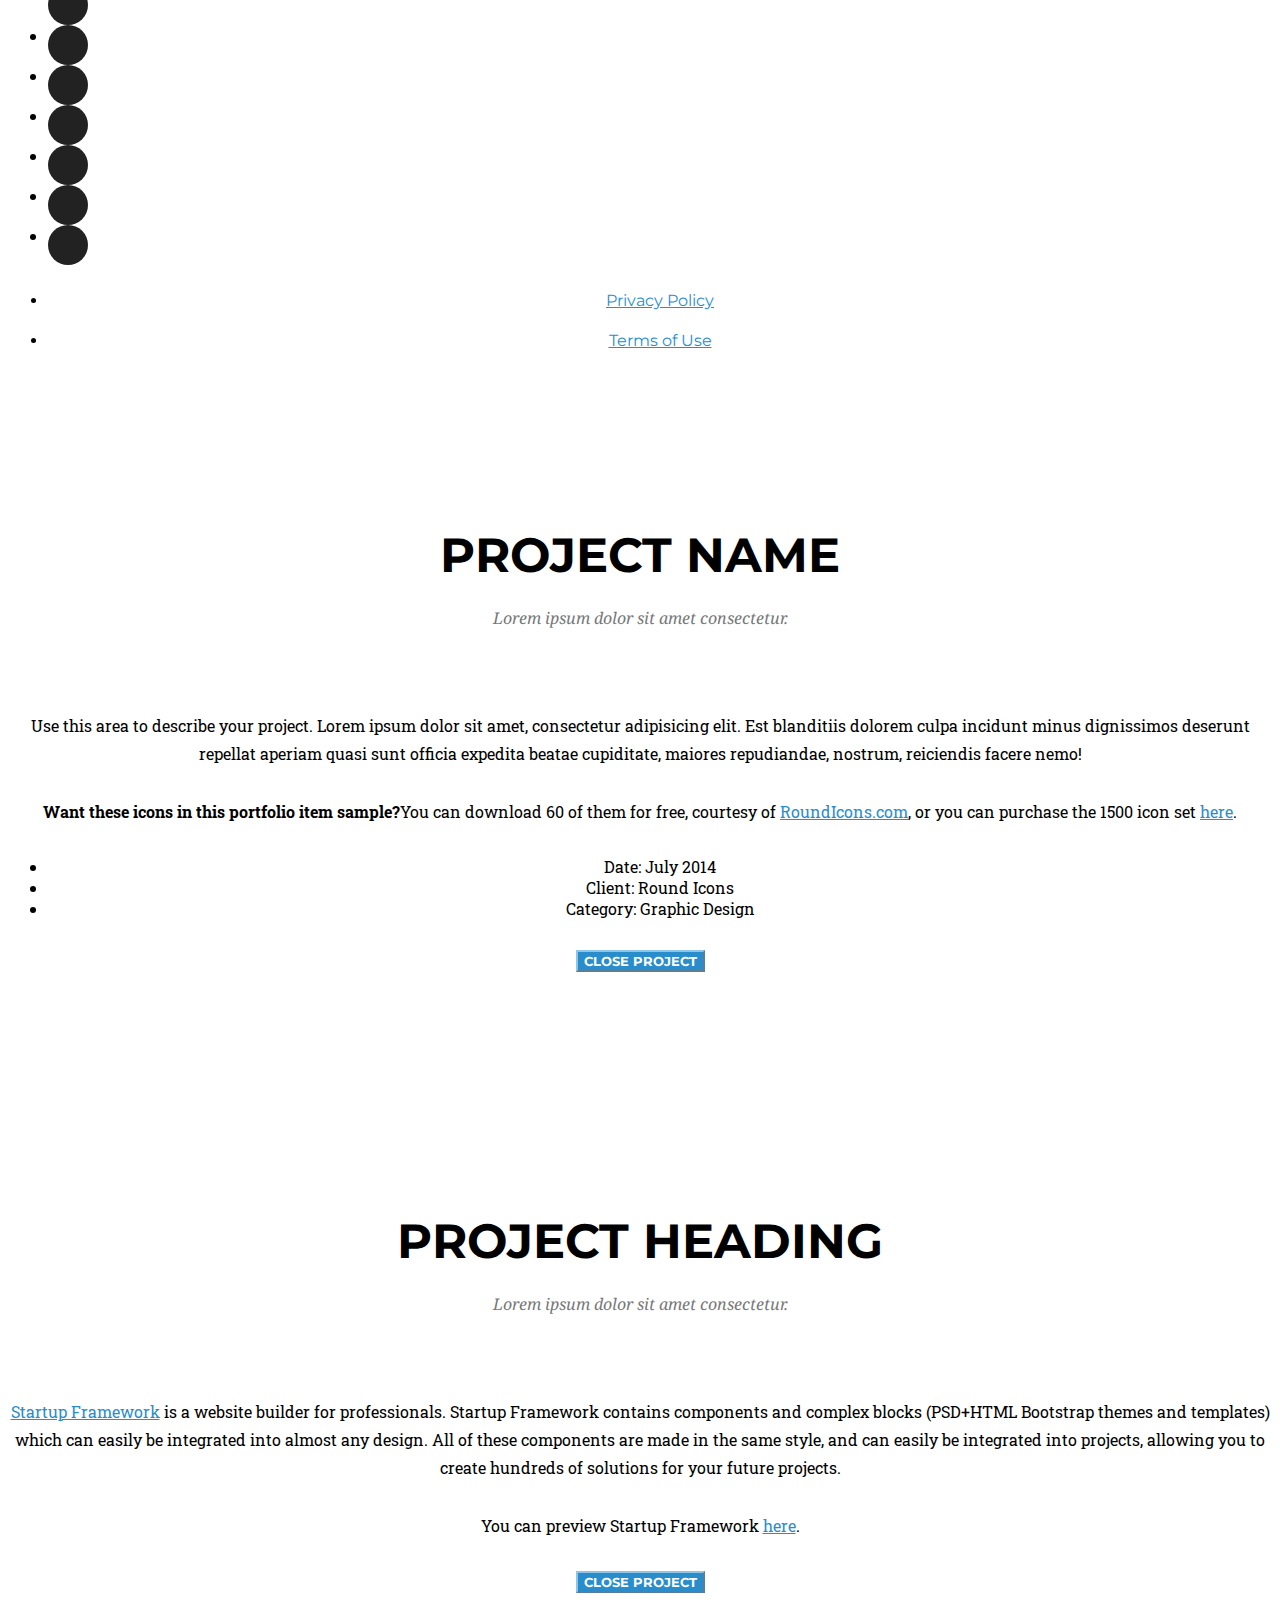
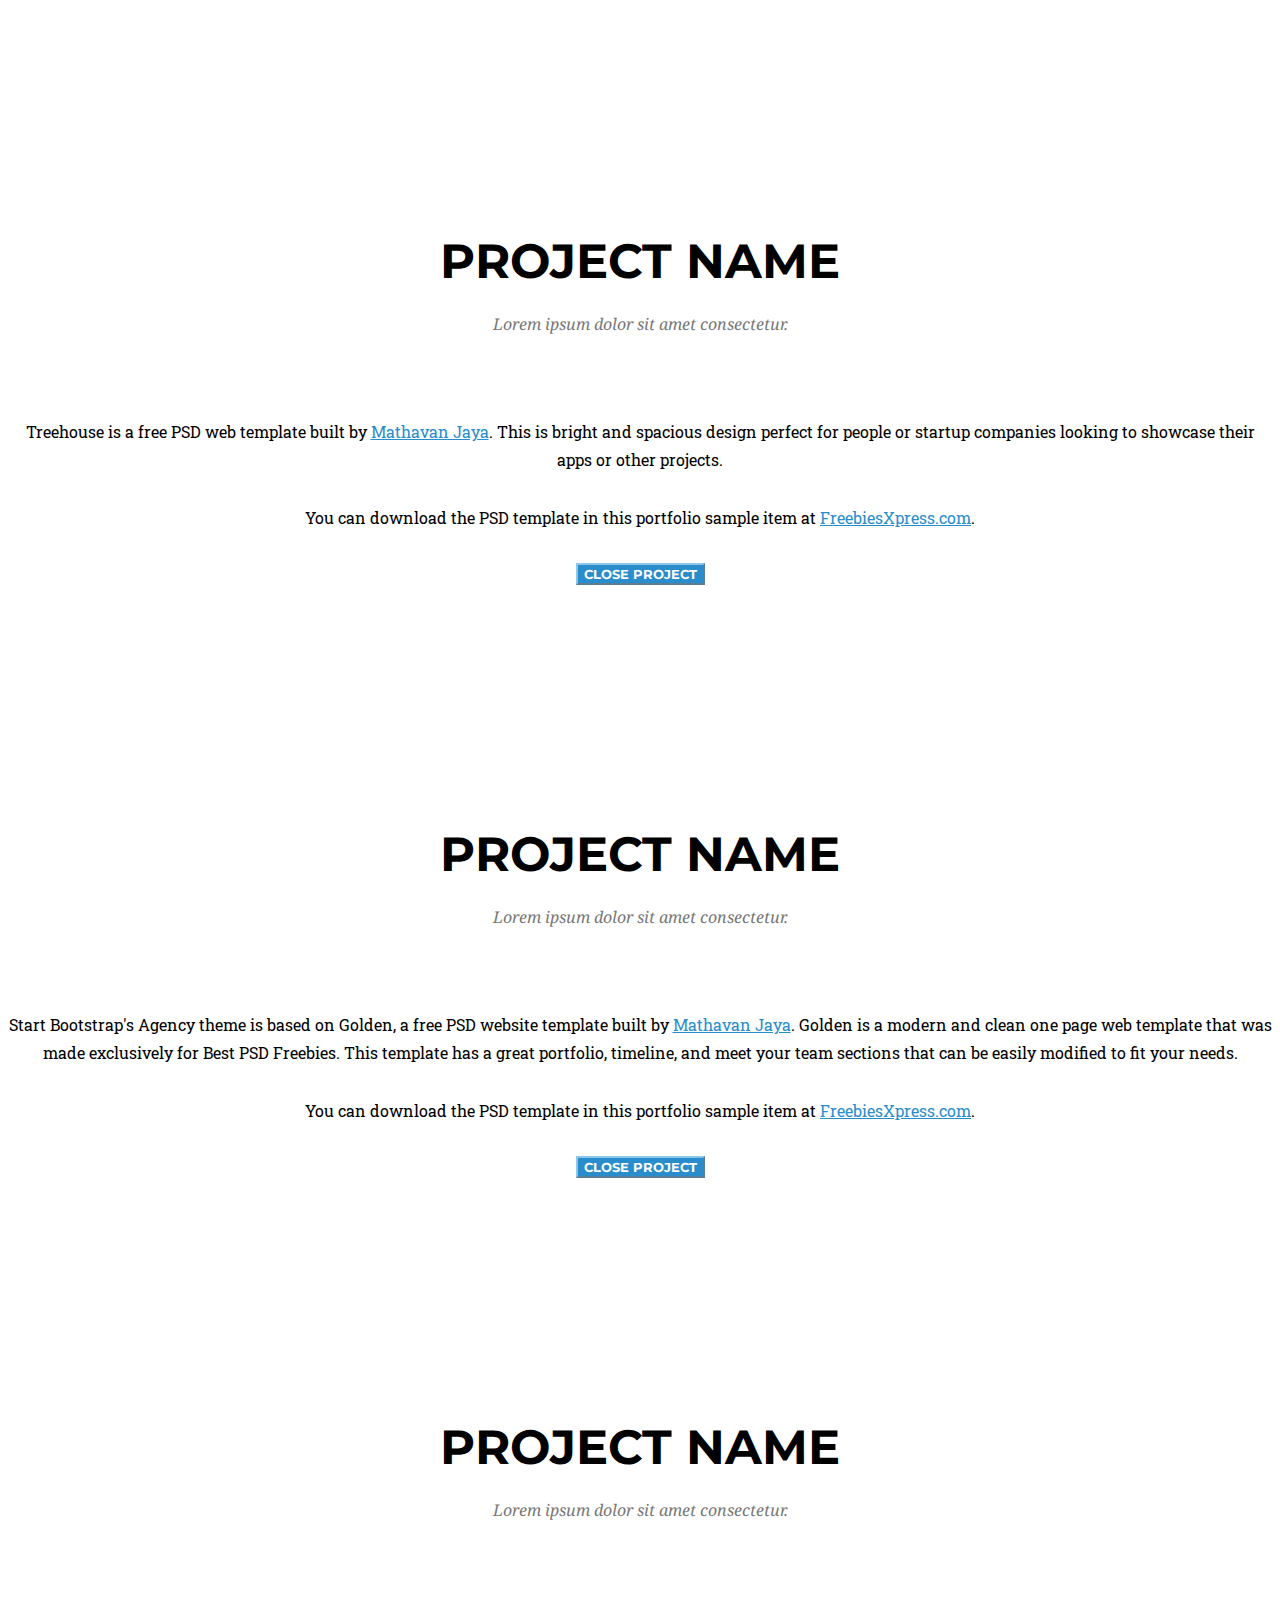
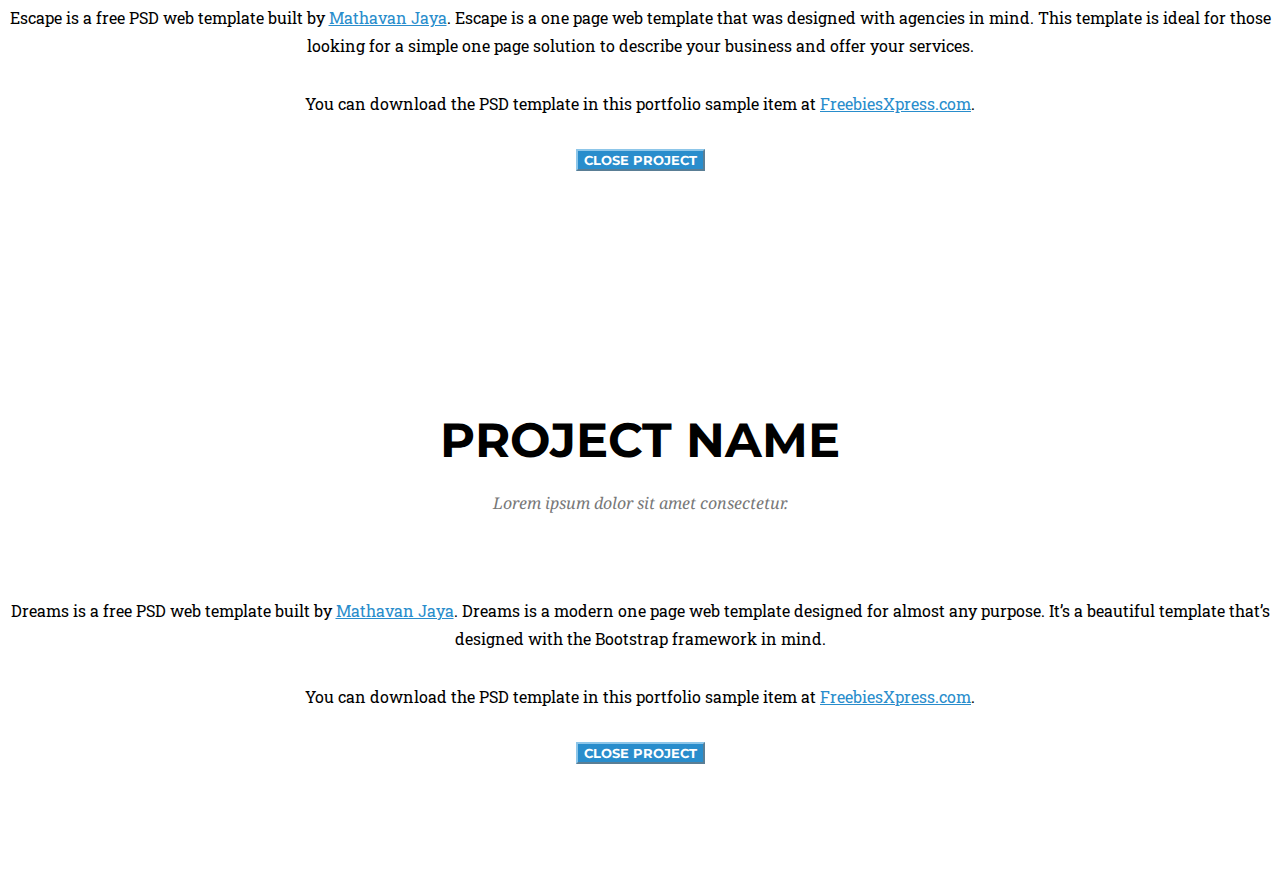
==== commit 5ab66f0f: "Update 2018" ====
--- a/index.html
+++ b/index.html
@@ -63,7 +63,7 @@
                         <a class="page-scroll" href="#contact">Contacts</a>
                     </li>
                     <li>
-                        <a class="page-scroll" href="https://www.lucasteccanella.net">My WebSite</a>
+                        <a class="page-scroll" href="https://www.linkedin.com/in/lucasteccanella/">My LinkedIn</a>
                     </li>
                 </ul>
             </div>
@@ -78,7 +78,7 @@
             <div class="intro-text">
                 <div class="intro-lead-in">Welcome to my GitHub Page!</div>
                 <div class="intro-heading">Luca Steccanella</div>
-                <div class="intro-lead-in">Microsoft Student Partner - Computer Science Student</div>
+                <div class="intro-lead-in">Computer Science Student</div>
                 <a href="#services" class="page-scroll btn btn-xl">Tell Me More</a>
             </div>
         </div>
@@ -100,7 +100,7 @@
                         <i class="fa fa-code fa-stack-1x fa-inverse"></i>
                     </span>
                     <h4 class="service-heading">Programming</h4>
-                  <p class="text-muted">I love programming! I started a long time ago with Pascal. Now I am able to program with a variety of languages like C, C++, C#, Java, PHP, XAML, XML, HTML and SQL. </p>
+                  <p class="text-muted">I love programming! I started a long time ago with Pascal. Now I am able to program with a variety of languages like C, C++, C#, Python, CUDA, Java, PHP, XAML, XML, HTML and SQL. </p>
                   <p class="text-muted">I am capable to use main IDE's and compilers and develop code for Desktop OSes (Windows and Linux) proficiently.</p>
                   <p class="text-muted">I can project a Software using the common used methods, to create UMLs of varous types and proficiently use various design patterns.</p>
                   <p class="text-muted">And I love to use git since I consider it very useful! </p>
@@ -112,7 +112,7 @@
                     </span>
                     <h4 class="service-heading">SysAdmin</h4>
                     <p class="text-muted">During my life I've always been intrested in optimizing and run computer system. Now I am able to use, set and optimize Windows and Linux OSes, I also have a little knowledge of Apple's MAC OS X. Of course I am able to use and eventually "mod" mobile OSes (Android, iOS, Windows).</p>
-                    <p class="text-muted"> Server side I am very capable with Windows Server and it's IIS, Linux Enterprise distros (like Ubuntu Server, Debian or RedHat), apache and nginx and configure them for any situation. </p>
+                    <p class="text-muted">Server side I am very capable with Windows Server and it's IIS, Linux Enterprise distros (like Ubuntu Server, Debian or RedHat), apache and nginx and configure them for any situation. </p>
                     <p class="text-muted">I am also very capable to select and configure the right hardware for every situation. </p>
                 </div>
                 <div class="col-md-4">
@@ -123,7 +123,6 @@
                     <h4 class="service-heading">Security</h4>
                     <p class="text-muted">In those times is important to understand that security is an important matter in every field of Computer Science.</p>
                     <p class="text-muted">I am currently focusing my studies and experiments in those fields, and always do whatever I can to enforce security in every project I develop.</p>
-                    <p class="text-muted"> I am beginning to research about the security of data stored in the cloud. </p>
                 </div>
             </div>
              <div class="row text-center">
@@ -174,7 +173,7 @@
                     </span>
                     <h4 class="service-heading">WebSite Building</h4>
                     <p class="text-muted">Websites are important!</p>
-                    <p class="text-muted">I can build nice WebSites (like this or my <a href="https://www.lucasteccanella.net">main website</a>), I can cover every passage; configuring the server or the hosting service, building website using common CMSs (like <a href="https://www.wordpress.com">wordpress</a>) or HTML+JS+CSS, configuring a CDN, improving security, performances and Search Engine Optimization.</p>
+                    <p class="text-muted">I can build nice WebSites (like this), I can cover every passage; configuring the server or the hosting service, building website using common CMSs (like <a href="https://www.wordpress.com">wordpress</a>) or HTML+JS+CSS, configuring a CDN, improving security, performances and Search Engine Optimization.</p>
                 </div>
                 <div class="col-md-4">
                     <span class="fa-stack fa-4x">
@@ -210,6 +209,7 @@
                                       <p class="text-muted">I studied at Liceo Scientifico-Informatico (an High School focused in Science and Computer Science) "<a href="http://www.liceoarchimede.it/">Archimede</a>" and I graduated in 2013.</p>
                                       <p class="text-muted">Then I decided (plot twist!) to study <a href="http://web.dmi.unict.it/">Computer Science</a> so I am currently studing it at <a href="http://www.unict.it/">University of Catania</a>.</p>
                                       <p class="text-muted">In December, 2015 I became Microsoft Student Partner, and currently sometimes I work as a freelancer. </p>
+                                      <p class="text-muted">In July 2017 i got my Bachelor Degree in Computer Science and now I am studing to take the Master of Science degree.</p>
                                       <p class="text-muted">During current days I am continuosly working in expanding my knowledge, learning ad making new experiences! </p>
                                       <p class="text-muted">&nbsp;&nbsp;</p>
                                     </center>
@@ -243,9 +243,8 @@
                             <i class="fa fa-envelope fa-stack-1x fa-inverse"></i>
                         </span>
                       <h4 class="service-heading text-white">e-mail</h4>
-                      <p class="text-white"><strong>Info &amp; job:</strong> <a href="mailto:luca.steccanella@live.it">luca.steccanella@live.it</a></p>
+                      <p class="text-white"><strong>Info &amp; job:</strong> <a href="mailto:info@lucasteccanella.net">info@lucasteccanella.net</a></p>
                       <p class="text-white"><strong>University: </strong><a href="mailto:luca.steccanella@studium.unict.it">luca.steccanella@studium.unict.it</a></p>
-                      <p class="text-white"><strong>MSP: </strong><a href="mailto:luca.steccanella@studentpartner.com">luca.steccanella@studentpartner.com</a></p>
                     </div>
                     <div class="col-md-4">
                         <span class="fa-stack fa-4x">
@@ -253,7 +252,8 @@
                             <i class="fa fa-link fa-stack-1x fa-inverse"></i>
                         </span>
                         <h4 class="service-heading text-white">Links</h4>
-                        <p class="text-white"><strong>My website:</strong> <a href="https://www.lucasteccanella.net">www.lucasteccanella.net</a></p>
+                        <p class="text-white"><strong>My LinkedIn:</strong> <a href="https://www.linkedin.com/in/lucasteccanella">https://www.linkedin.com/in/lucasteccanella</a></p>
+                        <p class="text-white"><strong>GitHub:</strong> <a href="https://github.com/Steccas">https://github.com/Steccas</a></p>
                     </div>
                     <div class="col-md-4">
                         <span class="fa-stack fa-4x">
@@ -263,7 +263,6 @@
                         <h4 class="service-heading text-white">Chat & others</h4>
                         <p class="text-white"><strong>Telegram: </strong><a href="https://telegram.me/Steccas">@Steccas</a></p>
                         <p class="text-white"><strong>Skype:</strong> my Skype name is <em>lucastix94</em> you can also use <em>luca.steccanella@live.it</em></p>
-                      <p class="text-white"><strong>Skype for Business:</strong> use <em>luca.steccanella@studentpartner.com </em></p>
                     </div>
                 </div>
             </div>
@@ -273,7 +272,7 @@
     <footer>
         <div class="container">
             <div class="row">
-                <div class="col-md-4 col-lg-3"><span class="copyright">Copyright &copy; Luca Steccanella 2016</span></div>
+                <div class="col-md-4 col-lg-3"><span class="copyright">Copyright &copy; Luca Steccanella 2018</span></div>
                 <div class="col-md-4 col-lg-6">
                     <ul class="list-inline social-buttons">
                         <li><a href="https://twitter.com/Steccas94"><i class="fa fa-twitter"></i></a>
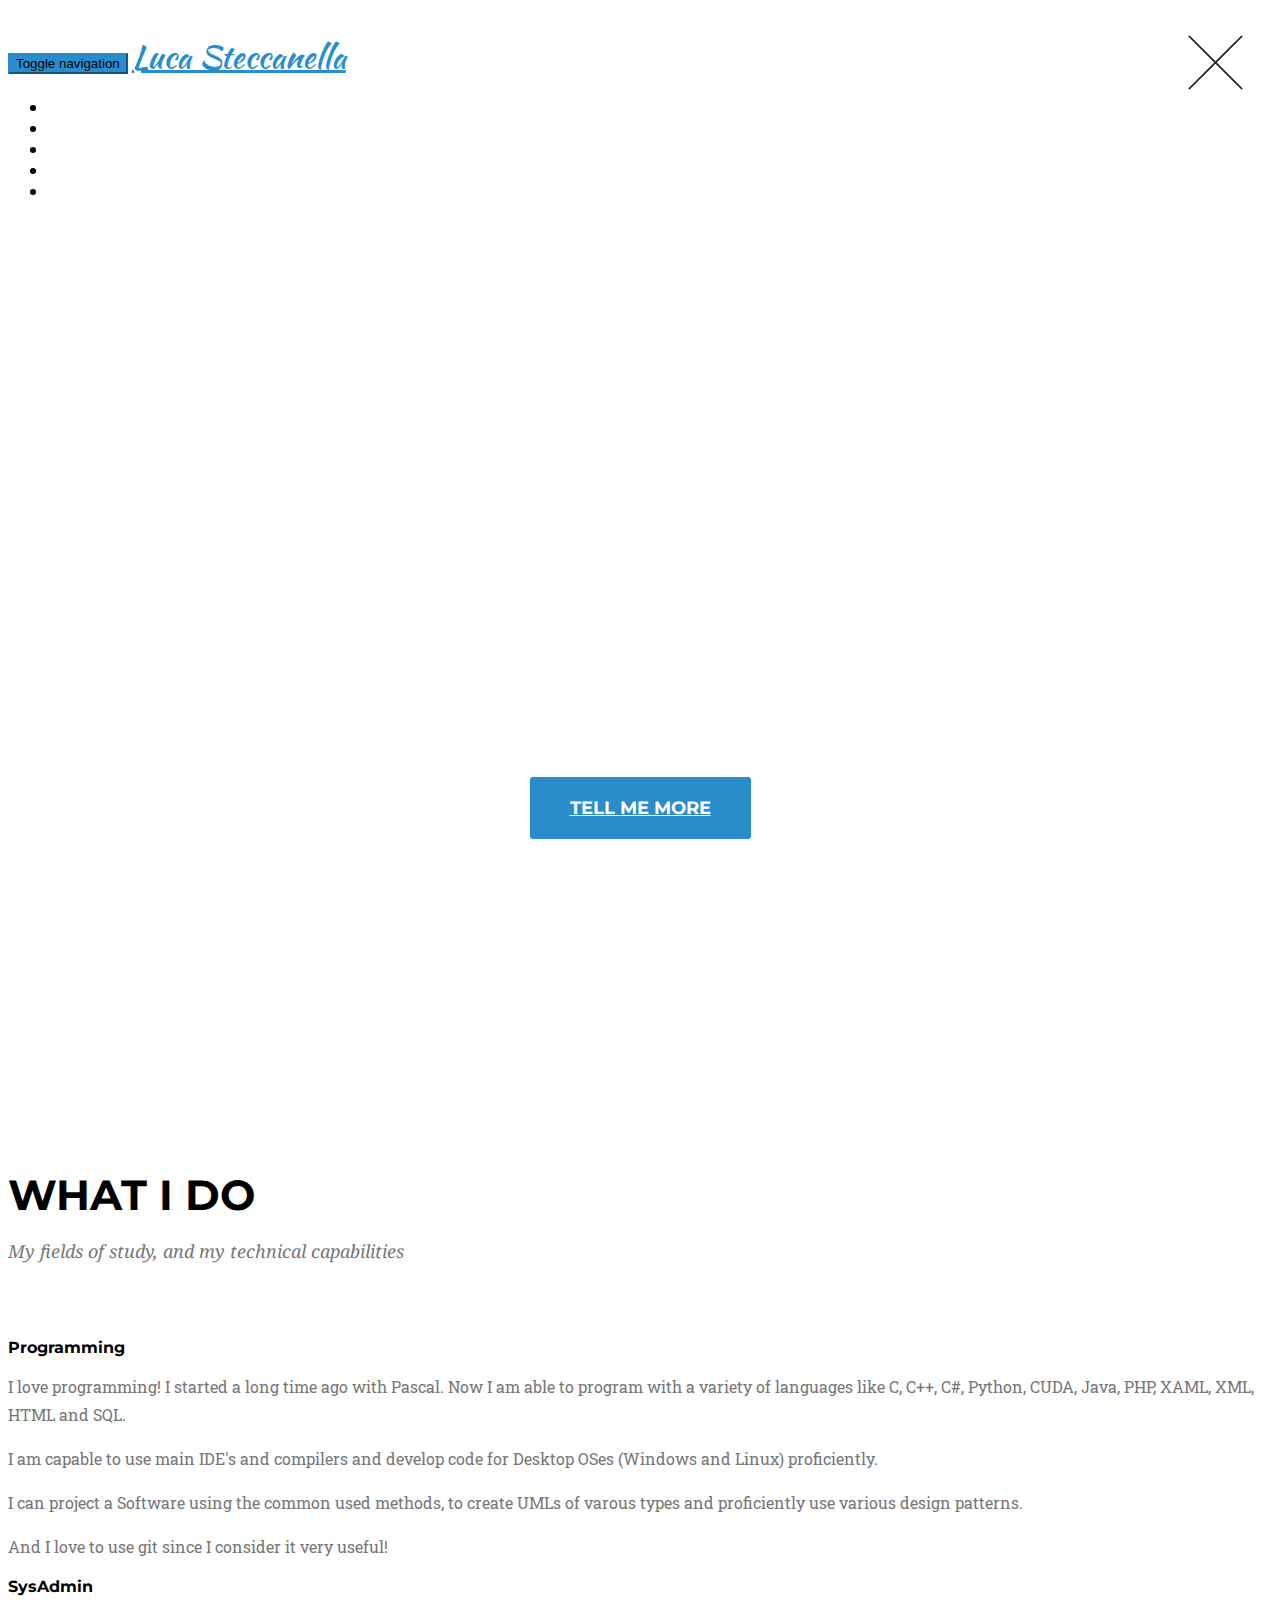
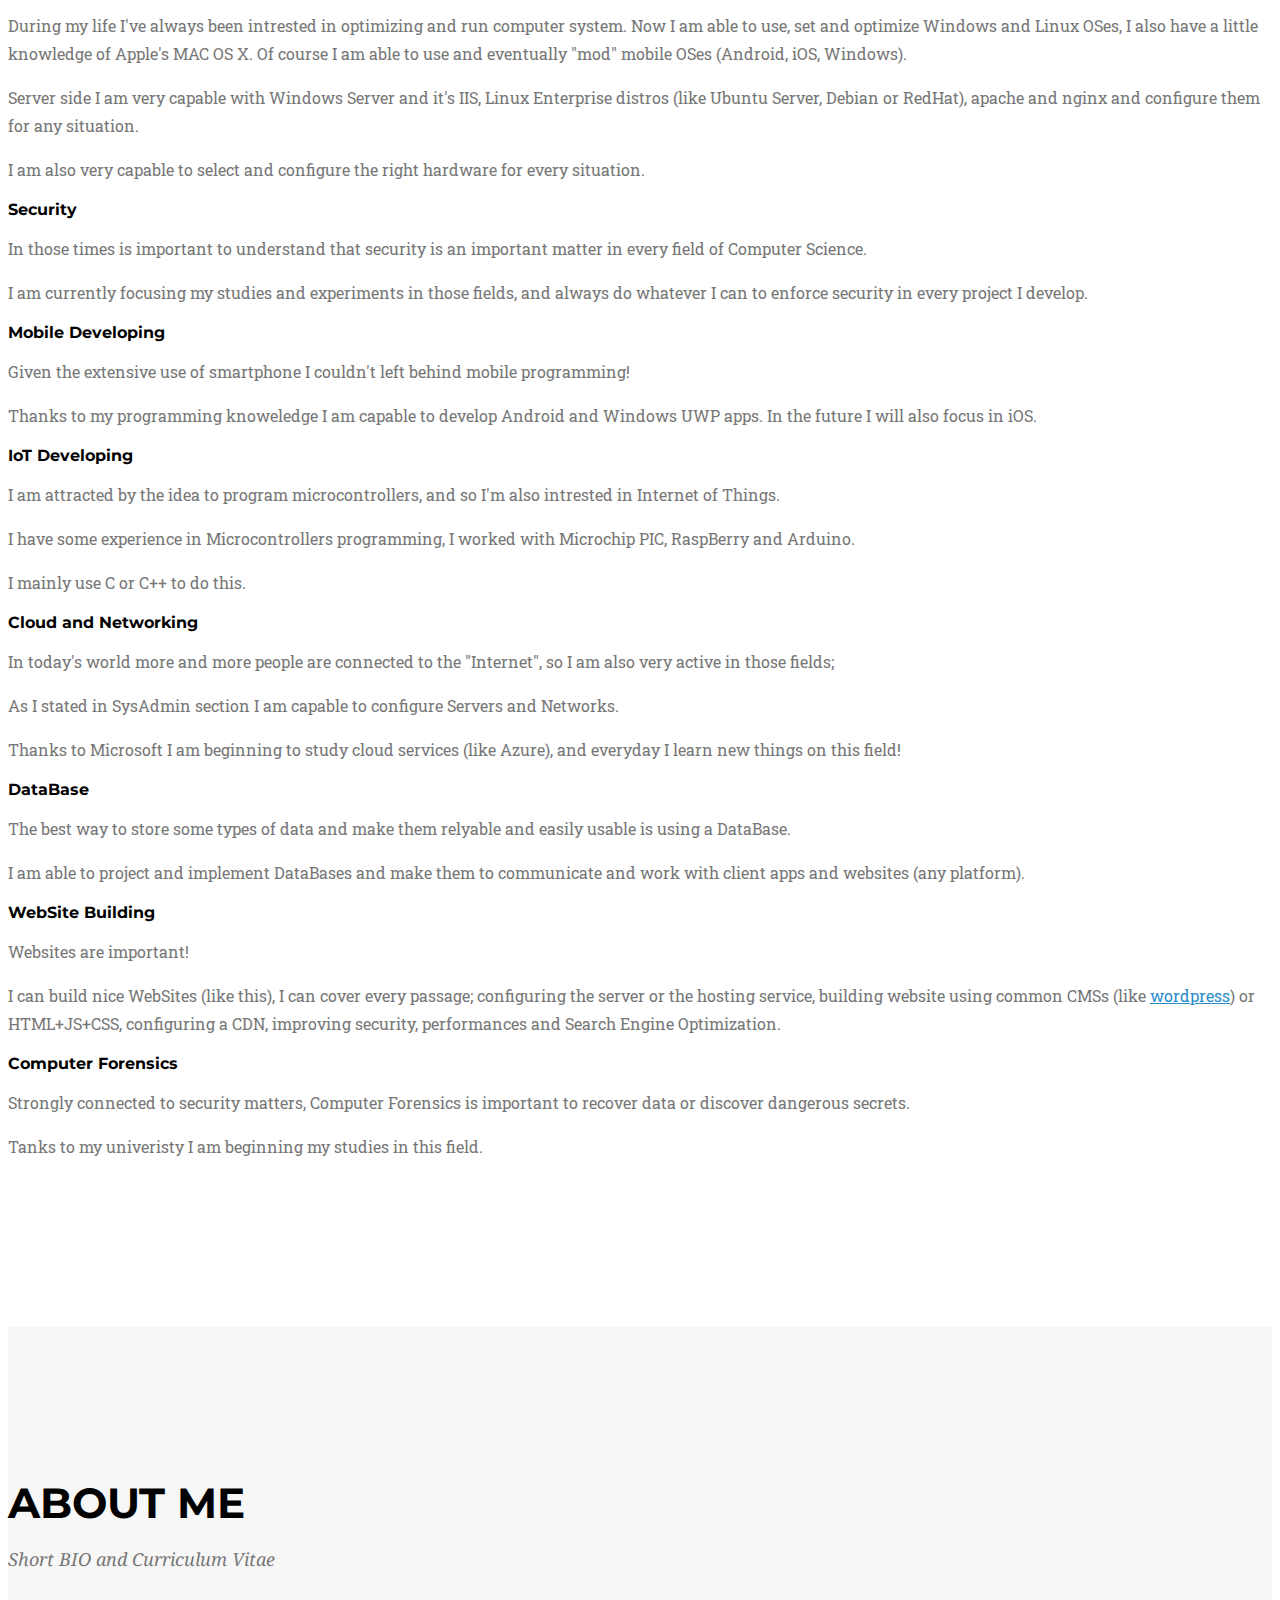
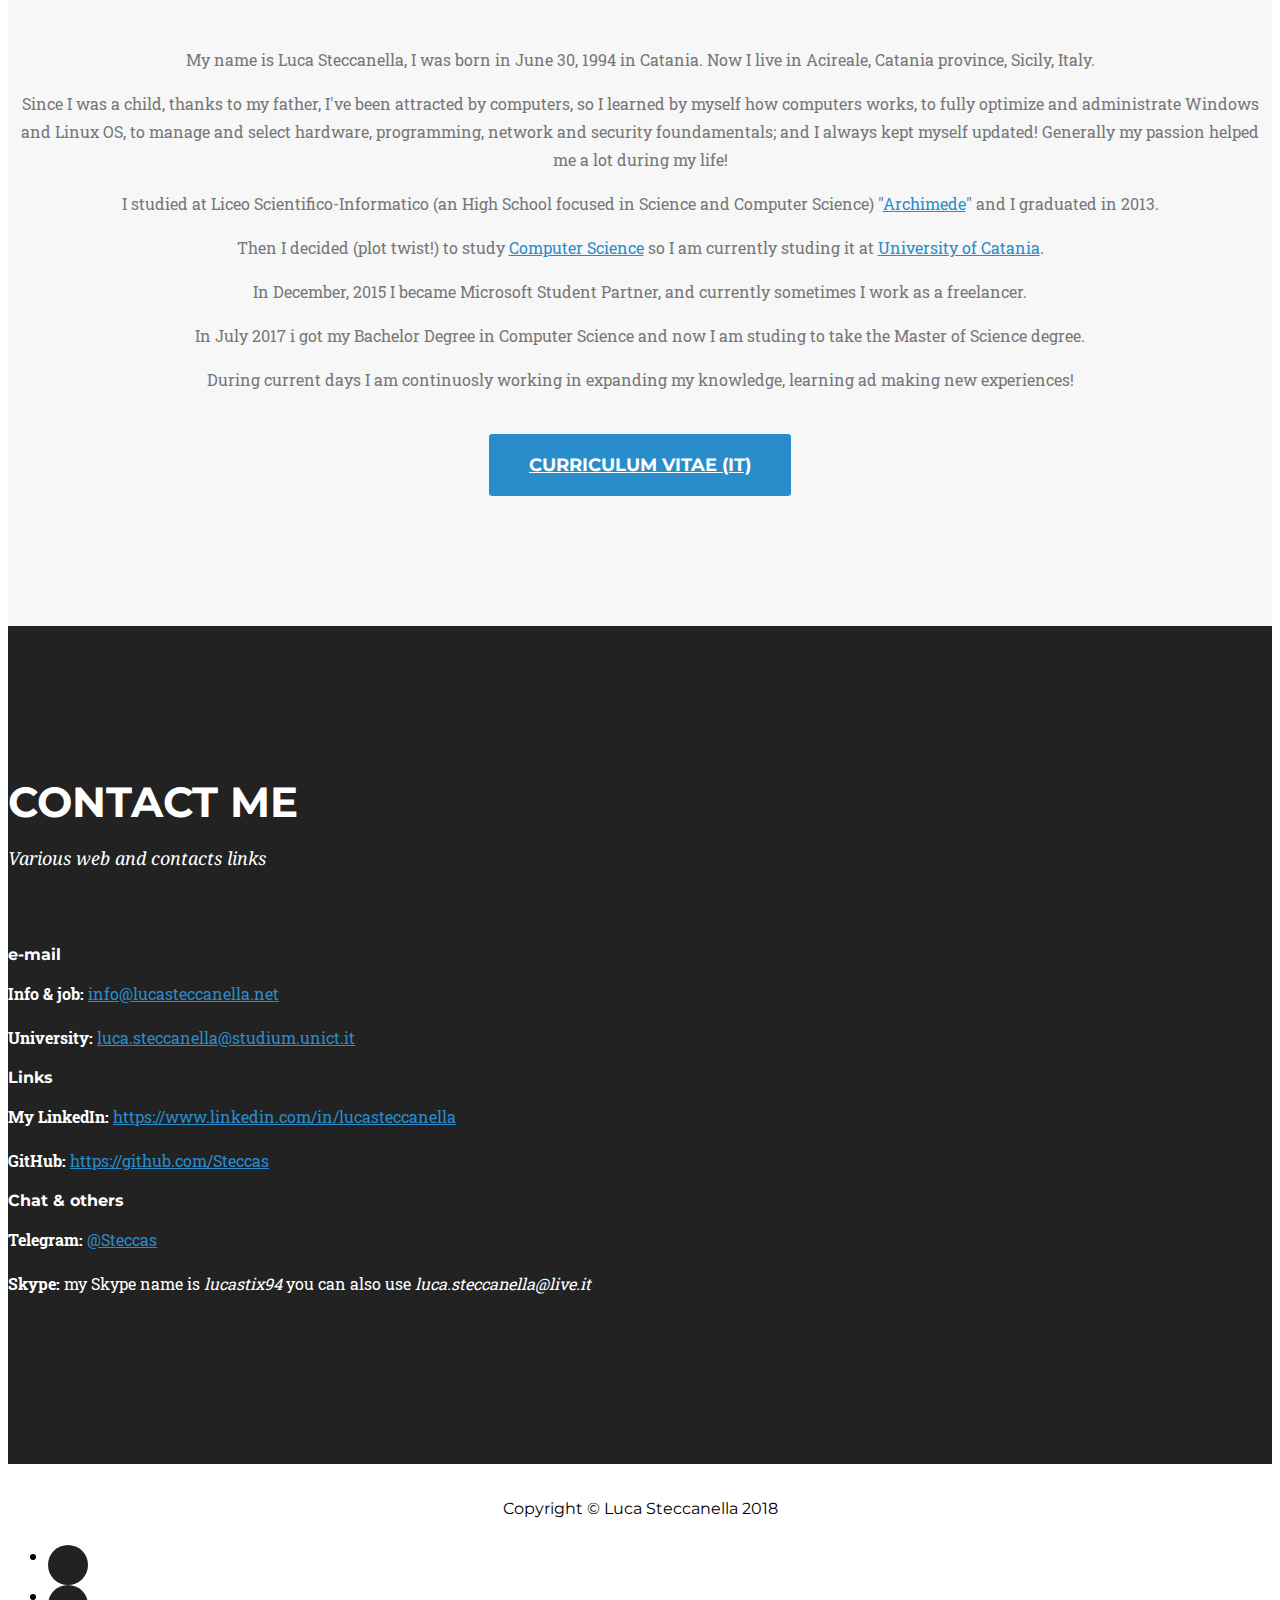
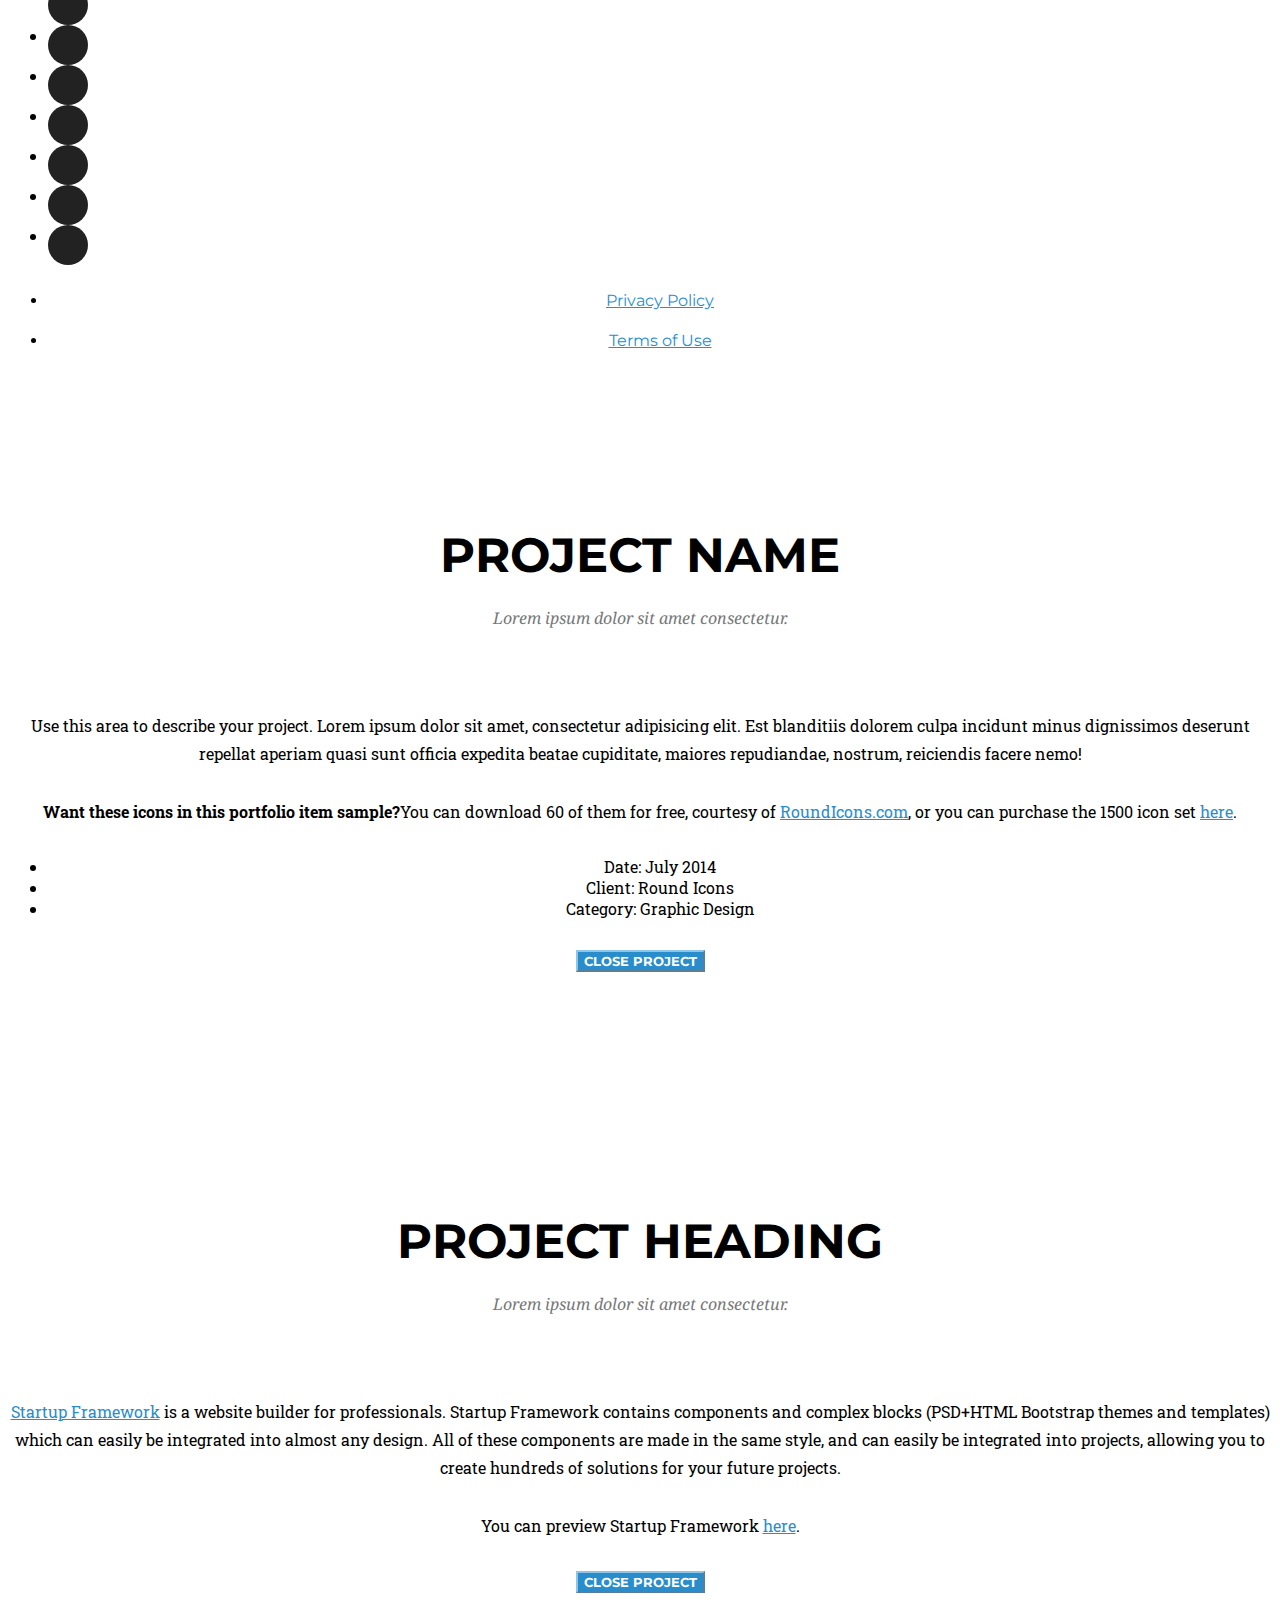
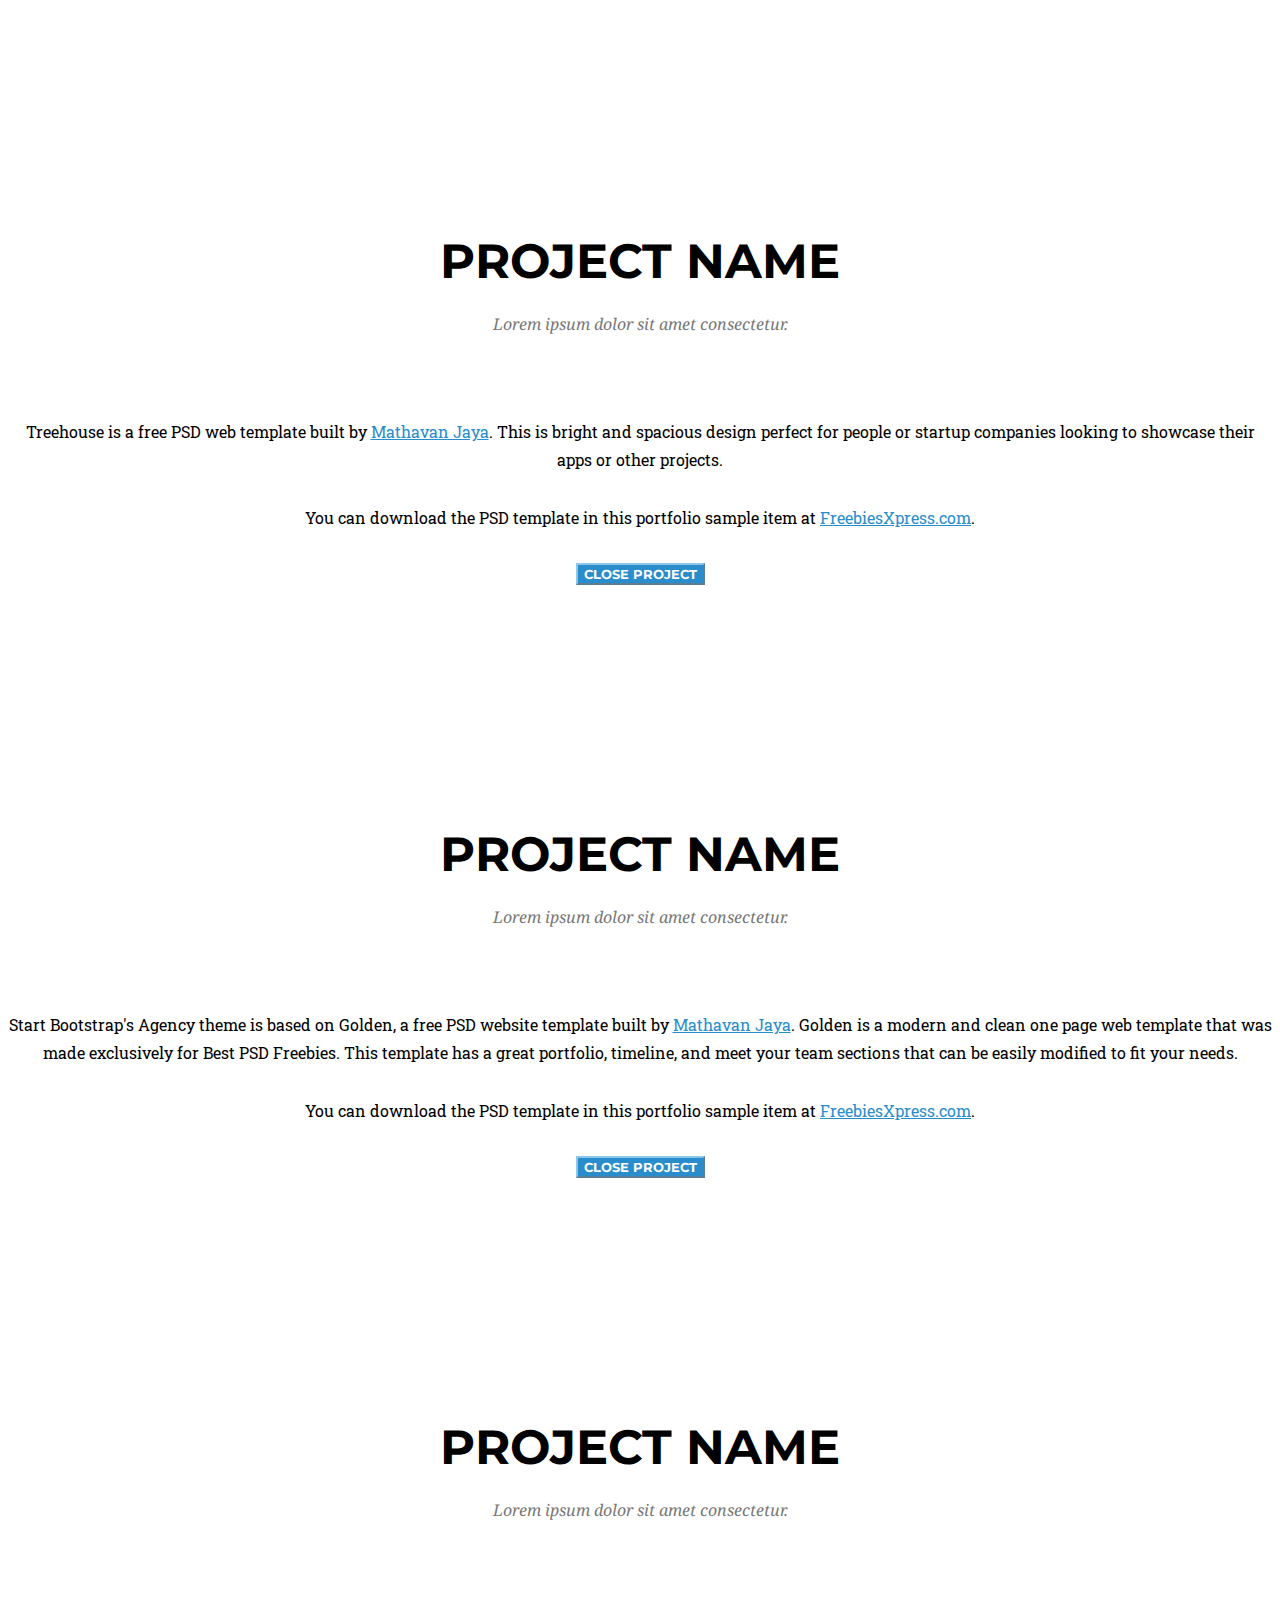
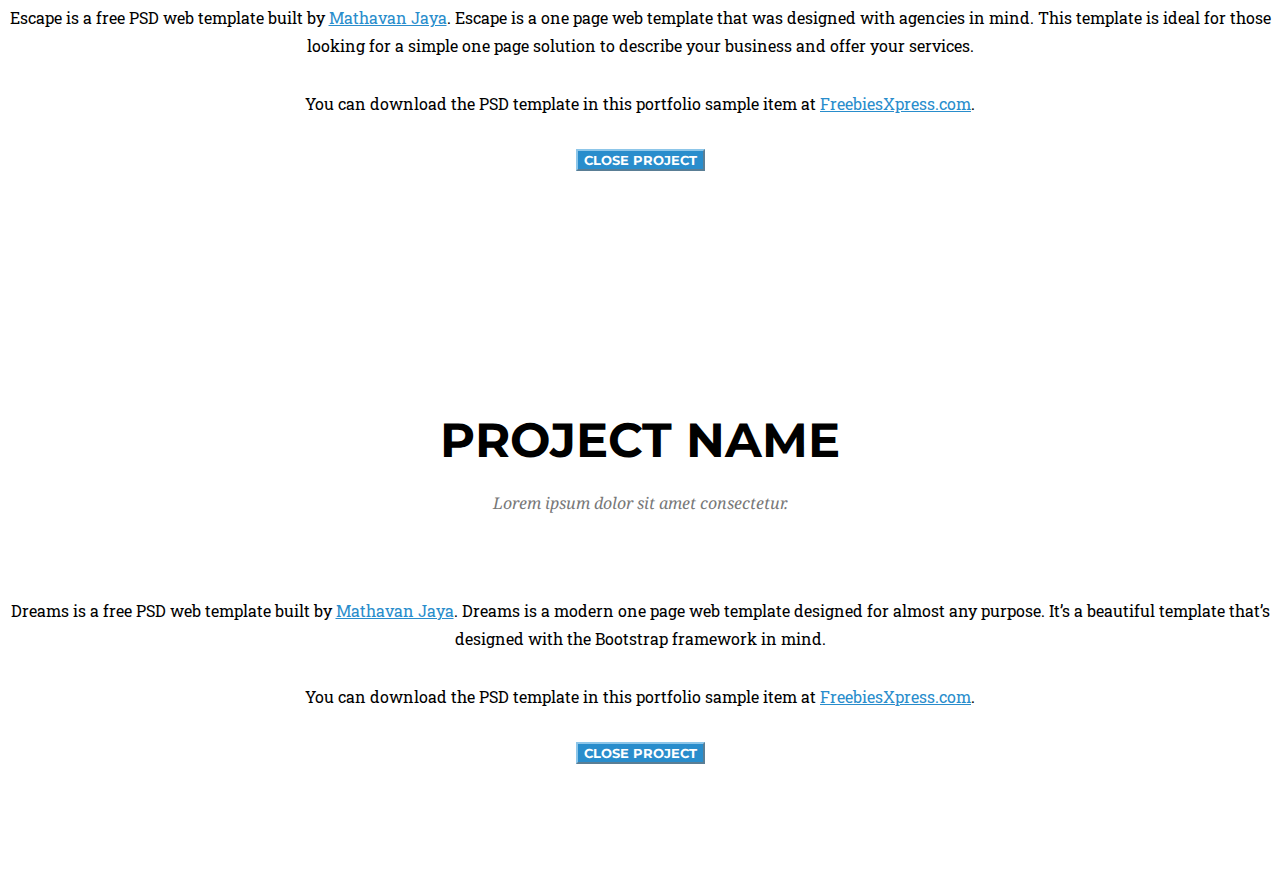
==== commit 7c1e9feb: "Curri Link" ====
--- a/index.html
+++ b/index.html
@@ -215,8 +215,7 @@
                                     </center>
                                 </div>
                                 <center>
-                                    <a href="https://www.lucasteccanella.net/downloads/documents/CV_EN.pdf" class="page-scroll btn btn-xl">Curriculum Vitae (en)</a>
-                                    <a href="https://www.lucasteccanella.net/downloads/documents/CV_IT.pdf" class="page-scroll btn btn-xl">Curriculum Vitae (it)</a>
+                                    <a href="https://github.com/Steccas/steccas.github.io/blob/master/CV_IT.pdf" class="page-scroll btn btn-xl">Curriculum Vitae (IT)</a>
                                 </center>
                             </div>
             </div>
